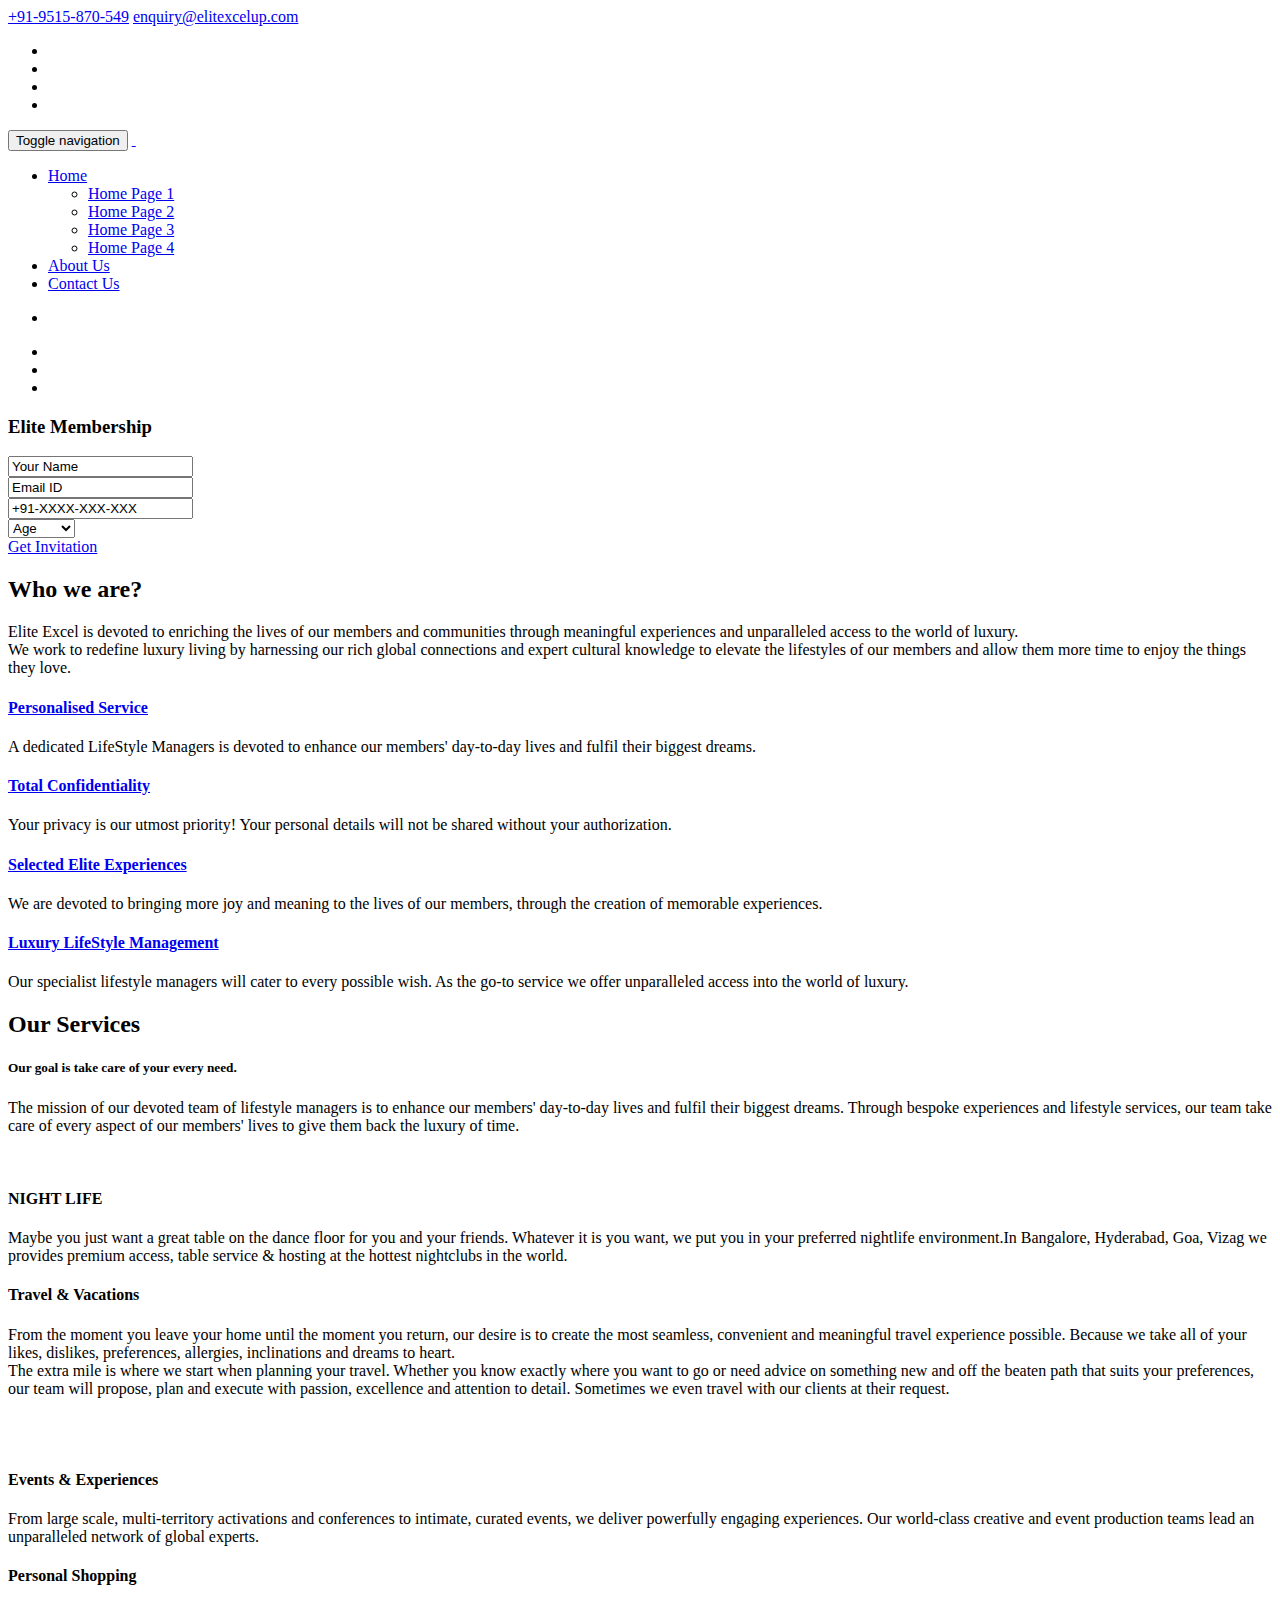
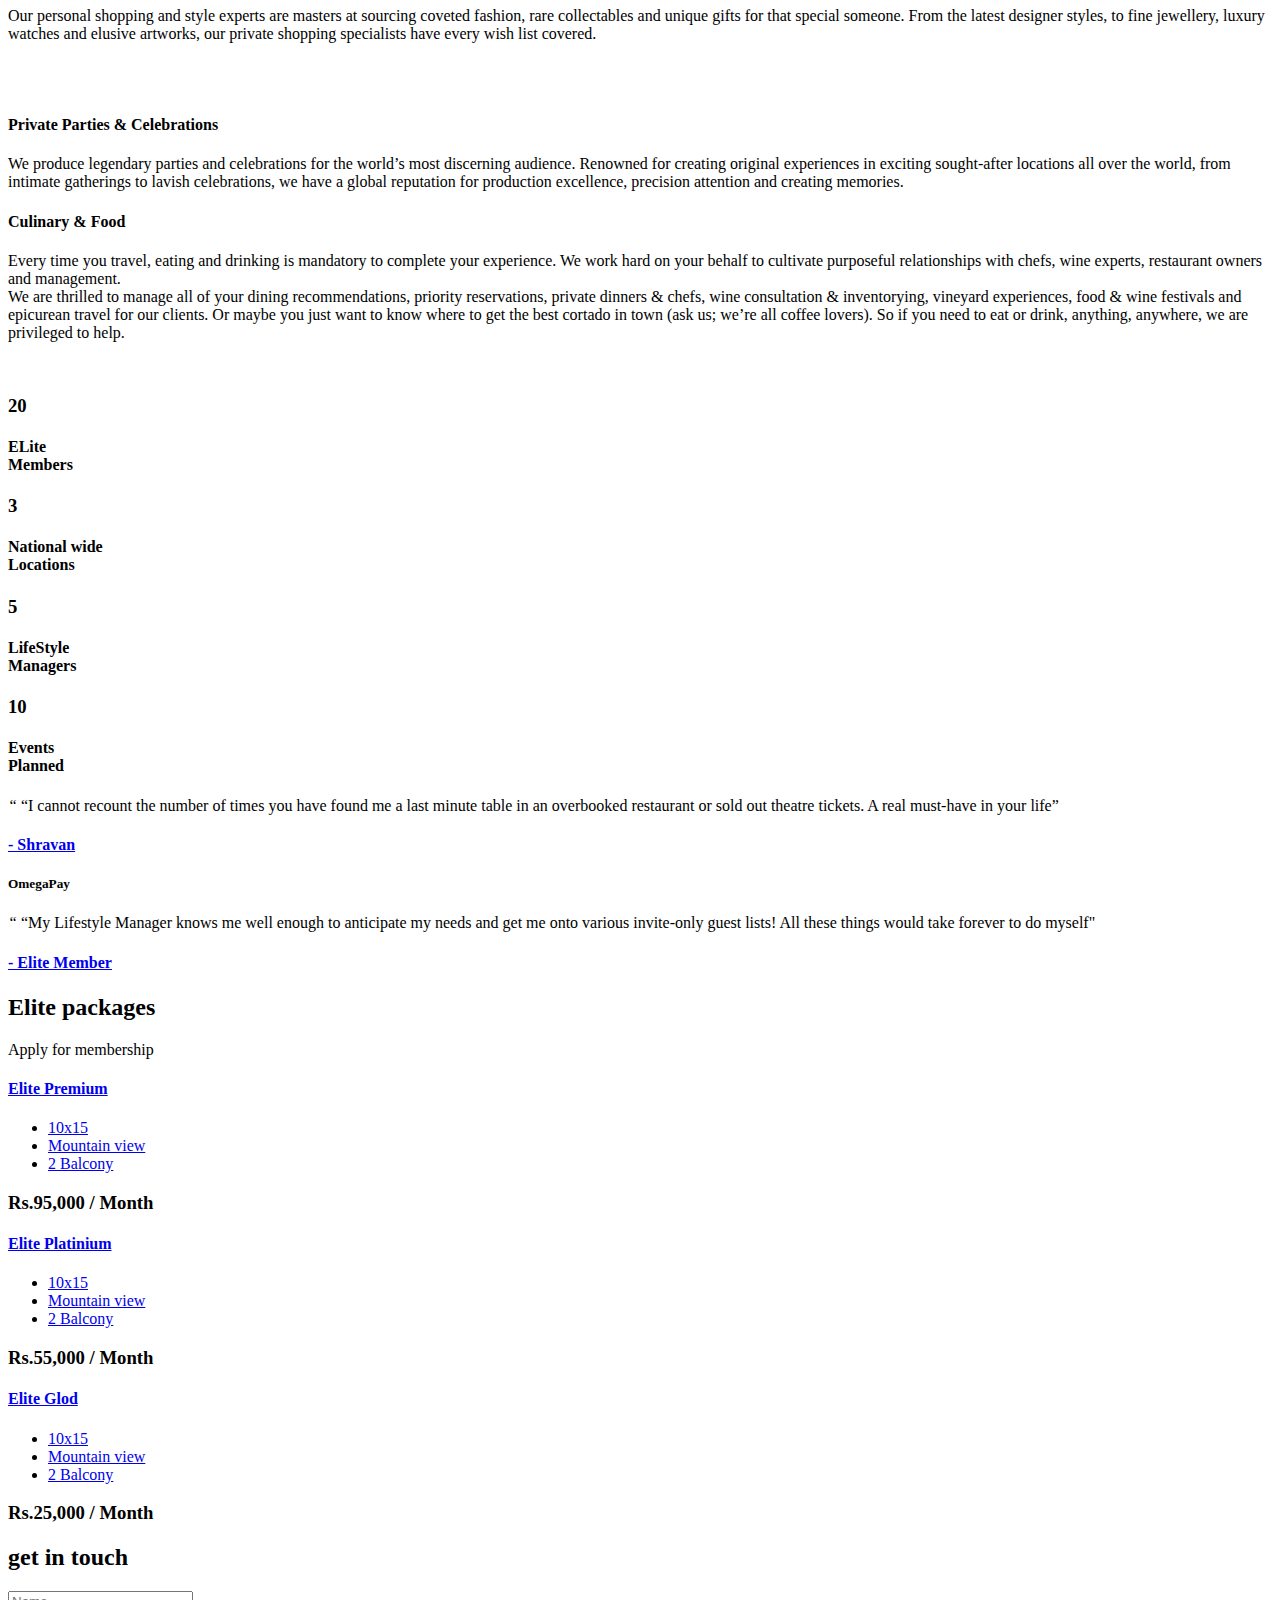
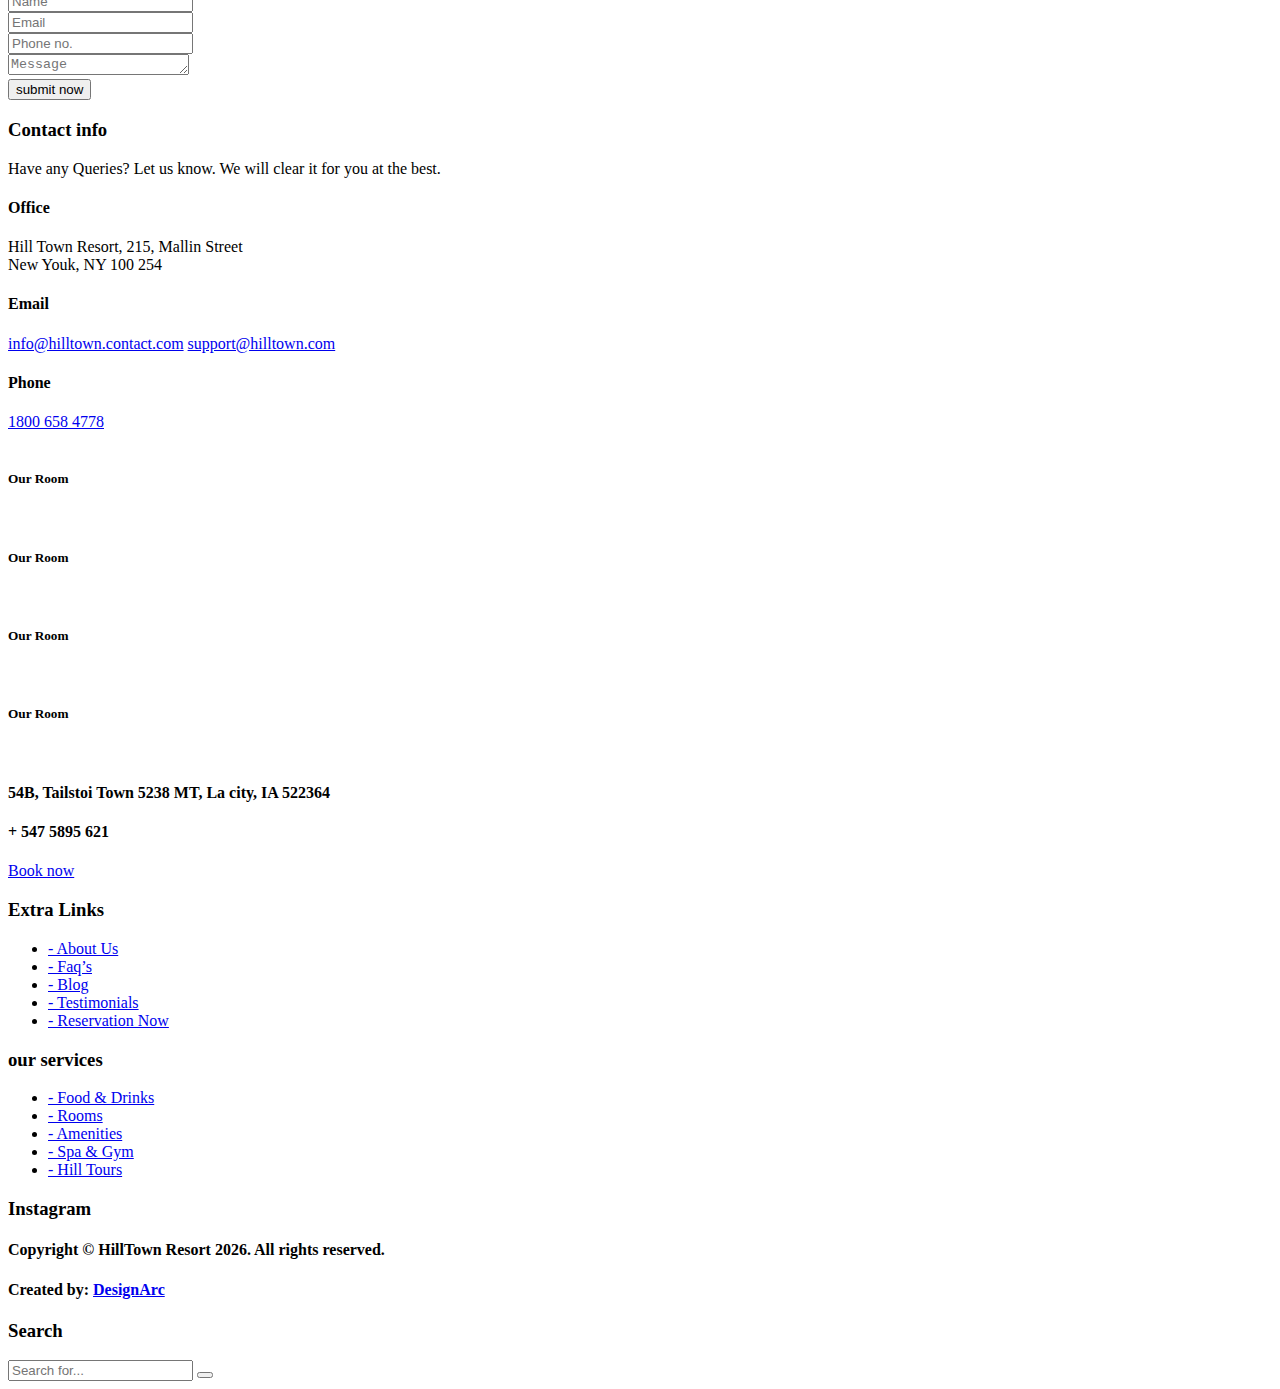
==== Child-theme/index.html @ d5eb9a72 "- adding new index files - editing content" ====
<!DOCTYPE html>
<html lang="en">
    
<!-- Mirrored from galaxyanalytics.net/demos/hilltown/theme/index-3.html by HTTrack Website Copier/3.x [XR&CO'2014], Sat, 01 Dec 2018 19:02:22 GMT -->
<head>
        <meta charset="utf-8">
        <meta http-equiv="X-UA-Compatible" content="IE=edge">
        <meta name="viewport" content="width=device-width, initial-scale=1">
        
        <link rel="icon" href="img/fav-icon.png" type="image/x-icon" />
        <!-- The above 3 meta tags *must* come first in the head; any other head content must come *after* these tags -->
        <title>Elite Excel</title>

        <!-- Icon css link -->
        <link href="css/font-awesome.min.css" rel="stylesheet">
        <link href="vendors/stroke-icon/style.css" rel="stylesheet">
        <link href="vendors/flat-icon/flaticon.css" rel="stylesheet">
        <!-- Bootstrap -->
        <link href="css/bootstrap.min.css" rel="stylesheet">
        
        <!-- Rev slider css -->
        <link href="vendors/revolution/css/settings.css" rel="stylesheet">
        <link href="vendors/revolution/css/layers.css" rel="stylesheet">
        <link href="vendors/revolution/css/navigation.css" rel="stylesheet">
        <link href="vendors/animate-css/animate.css" rel="stylesheet">
        
        <!-- Extra plugin css -->
        <link href="vendors/magnify-popup/magnific-popup.css" rel="stylesheet">
        <link href="vendors/owl-carousel/owl.carousel.min.css" rel="stylesheet">
        <link href="vendors/bootstrap-datepicker/bootstrap-datetimepicker.min.css" rel="stylesheet">
        <link href="vendors/bootstrap-selector/bootstrap-select.css" rel="stylesheet">
        <link href="vendors/lightbox/simpleLightbox.css" rel="stylesheet">
        
        <link href="css/style.css" rel="stylesheet">
        <link href="css/responsive.css" rel="stylesheet">

        <!-- HTML5 shim and Respond.js for IE8 support of HTML5 elements and media queries -->
        <!-- WARNING: Respond.js doesn't work if you view the page via file:// -->
        <!--[if lt IE 9]>
        <script src="https://oss.maxcdn.com/html5shiv/3.7.3/html5shiv.min.js"></script>
        <script src="https://oss.maxcdn.com/respond/1.4.2/respond.min.js"></script>
        <![endif]-->
    </head>
    <body>

        <!--================Header Area =================-->
        <header class="main_header_area white_menu">
            <div class="header_top">
                <div class="container">
                    <div class="header_top_inner">
                        <div class="pull-left">
                            <a href="#"><i class="fa fa-phone"></i>+91-9515-870-549</a>
                            <a href="#"><i class="fa fa-envelope-o"></i>enquiry@elitexcelup.com</a>
                        </div>
                        <div class="pull-right">
                            <ul class="header_social">
                                <li><a href="#"><i class="fa fa-facebook"></i></a></li>
                                <li><a href="#"><i class="fa fa-twitter"></i></a></li>
                                <li><a href="#"><i class="fa fa-google-plus"></i></a></li>
                                <li><a href="#"><i class="fa fa-linkedin"></i></a></li>
                            </ul>
                        </div>

                    </div>
                </div>
            </div>
            <div class="header_menu">
                <nav class="navbar navbar-default">
                    <div class="container">
                        <!-- Brand and toggle get grouped for better mobile display -->
                        <div class="navbar-header">
                            <button type="button" class="navbar-toggle collapsed" data-toggle="collapse" data-target="#bs-example-navbar-collapse-1" aria-expanded="false">
                                <span class="sr-only">Toggle navigation</span>
                                <span class="icon-bar"></span>
                                <span class="icon-bar"></span>
                                <span class="icon-bar"></span>
                            </button>
                            <a class="navbar-brand" href="index.html">
                                <img src="img/logo-black.png" alt="">
                                <img src="img/logo-sticky.png" alt="">
                            </a>
                        </div>

                        <!-- Collect the nav links, forms, and other content for toggling -->
                        <div class="collapse navbar-collapse" id="bs-example-navbar-collapse-1">
                            <ul class="nav navbar-nav">
                                <li class="dropdown submenu active">
                                    <a href="#" class="dropdown-toggle" data-toggle="dropdown" role="button" aria-haspopup="true" aria-expanded="false">Home <i class="fa fa-chevron-down" aria-hidden="true"></i></a>
                                    <ul class="dropdown-menu">
                                        <li><a href="index.html">Home Page 1</a></li>
                                        <li><a href="index-2.html">Home Page 2</a></li>
                                        <li><a href="index-3.html">Home Page 3</a></li>
                                        <li><a href="index-4.html">Home Page 4</a></li>
                                    </ul>
                                </li>
                                <!-- <li class="submenu dropdown">
                                    <a href="#" class="dropdown-toggle" data-toggle="dropdown" role="button" aria-haspopup="true" aria-expanded="false">Rooms <i class="fa fa-chevron-down" aria-hidden="true"></i></a>
                                    <ul class="dropdown-menu">
                                        <li><a href="room.html">Rooms Grid Style</a></li>
                                        <li><a href="room-list.html">Rooms List Style</a></li>
                                        <li><a href="room-details.html">Single Room</a></li>
                                    </ul>
                                </li>
                                <li class="submenu dropdown">
                                    <a href="#" class="dropdown-toggle" data-toggle="dropdown" role="button" aria-haspopup="true" aria-expanded="false">pages <i class="fa fa-chevron-down" aria-hidden="true"></i></a>
                                    <ul class="dropdown-menu">
                                        <li><a href="aminities.html">Aminities</a></li>
                                        <li><a href="search.html">Search</a></li>
                                        <li class="dropdown submenu">
                                            <a href="#" class="dropdown-toggle" data-toggle="dropdown" role="button" aria-haspopup="true" aria-expanded="false">Events</a>
                                            <ul class="dropdown-menu">
                                                <li><a href="event.html">-  Event List</a></li>
                                                <li><a href="event-two-column.html">-  Event Grid</a></li>
                                                <li><a href="event-details.html">-  Event Single</a></li>
                                            </ul>
                                        </li>
                                        <li class="dropdown submenu">
                                            <a href="#" class="dropdown-toggle" data-toggle="dropdown" role="button" aria-haspopup="true" aria-expanded="false">Gallery</a>
                                            <ul class="dropdown-menu">
                                                <li><a href="gallery-two-column.html">-  Gallery 2 Column</a></li>
                                                <li><a href="gallery-three-column.html">-  Gallery 3 Column</a></li>
                                                <li><a href="cobage-gallery.html">-  Gallery Cobage</a></li>
                                            </ul>
                                        </li>
                                        <li><a href="restaurant.html">Our Reataurant</a></li>
                                        <li><a href="spa.html">Spa & Relax</a></li>
                                        <li><a href="activities.html">Activities</a></li>
                                        <li><a href="comming-soon.html">Coming Soon page</a></li>
                                        <li><a href="404.html">404 Error</a></li>
                                    </ul>
                                </li>
                                <li class="submenu dropdown">
                                    <a href="#" class="dropdown-toggle" data-toggle="dropdown" role="button" aria-haspopup="true" aria-expanded="false">Blog <i class="fa fa-chevron-down" aria-hidden="true"></i></a>
                                    <ul class="dropdown-menu">
                                        <li><a href="blog-left-sidebar.html">Blog with leftside bar</a></li>
                                        <li><a href="blog-right-sidebar.html">Blog with rightside bar</a></li>
                                        <li><a href="blog.html">Blog without side bar</a></li>
                                        <li><a href="blog-details.html">Blog details</a></li>
                                    </ul>
                                </li> -->
                                <li><a href="about-us.html">About Us</a></li>
                                <li><a href="contact-us.html">Contact Us</a></li>
                            </ul>
                            <ul class="nav navbar-nav navbar-right">
                                <li class="search_dropdown">
                                    <a class="popup-with-zoom-anim" href="#test-search"><i class="icon icon-Search"></i></a>
                                </li>
                               <!--  <li class="book_btn">
                                    <a class="book_now_btn" href="#">Book now</a>
                                </li> -->
                            </ul>
                        </div><!-- /.navbar-collapse -->
                    </div><!-- /.container-fluid -->
                </nav>
            </div>
        </header>
        <!--================Header Area =================-->
        
        <!--================Slider Area =================-->
        <section class="main_slider_area">
            <div id="main_slider3" class="rev_slider" data-version="5.3.1.6">
                <ul>
                    <li data-index="rs-1587" data-transition="fade" data-slotamount="default" data-hideafterloop="0" data-hideslideonmobile="off"  data-easein="default" data-easeout="default" data-masterspeed="300"  data-thumb="img/home-slider/slider-5.jpg"  data-rotate="0"  data-saveperformance="off"  data-title="Creative" data-param1="01" data-param2="" data-param3="" data-param4="" data-param5="" data-param6="" data-param7="" data-param8="" data-param9="" data-param10="" data-description="">
                    <!-- MAIN IMAGE -->
                    <img src="img/home-slider/slider-5.jpg"  alt="" data-bgposition="center center" data-bgfit="cover" data-bgrepeat="no-repeat" data-bgparallax="5" class="rev-slidebg" data-no-retina>

                    </li>
                    <li data-index="rs-1588" data-transition="fade" data-slotamount="default" data-hideafterloop="0" data-hideslideonmobile="off"  data-easein="default" data-easeout="default" data-masterspeed="300"  data-thumb="img/home-slider/slider-6.jpg"  data-rotate="0"  data-saveperformance="off"  data-title="Creative" data-param1="01" data-param2="" data-param3="" data-param4="" data-param5="" data-param6="" data-param7="" data-param8="" data-param9="" data-param10="" data-description="">
                    <!-- MAIN IMAGE -->
                    <img src="img/home-slider/slider-6.jpg"  alt="" data-bgposition="center center" data-bgfit="cover" data-bgrepeat="no-repeat" data-bgparallax="5" class="rev-slidebg" data-no-retina>
                    <!-- LAYERS -->
                        <!-- LAYERS -->

                        <!-- LAYER NR. 1 -->
                    </li>
                    <li data-index="rs-1589" data-transition="fade" data-slotamount="default" data-hideafterloop="0" data-hideslideonmobile="off"  data-easein="default" data-easeout="default" data-masterspeed="300"  data-thumb="img/home-slider/slider-7.jpg"  data-rotate="0"  data-saveperformance="off"  data-title="Creative" data-param1="01" data-param2="" data-param3="" data-param4="" data-param5="" data-param6="" data-param7="" data-param8="" data-param9="" data-param10="" data-description="">
                    <!-- MAIN IMAGE -->
                    <img src="img/home-slider/slider-7.jpg"  alt="" data-bgposition="center center" data-bgfit="cover" data-bgrepeat="no-repeat" data-bgparallax="5" class="rev-slidebg" data-no-retina>
                        <!-- LAYER NR. 1 -->
                    </li>
                </ul>
            </div>
            <div class="book_room_area">
                <div class="container">
                    <div class="book_room_box">
                        <div class="book_table_item">
                            <h3>Elite Membership</h3>
                        </div>
                        <div class="book_table_item">
                            <div class="input-append">
                              <input type="text" name="firstname" value="Your Name"><br>
                            </div>
                        </div>
                        <div class="book_table_item">
                            <div class="input-append">
                              <input type="text" name="firstname" value="Email ID"><br>
                            </div>
                        </div>
                        <div class="book_table_item">
                            <div class="input-append">
                              <input type="text" name="firstname" value="+91-XXXX-XXX-XXX"><br>
                            </div>
                        </div>
                       <!--  <div class="book_table_item">
                            <div class="input-append date form_datetime">
                                <input size="16" type="text" value="" readonly placeholder="Arrival Date">
                                <span class="add-on"><i class="fa fa-calendar" aria-hidden="true"></i></span>
                            </div>
                        </div> -->
                        <!-- <div class="book_table_item">
                            <div class="input-append date form_datetime">
                                <input size="16" type="text" value="" readonly placeholder="Departure Date">
                                <span class="add-on"><i class="fa fa-calendar" aria-hidden="true"></i></span>
                            </div>
                        </div> -->
                        <div class="book_table_item">
                            <select class="selectpicker">
                                <option>Age</option>
                                <option>18 < 24</option>
                                <option>24 < 35</option>
                                <option>35+ </option>
                            </select>
                        </div>
                        <!--<div class="book_table_item">
                            <select class="selectpicker">
                                <option>Children</option>
                                <option>Children</option>
                                <option>Children</option>
                            </select>
                        </div> -->
                        <div class="book_table_item">
                            <a class="book_now_btn_black" href="#">Get Invitation</a>
                        </div>
                    </div>
                </div>
            </div>
        </section>
        <!--================End Slider Area =================-->
        
        <!--================Specification Resort Area =================-->
        <section class="spec_resort_area">
            <div class="container">
                <div class="main_big_title">
                    <h2>Who <span>we are?</span></h2>
                    <p>Elite Excel is devoted to enriching the lives of our members and communities through meaningful experiences and unparalleled access to the world of luxury. <br /> We work to redefine luxury living by harnessing our rich global connections and expert cultural knowledge to elevate the lifestyles of our members and allow them more time to enjoy the things they love. </p>
                </div>
                <div class="row introduction_box">
                    <div class="col-md-3 col-xs-6">
                        <div class="introduction_item">
                            <div class="intro_img">
                                <i class="flaticon-toaster"></i>
                            </div>
                            <a href="#"><h4>Personalised Service</h4></a>
                            <p>A dedicated LifeStyle Managers is devoted to enhance our members' day-to-day lives and fulfil their biggest dreams.</p>
                        </div>
                    </div>
                    <div class="col-md-3 col-xs-6">
                        <div class="introduction_item">
                            <div class="intro_img">
                                <i class="flaticon-wifi"></i>
                            </div>
                            <a href="#"><h4>Total Confidentiality</h4></a>
                            <p>Your privacy is our utmost priority! Your personal details will not be shared without your authorization.</p>
                        </div>
                    </div>
                    <div class="col-md-3 col-xs-6">
                        <div class="introduction_item">
                            <div class="intro_img">
                                <i class="flaticon-taxi"></i>
                            </div>
                            <a href="#"><h4>Selected Elite Experiences</h4></a>
                            <p>We are devoted to bringing more joy and meaning to the lives of our me­­­­­­­mbers, through the creation of memorable experiences. </p>
                        </div>
                    </div>
                    <div class="col-md-3 col-xs-6">
                        <div class="introduction_item">
                            <div class="intro_img">
                                <i class="flaticon-shield"></i>
                            </div>
                            <a href="#"><h4>Luxury LifeStyle Management</h4></a>
                            <p> Our specialist lifestyle managers will cater to every possible wish. As the go-to service we offer unparalleled access into the world of luxury.</p>
                        </div>
                    </div>
                </div>
            </div>
        </section>
        <!--================End Specification Resort Area =================-->
        
        <!--================Activities Area =================-->
        <section class="activities_title">
            <div class="container">
                <div class="resort_title">
                    <h2>Our <span>Services</span></h2>
                    <h5>Our goal is take care of your every need.</h5>
                    <p>The mission of our devoted team of lifestyle managers is to enhance our members' day-to-day lives and fulfil their biggest dreams. Through bespoke experiences and lifestyle services, our team take care of every aspect of our members' lives to give them back the luxury of time.</p>
                </div>
            </div>
        </section>
        <!--================Activities Area =================-->
        
        <!--================Activities Area =================-->
        <section class="activities_area">
            <div class="activities_item_inner">
                <div class="container">
                    <div class="row activities_item_row">
                        <div class="col-md-6">
                            <a href="activities.html" class="activities_img">
                                <img src="img/activities/activities-1.jpg" alt="">
                            </a>
                        </div>
                        <div class="col-md-6">
                            <div class="activities_content">
                                <h4>NIGHT <span>LIFE</span></h4>
                                <p>Maybe you just want a great table on the dance floor for you and your friends.
Whatever it is you want, we put you in your preferred nightlife environment.In Bangalore, Hyderabad, Goa, Vizag we provides premium access, table service & hosting at the hottest nightclubs in the world.</p>
                            </div>
                        </div>
                    </div>
                </div>
            </div>
            <div class="activities_item_inner">
                <div class="container">
                    <div class="row activities_item_row">
                       <div class="col-md-6">
                            <div class="activities_content left_activities">
                                <h4>Travel <span>& Vacations</span></h4>
                                <p>From the moment you leave your home until the moment you return, our desire is to create the most seamless, convenient and meaningful travel experience possible. 

Because we take all of your likes, dislikes, preferences, allergies, inclinations and dreams to heart.   <br/>                   
The extra mile is where we start when planning your travel. 

Whether you know exactly where you want to go or need advice on something new and off the beaten path that suits your preferences, our team will propose, plan and execute with passion, excellence and attention to detail.  Sometimes we even travel with our clients at their request. </p>
                            </div>
                        </div>
                        <div class="col-md-6">
                            <a href="activities.html" class="activities_img">
                                <img src="img/activities/activities-2.jpg" alt="">
                            </a>
                        </div>
                    </div>
                </div>
            </div>
            <div class="activities_item_inner">
                <div class="container">
                    <div class="row activities_item_row">
                       <div class="col-md-6">
                            <a href="activities.html" class="activities_img">
                                <img src="img/activities/activities-3.jpg" alt="">
                            </a>
                        </div>
                       <div class="col-md-6">
                            <div class="activities_content">
                                <h4>Events <span>& Experiences</span></h4>
                                <p>From large scale, multi-territory activations and conferences to intimate, curated events, we deliver powerfully engaging experiences. Our world-class creative and event production teams lead an unparalleled network of global experts.</p>
                            </div>
                        </div>
                    </div>
                </div>
            </div>
            <div class="activities_item_inner">
                <div class="container">
                    <div class="row activities_item_row">
                       <div class="col-md-6">
                            <div class="activities_content left_activities">
                                <h4>Personal <span>Shopping</span></h4>
                                <p>Our personal shopping and style experts are masters at sourcing coveted fashion, rare collectables and unique gifts for that special someone. From the latest designer styles, to fine jewellery, luxury watches and elusive artworks, our private shopping specialists have every wish list covered.</p>
                            </div>
                        </div>
                        <div class="col-md-6">
                            <a href="activities.html" class="activities_img">
                                <img src="img/activities/activities-4.jpg" alt="">
                            </a>
                        </div>
                    </div>
                </div>
            </div>
            <div class="activities_item_inner">
                <div class="container">
                    <div class="row activities_item_row">
                       <div class="col-md-6">
                            <a href="activities.html" class="activities_img">
                                <img src="img/activities/activities-5.jpg" alt="">
                            </a>
                        </div>
                       <div class="col-md-6">
                            <div class="activities_content">
                                <h4>Private Parties <span>& Celebrations</span></h4>
                                <p>We produce legendary parties and celebrations for the world’s most discerning audience. Renowned for creating original experiences in exciting sought-after locations all over the world, from intimate gatherings to lavish celebrations, we have a global reputation for production excellence, precision attention and creating memories.</p>
                            </div>
                        </div>
                    </div>
                </div>
            </div>
            <div class="activities_item_inner">
                <div class="container">
                    <div class="row activities_item_row">
                       <div class="col-md-6">
                            <div class="activities_content left_activities">
                                <h4>Culinary <span>& Food</span></h4>
                                <p>Every time you travel, eating and drinking is mandatory to complete your experience.  

We work hard on your behalf to cultivate purposeful relationships with chefs, wine experts, restaurant owners and management.
<br/>
We are thrilled to manage all of your dining recommendations, priority reservations, private dinners & chefs, wine consultation & inventorying, vineyard experiences, food & wine festivals and epicurean travel for our clients.  Or maybe you just want to know where to get the best cortado in town (ask us; we’re all coffee lovers).

So if you need to eat or drink, anything, anywhere, we are privileged to help.</p>
                            </div>
                        </div>
                        <div class="col-md-6">
                            <a href="activities.html" class="activities_img">
                                <img src="img/activities/activities-6.jpg" alt="">
                            </a>
                        </div>
                    </div>
                </div>
            </div>
        </section>
        <!--================End Activities Area =================-->


        <!--================Video Area =================-->
       <!--  <section class="video_area">
            <div class="container">
                <div class="video_inner">
                    <a class="popup-youtube" href="https://www.youtube.com/watch?v=48uPk1SA37Y"><i class="flaticon-play-button"></i></a>
                    <h4>virtual Tour</h4>
                    <h5>of Hill Town Resort</h5>
                </div>
            </div>
        </section> -->
        <!--================End Video Area =================-->
        
        <!--================Fun Fact Area =================-->
        <section class="fun_fact_area yellow_fun_fact">
            <div class="container">
                <div class="row">
                    <div class="fun_fact_box row m0">
                        <div class="col-md-3 col-sm-6">
                            <div class="media">
                                <div class="media-left">
                                    <h3 class="counter">20</h3>
                                </div>
                                <div class="media-body">
                                    <h4>ELite <br /> Members</h4>
                                </div>
                            </div>
                        </div>
                        <div class="col-md-3 col-sm-6">
                            <div class="media">
                                <div class="media-left">
                                    <h3 class="counter">3</h3>
                                </div>
                                <div class="media-body">
                                    <h4>National wide <br /> Locations</h4>
                                </div>
                            </div>
                        </div>
                        <div class="col-md-3 col-sm-6">
                            <div class="media">
                                <div class="media-left">
                                    <h3 class="counter">5</h3>
                                </div>
                                <div class="media-body">
                                    <h4>LifeStyle <br /> Managers</h4>
                                </div>
                            </div>
                        </div>
                        <div class="col-md-3 col-sm-6">
                            <div class="media">
                                <div class="media-left">
                                    <h3 class="counter">10</h3>
                                </div>
                                <div class="media-body">
                                    <h4>Events <br /> Planned</h4>
                                </div>
                            </div>
                        </div>
                    </div>
                </div>
            </div>
        </section>
        <!--================End Fun Fact Area =================-->
        
        <!--================Client Testimonial Area =================-->
        <section class="client_area client_three">
            <div class="container">
                <div class="clients_slider owl-carousel">
                    <div class="item">
                        <div class="media">
                            <!-- <div class="media-left">
                                <img src="img/clients/client-1.png" alt="">
                            </div> -->
                            <div class="media-body">
                                <p><i>“</i> “I cannot recount the number of times you have found me a last minute table in an overbooked restaurant or sold out theatre tickets. A real must-have in your life” </p>
                                <a href="#"><h4>- Shravan</h4></a>
                                <h5>OmegaPay</h5>
                            </div>
                        </div>
                    </div>
                    <div class="item">
                        <div class="media">
                            <!-- <div class="media-left">
                                <img src="img/clients/client-1.png" alt="">
                            </div> -->
                            <div class="media-body">
                                <p><i>“</i> “My Lifestyle Manager knows me well enough to anticipate my needs and get me onto various invite-only guest lists! All these things would take forever to do myself"</p>
                                <a href="#"><h4>- Elite Member</h4></a>
                                <h5></h5>
                            </div>
                        </div>
                    </div>
                    <!--<div class="item">
                        <div class="media">
                            <div class="media-left">
                                <img src="img/clients/client-1.png" alt="">
                            </div>
                            <div class="media-body">
                                <p><i>“</i> Lorem ipsum dolor sit amet, cons ectetur elit. Vestibulum nec odios Suspe ndisse cursus mal suada faci lisis. Lorem ipsum dolor sit ametion consectetur elit. Vesti bulum nec odio ipsum. Lorem ipsum dolor sit amet, cons ectetur elit. Vestibulum nec odios Suspe ndisse cursus suada faci lisis. </p>
                                <a href="#"><h4>- Michale John</h4></a>
                                <h5>Ceo of Minda</h5>
                            </div>
                        </div>
                    </div> -->
                </div>
            </div>
        </section>
        <!--================End Client Testimonial Area =================-->
        
        <!--================Explor Room Area =================-->
        <section class="explor_room_area">
            <div class="container">
                <div class="explor_title row m0">
                    <div class="pull-left">
                        <div class="left_ex_title">
                            <h2>Elite <span>packages</span></h2>
                            <p>Apply for membership</p>
                        </div>
                    </div>
                   <!--  <div class="pull-right">
                        <a class="about_btn_b" href="#">view all rooms</a>
                    </div> -->
                </div>
                <div class="row explor_room_item_inner">
                    <div class="col-md-4 col-sm-6">
                        <div class="explor_item">
                            <!-- <a href="room-details.html" class="room_image">
                                <img src="img/room/room-1.jpg" alt="">
                            </a> -->
                            <div class="explor_text">
                                <a href="#"><h4>Elite Premium</h4></a>
                                <ul>
                                    <li><a href="#">10x15</a></li>
                                    <li><a href="#">Mountain view</a></li>
                                    <li><a href="#">2 Balcony</a></li>
                                </ul>
                                <div class="explor_footer">
                                    <div class="pull-left">
                                        <h3>Rs.95,000 <span>/ Month</span></h3>
                                    </div>
                                   <!--  <div class="pull-right">
                                        <a class="book_now_btn" href="#">View details</a>
                                    </div> -->
                                </div>
                            </div>
                        </div>
                    </div>
                    <div class="col-md-4 col-sm-6">
                        <div class="explor_item">
                            <!-- <a href="room-details.html" class="room_image">
                                <img src="img/room/room-2.jpg" alt="">
                            </a> -->
                            <div class="explor_text">
                                <a href="#"><h4>Elite Platinium</h4></a>
                                <ul>
                                    <li><a href="#">10x15</a></li>
                                    <li><a href="#">Mountain view</a></li>
                                    <li><a href="#">2 Balcony</a></li>
                                </ul>
                                <div class="explor_footer">
                                    <div class="pull-left">
                                        <h3>Rs.55,000 <span>/ Month</span></h3>
                                    </div>
                                    <!-- <div class="pull-right">
                                        <a class="book_now_btn" href="#">View details</a>
                                    </div> -->
                                </div>
                            </div>
                        </div>
                    </div>
                    <div class="col-md-4 col-sm-6">
                        <div class="explor_item">
                            <!-- <a href="room-details.html" class="room_image">
                                <img src="img/room/room-3.jpg" alt="">
                            </a> -->
                            <div class="explor_text">
                                <a href="#"><h4>Elite Glod</h4></a>
                                <ul>
                                    <li><a href="#">10x15</a></li>
                                    <li><a href="#">Mountain view</a></li>
                                    <li><a href="#">2 Balcony</a></li>
                                </ul>
                                <div class="explor_footer">
                                    <div class="pull-left">
                                        <h3>Rs.25,000 <span>/ Month</span></h3>
                                    </div>
                                   <!--  <div class="pull-right">
                                        <a class="book_now_btn" href="#">View details</a>
                                    </div> -->
                                </div>
                            </div>
                        </div>
                    </div>
                </div>
            </div>
        </section>
        <!--================End Explor Room Area =================-->

        <!--================Latest News Area =================-->
        <!-- <section class="latest_news_area">
            <div class="container">
                <div class="row">
                    <div class="col-md-8">
                        <div class="row latest_news_left">
                            <div class="left_ex_title">
                                <h2>Latest <span>News</span></h2>
                            </div>
                            <div class="col-sm-6">
                                <div class="l_news_item">
                                    <a href="blog-details.html" class="news_img">
                                        <img src="img/blog/latest-news/l-news-1.jpg" alt="">
                                    </a>
                                    <div class="news_text">
                                        <a class="l_date" href="#">26 Aug 2017</a>
                                        <a href="#"><h4>A Night in Resort with Family</h4></a>
                                        <p>Sed ut perspiciatis unde omnis iste natus error sit voluptatem accusa nt ium dolor emque ...</p>
                                        <a class="news_more" href="blog-details.html">Read more</a>
                                    </div>
                                </div>
                            </div>
                            <div class="col-sm-6">
                                <div class="l_news_item">
                                    <a href="blog-details.html" class="news_img">
                                        <img src="img/blog/latest-news/l-news-2.jpg" alt="">
                                    </a>
                                    <div class="news_text">
                                        <a class="l_date" href="#">26 Aug 2017</a>
                                        <a href="#"><h4>A Night in Resort with Family</h4></a>
                                        <p>Sed ut perspiciatis unde omnis iste natus error sit voluptatem accusa nt ium dolor emque ...</p>
                                        <a class="news_more" href="blog-details.html">Read more</a>
                                    </div>
                                </div>
                            </div>
                        </div>
                    </div>
                    <div class="col-md-4 col-sm-6">
                        <div class="right_event">
                            <div class="left_ex_title">
                                <h2>Upcoming <span>Events</span></h2>
                            </div>
                            <div class="right_event_area">
                                <div class="media">
                                    <div class="media-left">
                                        <h3>17<span>Aug</span></h3>
                                    </div>
                                    <div class="media-body">
                                        <h4>Anneversay of our resort</h4>
                                    </div>
                                </div>
                                <div class="media">
                                    <div class="media-left">
                                        <h3>25<span>Dec</span></h3>
                                    </div>
                                    <div class="media-body">
                                        <h4>Anneversay of our resort</h4>
                                    </div>
                                </div>
                                <a class="all_s_btn" href="#">view all events</a>
                            </div>
                        </div>
                    </div>
                </div>
            </div>
        </section> -->
        <!--================End Latest News Area =================-->
        
        <!--================Get Contact Area =================-->
        <section class="get_contact_area">
            <div class="container">
                <div class="row get_contact_inner">
                    <div class="col-md-6">
                        <div class="left_ex_title">
                            <h2>get in <span>touch</span></h2>
                        </div>
                        <form class="contact_us_form row m0" action="http://galaxyanalytics.net/demos/hilltown/theme/contact_process.php" method="post" id="contactForm" novalidate="novalidate">
                            <div class="form-group col-md-12">
                                <input type="text" class="form-control" id="name" name="name" placeholder="Name">
                            </div>
                            <div class="form-group col-md-12">
                                <input type="email" class="form-control" id="email" name="email" placeholder="Email">
                            </div>
                            <div class="form-group col-md-12">
                                <input type="text" class="form-control" id="phone" name="phone" placeholder="Phone no.">
                            </div>
                            <div class="form-group col-md-12">
                                <textarea class="form-control" name="message" id="message" rows="1" placeholder="Message"></textarea>
                            </div>
                            <div class="form-group col-md-12">
                                <button type="submit" value="submit" class="btn submit_btn form-control">submit now</button>
                            </div>
                        </form>
                    </div>
                    <div class="col-md-6">
                        <div class="right_contact_info">
                            <div class="contact_info_title">
                                <h3>Contact info</h3>
                                <p>Have any Queries? Let us know. We will clear it for you at the best.</p>
                            </div>
                            <div class="contact_info_list">
                                <div class="media">
                                    <div class="media-left">
                                        <i class="fa fa-map-marker"></i>
                                    </div>
                                    <div class="media-body">
                                        <h4>Office</h4>
                                        <p>Hill Town Resort, 215, Mallin Street <br /> New Youk, NY 100 254</p>
                                    </div>
                                </div>
                                <div class="media">
                                    <div class="media-left">
                                        <i class="fa fa-envelope-o"></i>
                                    </div>
                                    <div class="media-body">
                                        <h4>Email</h4>
                                        <a href="#">info@hilltown.contact.com</a>
                                        <a href="#">support@hilltown.com</a>
                                    </div>
                                </div>
                                <div class="media">
                                    <div class="media-left">
                                        <i class="fa fa-phone"></i>
                                    </div>
                                    <div class="media-body">
                                        <h4>Phone</h4>
                                        <a href="#">1800 658 4778</a>
                                    </div>
                                </div>
                            </div>
                        </div>
                    </div>
                </div>
            </div>
        </section>
        <!--================End Get Contact Area =================-->
        
        <!--================Our Resort Gallery Area =================-->
        <div class="resort_gallery_inner resort_g_full">
            <div class="resort_full_gallery owl-carousel imageGallery1">
                <div class="item">
                    <img src="img/gallery/resort-g-1.jpg" alt="">
                    <div class="resort_g_hover">
                        <div class="resort_hover_inner">
                            <a class="light" href="img/gallery/gallery-big/img-1.jpg"><i class="fa fa-expand" aria-hidden="true"></i></a> 
                            <h5>Our Room</h5>
                        </div>
                    </div>
                </div>
                <div class="item">
                    <img src="img/gallery/resort-g-2.jpg" alt="">
                    <div class="resort_g_hover">
                        <div class="resort_hover_inner">
                            <a class="light" href="img/gallery/gallery-big/img-2.jpg"><i class="fa fa-expand" aria-hidden="true"></i></a> 
                            <h5>Our Room</h5>
                        </div>
                    </div>
                </div>
                <div class="item">
                    <img src="img/gallery/resort-g-3.jpg" alt="">
                    <div class="resort_g_hover">
                        <div class="resort_hover_inner">
                            <a class="light" href="img/gallery/gallery-big/img-3.jpg"><i class="fa fa-expand" aria-hidden="true"></i></a> 
                            <h5>Our Room</h5>
                        </div>
                    </div>
                </div>
                <div class="item">
                    <img src="img/gallery/resort-g-4.jpg" alt="">
                    <div class="resort_g_hover">
                        <div class="resort_hover_inner">
                            <a class="light" href="img/gallery/gallery-big/img-4.jpg"><i class="fa fa-expand" aria-hidden="true"></i></a> 
                            <h5>Our Room</h5>
                        </div>
                    </div>
                </div>
            </div>
        </div>
        <!--================End Our Resort Gallery Area =================-->
        
        <!--================Footer Area =================-->
        <footer class="footer_area">
            <div class="footer_widget_area">
                <div class="container">
                    <div class="row">
                        <div class="col-md-3 col-xs-6">
                            <aside class="f_widget about_widget">
                                <img src="img/footer-logo.png" alt="">
                                <div class="ab_wd_list">
                                    <div class="media">
                                        <div class="media-left">
                                            <i class="fa fa-map-marker"></i>
                                        </div>
                                        <div class="media-body">
                                            <h4>54B, Tailstoi Town 5238 MT, La city, IA 522364</h4>
                                        </div>
                                    </div>
                                    <div class="media">
                                        <div class="media-left">
                                            <i class="fa fa-phone"></i>
                                        </div>
                                        <div class="media-body">
                                            <h4>+ 547 5895 621</h4>
                                        </div>
                                    </div>
                                </div>
                                <div class="book_now_area">
                                    <a class="book_now_btn" href="#">Book now</a>
                                </div>
                            </aside>
                        </div>
                        <div class="col-md-3 col-xs-6">
                            <aside class="f_widget link_widget">
                                <div class="f_title">
                                    <h3>Extra Links</h3>
                                </div>
                                <ul>
                                    <li><a href="#">-  About Us</a></li>
                                    <li><a href="#">-  Faq’s</a></li>
                                    <li><a href="#">-  Blog</a></li>
                                    <li><a href="#">-  Testimonials</a></li>
                                    <li><a href="#">-  Reservation Now</a></li>
                                </ul>
                            </aside>
                        </div>
                        <div class="col-md-3 col-xs-6">
                            <aside class="f_widget link_widget">
                                <div class="f_title">
                                    <h3>our services</h3>
                                </div>
                                <ul>
                                    <li><a href="#">-  Food & Drinks</a></li>
                                    <li><a href="#">-  Rooms</a></li>
                                    <li><a href="#">-  Amenities</a></li>
                                    <li><a href="#">-  Spa & Gym</a></li>
                                    <li><a href="#">-  Hill Tours</a></li>
                                </ul>
                            </aside>
                        </div>
                        <div class="col-md-3 col-xs-6">
                            <aside class="f_widget instagram_widget">
                                <div class="f_title">
                                    <h3>Instagram</h3>
                                </div>
                                <ul class="instagram_list" id="instafeed"></ul>
                            </aside>
                        </div>
                    </div>
                </div>
            </div>
            <div class="footer_copyright_area">
                <div class="container">
                    <div class="pull-left">
                        <h4>Copyright © HillTown Resort  <script>document.write(new Date().getFullYear());</script>. All rights reserved. </h4>
                    </div>
                    <div class="pull-right">
                        <h4>Created by: <a href="#">DesignArc</a></h4>
                    </div>
                </div>
            </div>
        </footer>
        <!--================End Footer Area =================-->
        
        <!--================Search Box Area =================-->
        <div class="search_area zoom-anim-dialog mfp-hide" id="test-search">
            <div class="search_box_inner">
                <h3>Search</h3>
                <div class="input-group">
                    <input type="text" class="form-control" placeholder="Search for...">
                    <span class="input-group-btn">
                        <button class="btn btn-default" type="button"><i class="icon icon-Search"></i></button>
                    </span>
                </div>
            </div>
        </div>
        <!--================End Search Box Area =================-->
        
        
        
        
        
        <!--================End Footer Area =================-->
        <!-- jQuery (necessary for Bootstrap's JavaScript plugins) -->
        <script src="js/jquery-2.2.4.js"></script>
        <!-- Include all compiled plugins (below), or include individual files as needed -->
        <script src="js/bootstrap.min.js"></script>
        <!-- Rev slider js -->
        <script src="vendors/revolution/js/jquery.themepunch.tools.min.js"></script>
        <script src="vendors/revolution/js/jquery.themepunch.revolution.min.js"></script>
        <script src="vendors/revolution/js/extensions/revolution.extension.video.min.js"></script>
        <script src="vendors/revolution/js/extensions/revolution.extension.slideanims.min.js"></script>
        <script src="vendors/revolution/js/extensions/revolution.extension.layeranimation.min.js"></script>
        <script src="vendors/revolution/js/extensions/revolution.extension.navigation.min.js"></script>
        
        <script src="vendors/magnify-popup/jquery.magnific-popup.min.js"></script>
        <script src="vendors/isotope/imagesloaded.pkgd.min.js"></script>
        <script src="vendors/isotope/isotope.pkgd.min.js"></script>
        <script src="vendors/counterup/waypoints.min.js"></script>
        <script src="vendors/counterup/jquery.counterup.min.js"></script>
        <script src="vendors/owl-carousel/owl.carousel.min.js"></script>
        <script src="vendors/bootstrap-datepicker/bootstrap-datetimepicker.min.js"></script>
        <script src="vendors/bootstrap-selector/bootstrap-select.js"></script>
        <script src="vendors/lightbox/simpleLightbox.min.js"></script>
        
        <!-- instafeed-->
        <script type="text/javascript" src="vendors/instafeed/instafeed.min.js"></script>
        <script type="text/javascript" src="vendors/instafeed/script.js"></script>
        
        <script src="js/theme.js"></script>
    </body>

<!-- Mirrored from galaxyanalytics.net/demos/hilltown/theme/index-3.html by HTTrack Website Copier/3.x [XR&CO'2014], Sat, 01 Dec 2018 19:05:26 GMT -->
</html>
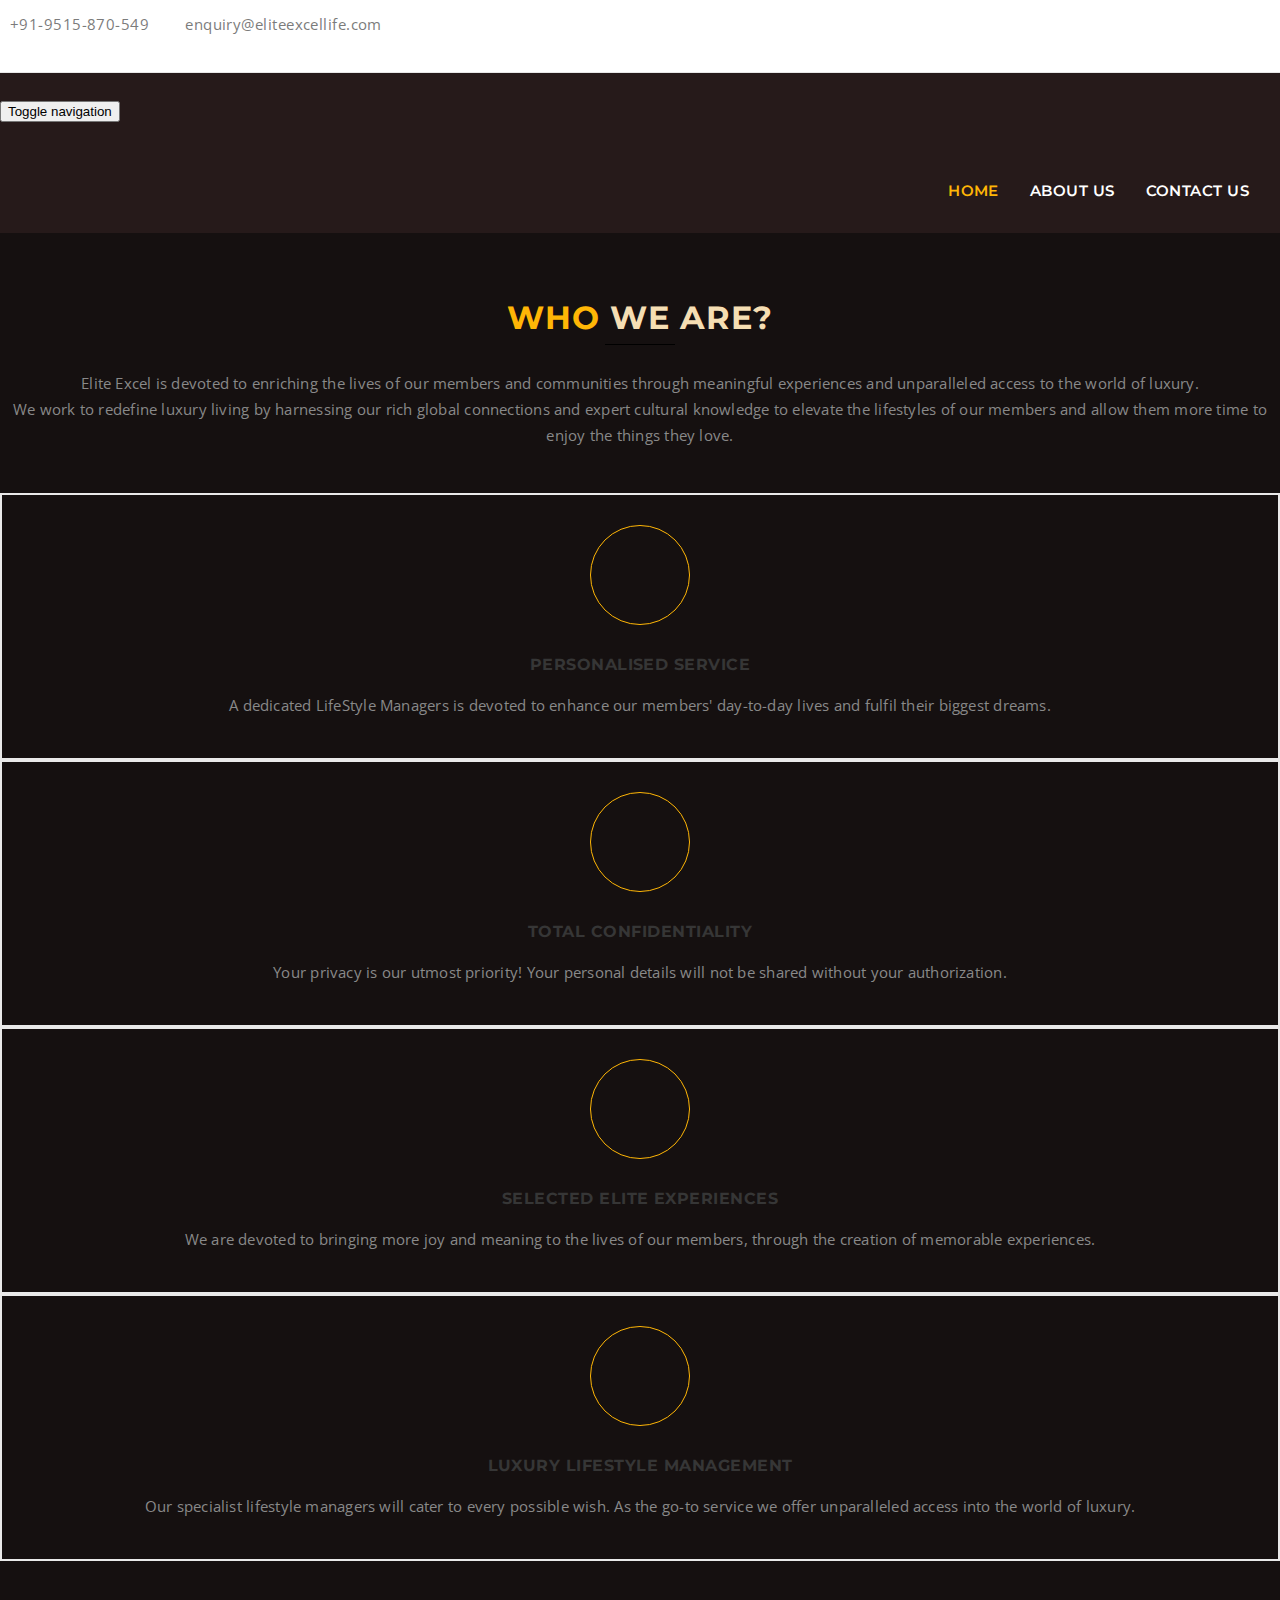
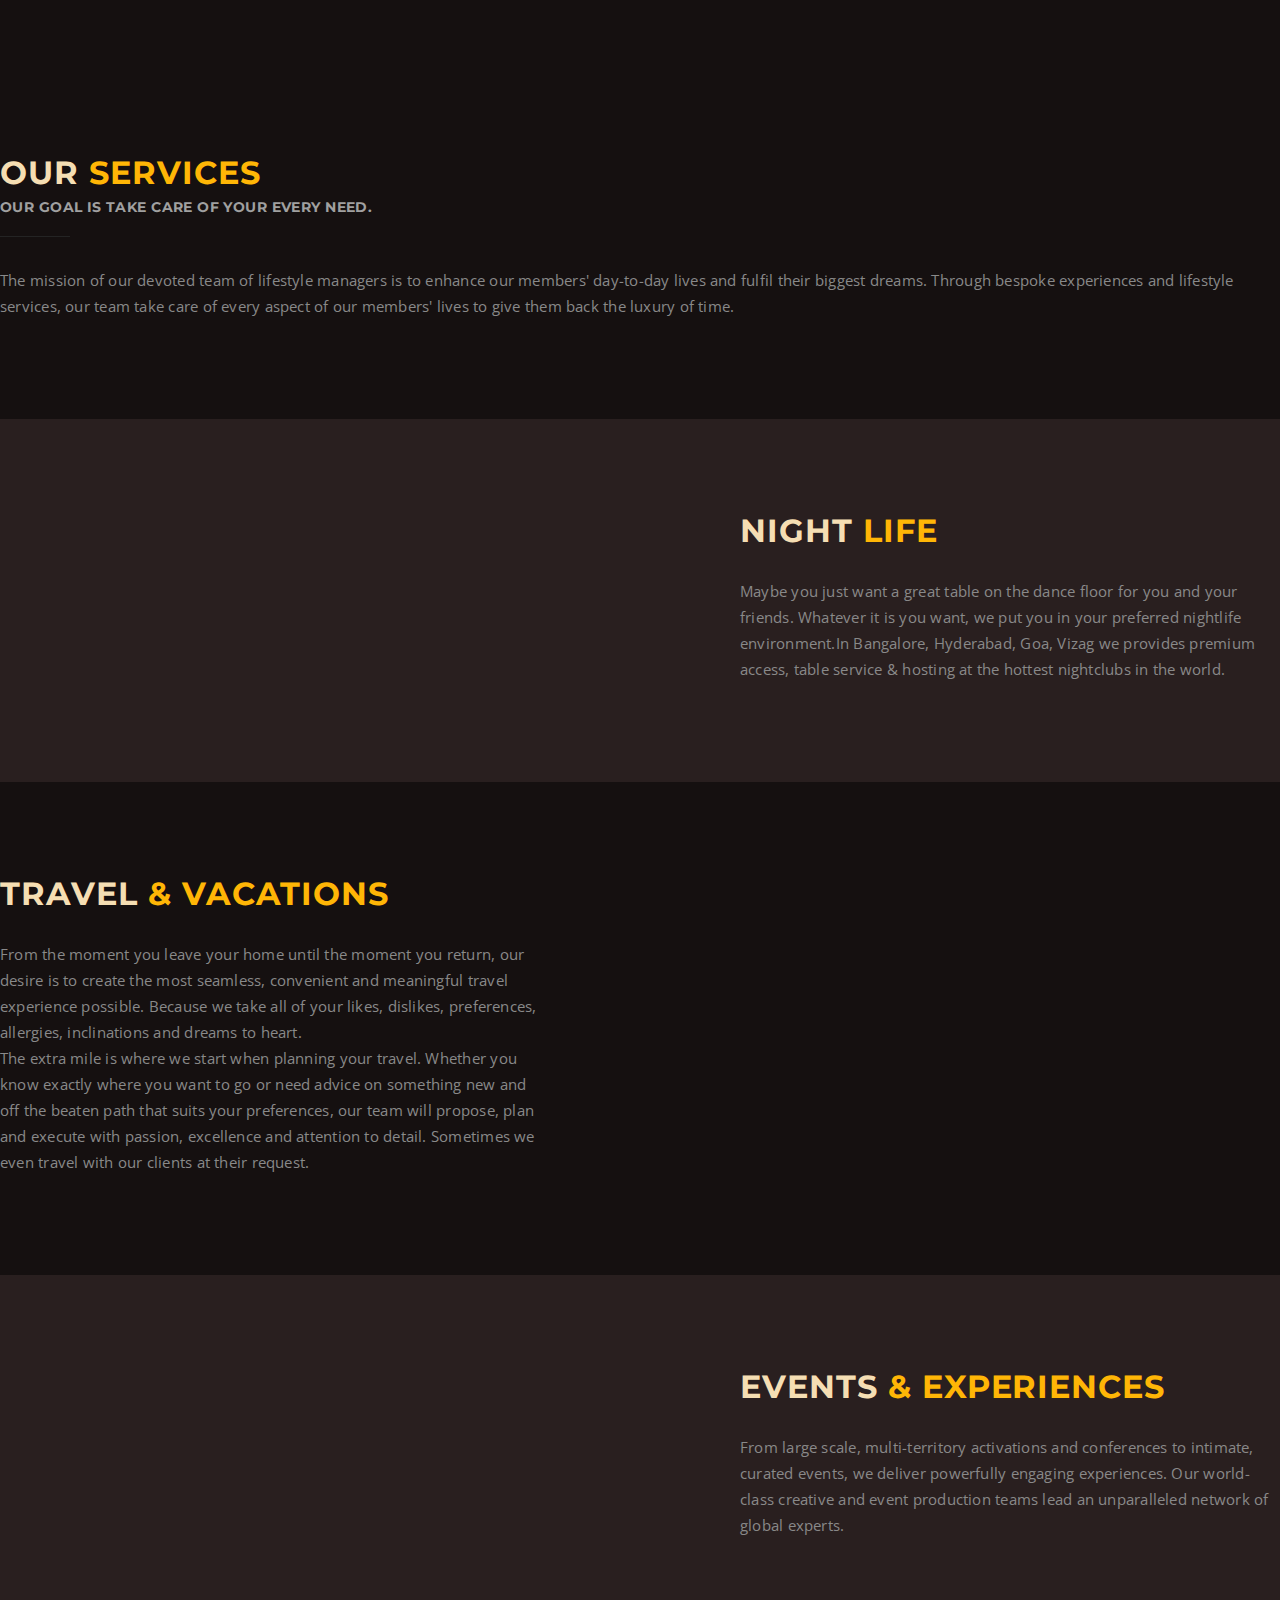
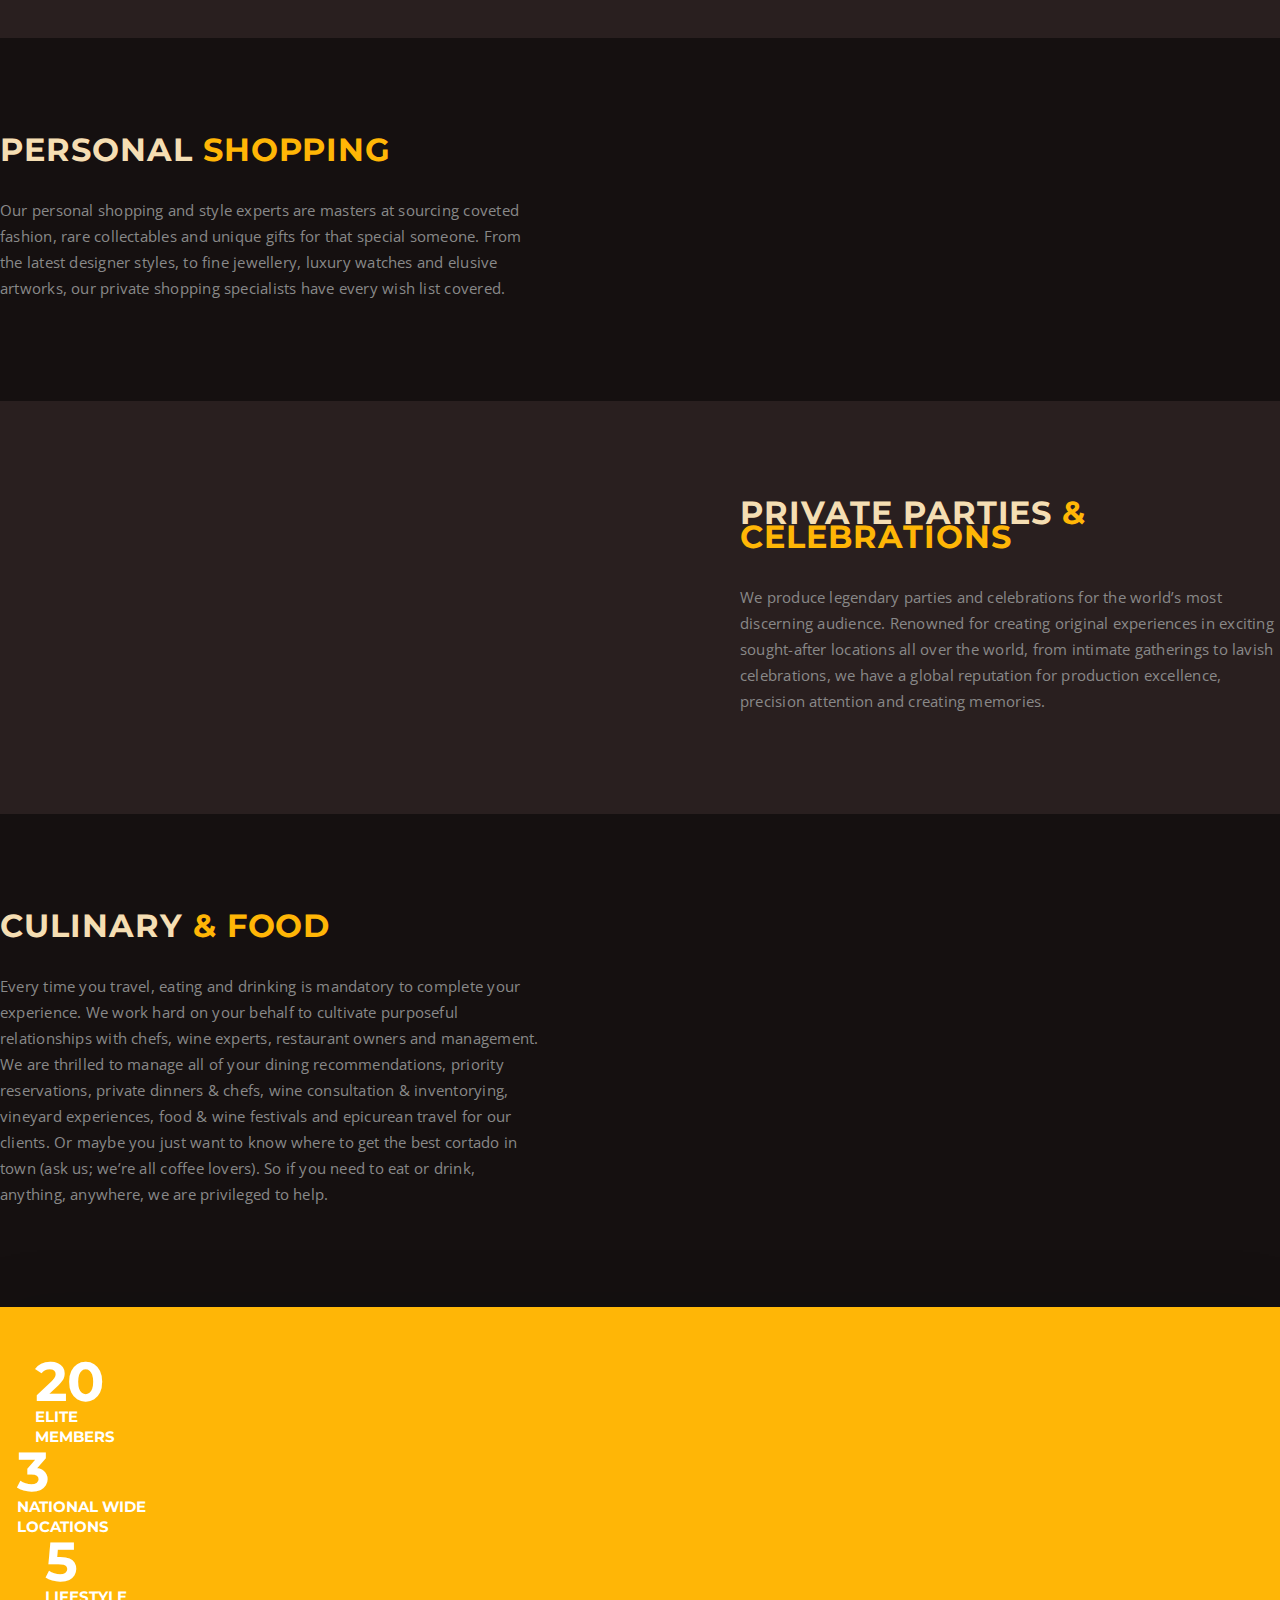
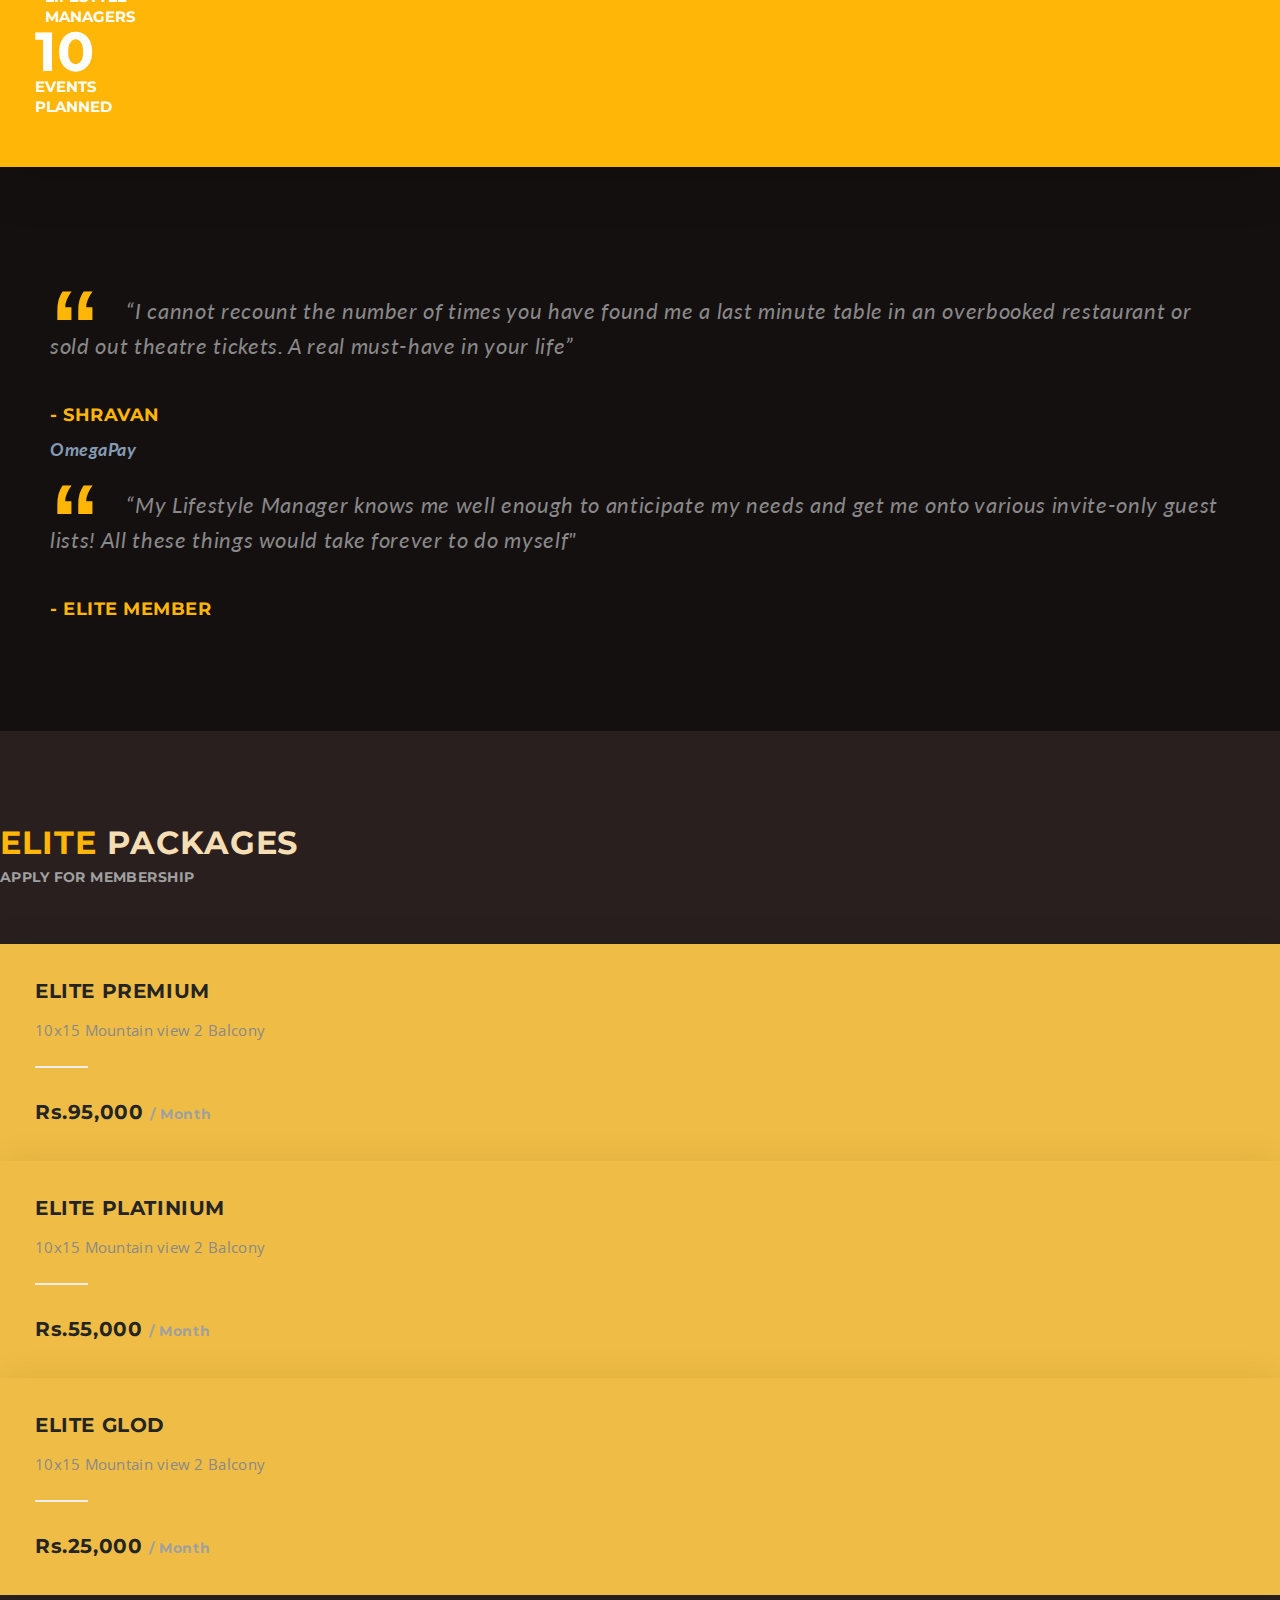
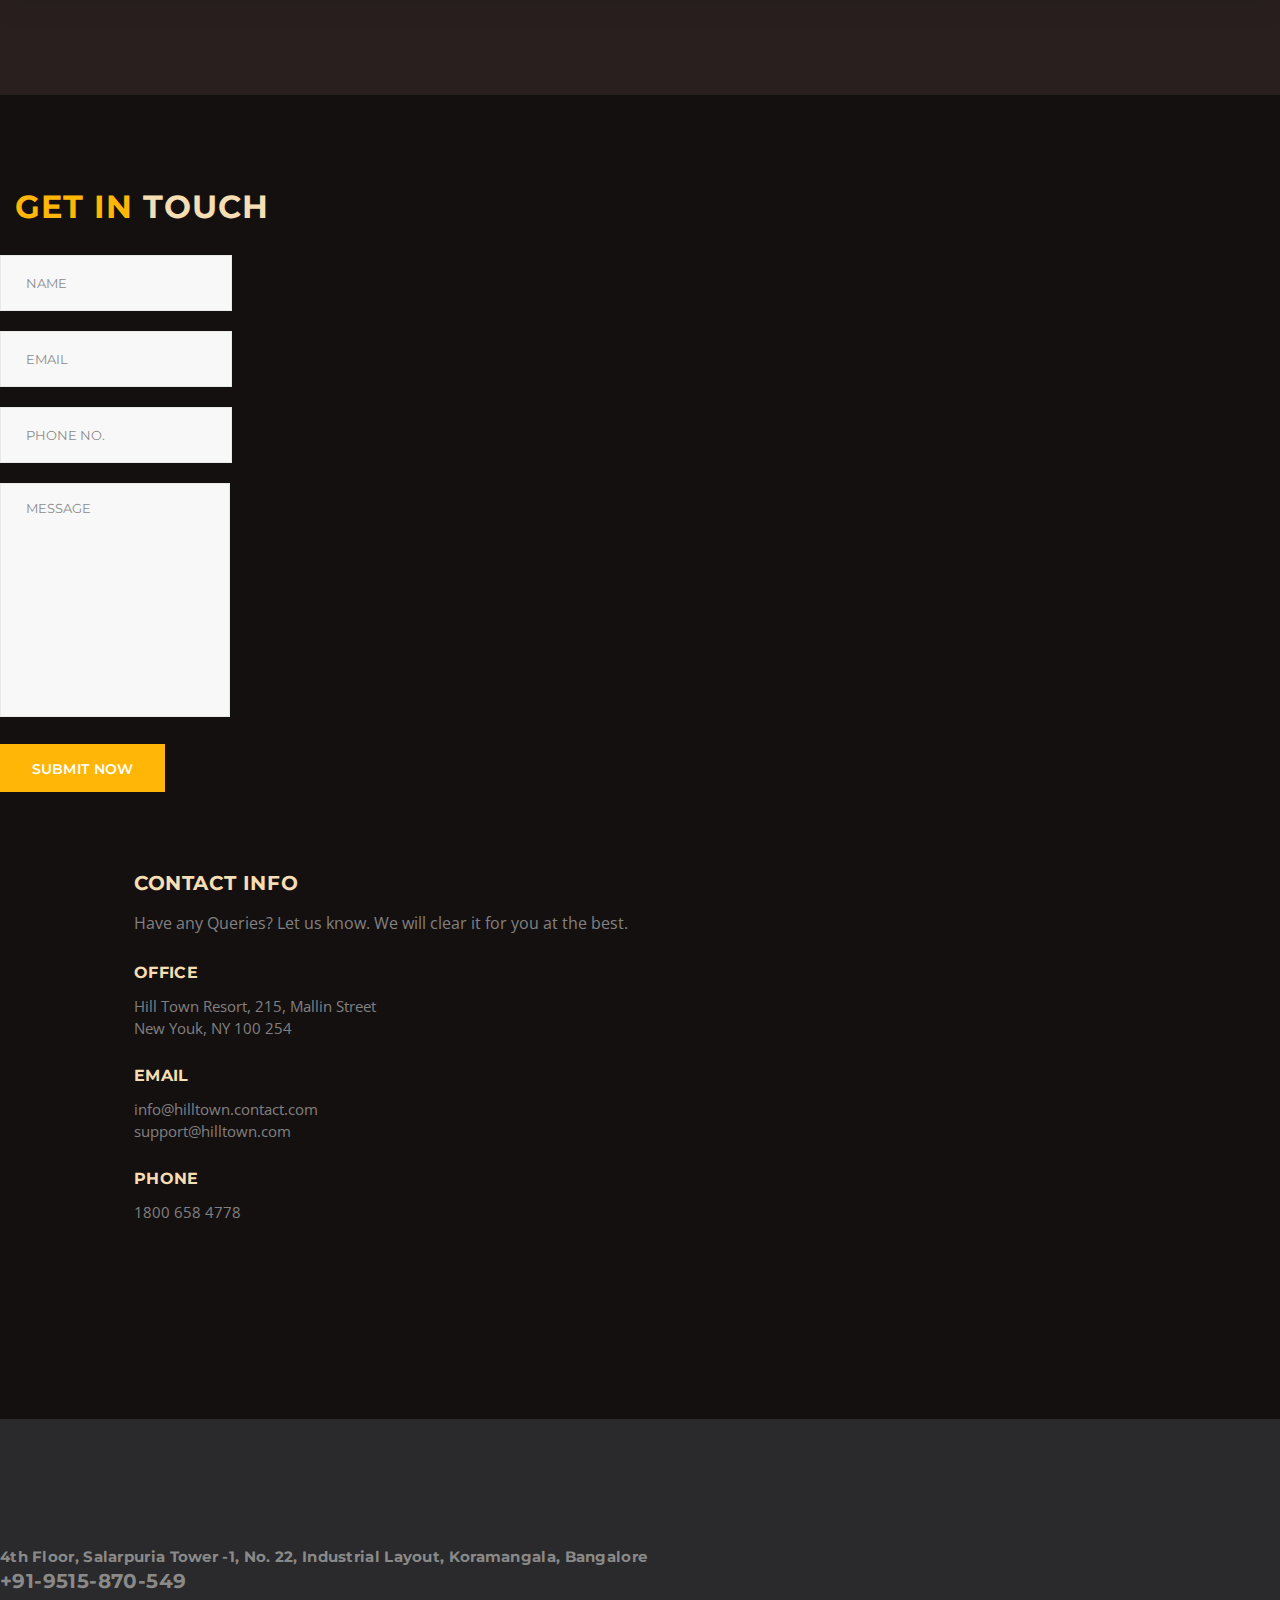
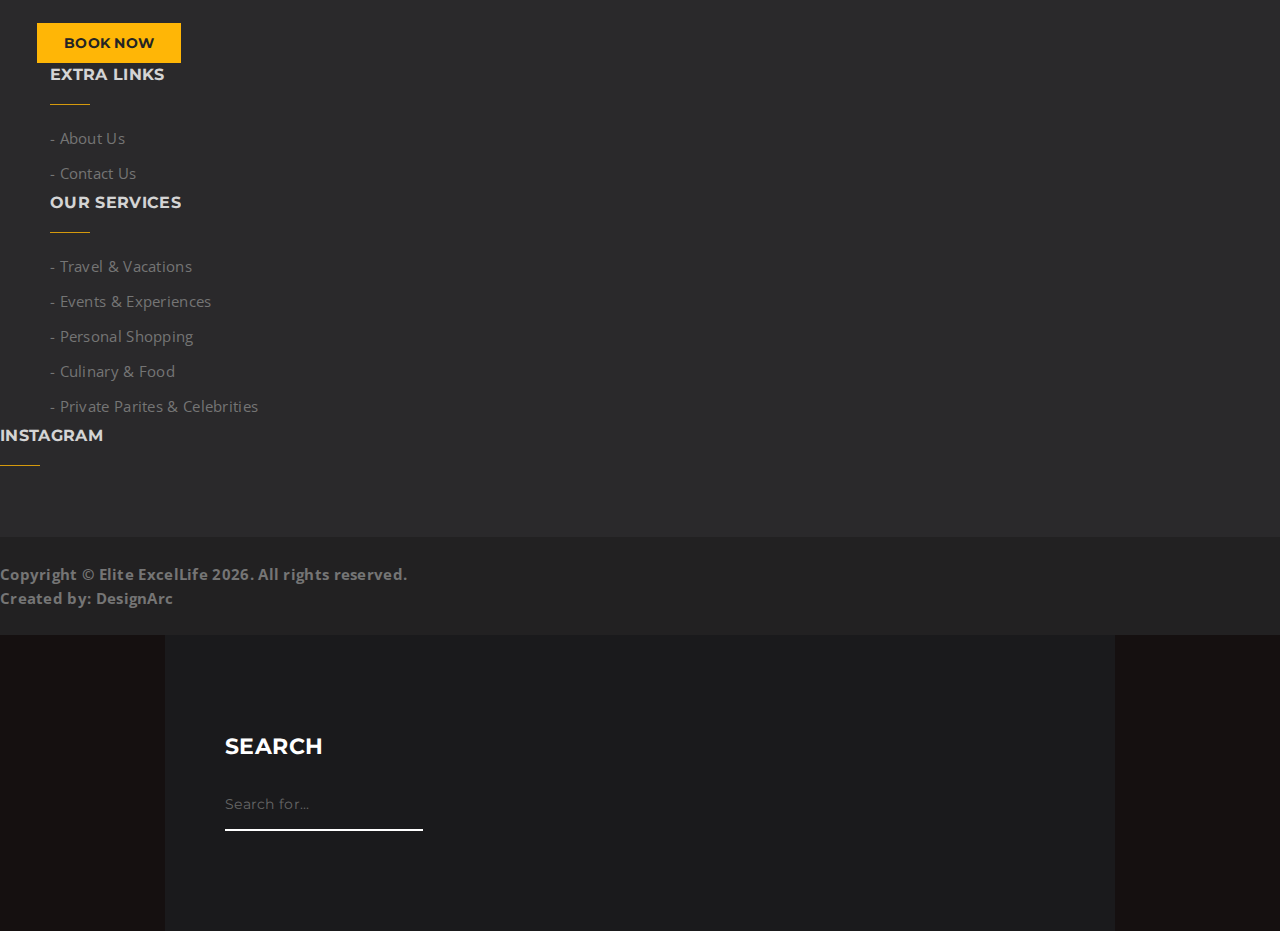
==== commit 07377ec7: "Changing colors." ====
--- a/Child-theme/index.html
+++ b/Child-theme/index.html
@@ -1,7 +1,6 @@
 <!DOCTYPE html>
 <html lang="en">
     
-<!-- Mirrored from galaxyanalytics.net/demos/hilltown/theme/index-3.html by HTTrack Website Copier/3.x [XR&CO'2014], Sat, 01 Dec 2018 19:02:22 GMT -->
 <head>
         <meta charset="utf-8">
         <meta http-equiv="X-UA-Compatible" content="IE=edge">
@@ -50,7 +49,7 @@
                     <div class="header_top_inner">
                         <div class="pull-left">
                             <a href="#"><i class="fa fa-phone"></i>+91-9515-870-549</a>
-                            <a href="#"><i class="fa fa-envelope-o"></i>enquiry@elitexcelup.com</a>
+                            <a href="#"><i class="fa fa-envelope-o"></i>enquiry@eliteexcellife.com</a>
                         </div>
                         <div class="pull-right">
                             <ul class="header_social">
@@ -76,8 +75,8 @@
                                 <span class="icon-bar"></span>
                             </button>
                             <a class="navbar-brand" href="index.html">
-                                <img src="img/logo-black.png" alt="">
-                                <img src="img/logo-sticky.png" alt="">
+                                <img src="img/logo-yellow.png" alt="">
+                                <img src="img/logo-yellow.png" alt="">
                             </a>
                         </div>
 
@@ -809,7 +808,7 @@
                                             <i class="fa fa-map-marker"></i>
                                         </div>
                                         <div class="media-body">
-                                            <h4>54B, Tailstoi Town 5238 MT, La city, IA 522364</h4>
+                                            <h4>4th Floor, Salarpuria Tower -1, No. 22, Industrial Layout, Koramangala, Bangalore </h4>
                                         </div>
                                     </div>
                                     <div class="media">
@@ -817,7 +816,7 @@
                                             <i class="fa fa-phone"></i>
                                         </div>
                                         <div class="media-body">
-                                            <h4>+ 547 5895 621</h4>
+                                            <h4>+91-9515-870-549</h4>
                                         </div>
                                     </div>
                                 </div>
@@ -833,10 +832,10 @@
                                 </div>
                                 <ul>
                                     <li><a href="#">-  About Us</a></li>
-                                    <li><a href="#">-  Faq’s</a></li>
-                                    <li><a href="#">-  Blog</a></li>
+                                    <li><a href="#">-  Contact Us</a></li>
+                                    <!-- <li><a href="#">-  Blog</a></li>
                                     <li><a href="#">-  Testimonials</a></li>
-                                    <li><a href="#">-  Reservation Now</a></li>
+                                    <li><a href="#">-  Reservation Now</a></li> -->
                                 </ul>
                             </aside>
                         </div>
@@ -846,11 +845,11 @@
                                     <h3>our services</h3>
                                 </div>
                                 <ul>
-                                    <li><a href="#">-  Food & Drinks</a></li>
-                                    <li><a href="#">-  Rooms</a></li>
-                                    <li><a href="#">-  Amenities</a></li>
-                                    <li><a href="#">-  Spa & Gym</a></li>
-                                    <li><a href="#">-  Hill Tours</a></li>
+                                    <li><a href="#">-  Travel & Vacations</a></li>
+                                    <li><a href="#">-  Events & Experiences</a></li>
+                                    <li><a href="#">-  Personal Shopping</a></li>
+                                    <li><a href="#">-  Culinary & Food</a></li>
+                                    <li><a href="#">-  Private Parites & Celebrities</a></li>
                                 </ul>
                             </aside>
                         </div>
@@ -868,7 +867,7 @@
             <div class="footer_copyright_area">
                 <div class="container">
                     <div class="pull-left">
-                        <h4>Copyright © HillTown Resort  <script>document.write(new Date().getFullYear());</script>. All rights reserved. </h4>
+                        <h4>Copyright © Elite ExcelLife  <script>document.write(new Date().getFullYear());</script>. All rights reserved. </h4>
                     </div>
                     <div class="pull-right">
                         <h4>Created by: <a href="#">DesignArc</a></h4>
@@ -925,6 +924,5 @@
         
         <script src="js/theme.js"></script>
     </body>
-
-<!-- Mirrored from galaxyanalytics.net/demos/hilltown/theme/index-3.html by HTTrack Website Copier/3.x [XR&CO'2014], Sat, 01 Dec 2018 19:05:26 GMT -->
+    
 </html>--- a/Child-theme/css/style.css
+++ b/Child-theme/css/style.css
@@ -0,0 +1,6792 @@
+/*----------------------------------------------------
+@File: Default Styles
+@Author: Rocky Ahmed
+@URL: http://wethemez.com
+Author E-mail: rockybd1995@gmail.com
+
+This file contains the styling for the actual theme, this
+is the file you need to edit to change the look of the
+theme.
+---------------------------------------------------- */
+/*=====================================================================
+@Template Name: HillTown
+@Author: Rocky
+@Developed By: Rocky
+@Developer URL: http://rocky.wethemez.com
+Author E-mail: rockybd1995@gmail.com
+
+@Default Styles
+
+Table of Content:
+01/ Variables
+02/ predefin
+03/ header
+04/ button
+05/ slider
+06/ Contact
+07/ feature
+08/ service
+09/ gallery 
+10/ client  
+11/ blog 
+12/ video 
+13/ banner  
+14/ event  
+15/ room  
+16/ resturant 
+17/ footer
+=====================================================================*/
+/*----------------------------------------------------*/
+/*font Variables*/
+/*Color Variables*/
+@import url("https://fonts.googleapis.com/css?family=Lato:300,400,400i,700,700i,900|Montserrat:200,300,400,400i,500,500i,600,700,800,900|Open+Sans:300,400,400i,600,600i,700,800|PT+Sans:400,400i,700,700i|Poppins:300,400,500,600,700");
+.col-md-offset-right-1, .col-lg-offset-right-1 {
+  margin-right: 8.33333333%;
+}
+
+@font-face {
+  font-family: "ralH";
+  src: url(../fonts/theme-font/Arial.ttf.html);
+}
+
+/*---------------------------------------------------- */
+/*----------------------------------------------------*/
+ul {
+  list-style: none;
+  margin: 0px;
+  padding: 0px;
+}
+
+a {
+  text-decoration: none;
+}
+
+a:hover, a:focus {
+  text-decoration: none;
+  outline: none;
+}
+
+.row.m0 {
+  margin: 0px;
+}
+
+.p0 {
+  padding: 0px;
+}
+
+body {
+  line-height: 24px;
+  font-size: 14px;
+  font-family: "Open Sans", sans-serif;
+  background-color: #151010;
+}
+
+body, p, h1, h2, h3, h4, h5, h6 {
+  margin: 0px;
+  padding: 0px;
+}
+
+#success {
+  display: none;
+}
+
+#error {
+  display: none;
+}
+
+.display_table {
+  display: table;
+  width: 100%;
+}
+
+.display_table_row {
+  display: table-row;
+}
+
+.display_table_cell {
+  display: table-cell;
+  float: none !important;
+}
+
+iframe {
+  border: none;
+}
+
+i:before {
+  margin-left: 0px !important;
+}
+
+/* Main title css
+============================================================================================ */
+.intro_title h2 {
+  font-size: 32px;
+  font-family: "Montserrat", sans-serif;
+  font-weight: bold;
+  text-transform: uppercase;
+  color: #ffb606;
+  letter-spacing: .96px;
+  position: relative;
+  padding-bottom: 15px;
+}
+
+.intro_title h2 span {
+  color: #242424;
+}
+
+.intro_title h2:before {
+  content: "";
+  background: #242424;
+  width: 70px;
+  height: 1px;
+  position: absolute;
+  left: 0px;
+  bottom: 0px;
+}
+
+.intro_title p {
+  color: #242424;
+  font-family: "Open Sans", sans-serif;
+  font-style: italic;
+  font-size: 16px;
+  letter-spacing: .48px;
+  padding-top: 30px;
+}
+
+.left_ex_title h2 {
+  font-size: 32px;
+  font-family: "Montserrat", sans-serif;
+  font-weight: bold;
+  text-transform: uppercase;
+  color: #ffb606;
+  letter-spacing: .96px;
+  position: relative;
+}
+
+.left_ex_title h2 span {
+  color: wheat;
+}
+
+.left_ex_title p {
+  font-size: 14px;
+  color: #a0a0a0;
+  font-family: "Montserrat", sans-serif;
+  font-weight: bold;
+  text-transform: uppercase;
+  letter-spacing: .42px;
+  padding-top: 10px;
+}
+
+.left_wh_title h2 {
+  font-size: 32px;
+  font-family: "Montserrat", sans-serif;
+  font-weight: bold;
+  text-transform: uppercase;
+  color: #fff;
+  letter-spacing: .96px;
+  position: relative;
+  padding-bottom: 10px;
+}
+
+.left_wh_title h2 span {
+  color: #242424;
+}
+
+.left_wh_title p {
+  font-size: 14px;
+  color: #fff;
+  font-family: "Montserrat", sans-serif;
+  font-weight: bold;
+  text-transform: uppercase;
+  letter-spacing: .42px;
+}
+
+.middle_title {
+  text-align: center;
+  padding-bottom: 45px;
+}
+
+.middle_title h2 {
+  color: #242424;
+  font-family: "Montserrat", sans-serif;
+  font-size: 32px;
+  font-weight: bold;
+  letter-spacing: .96px;
+  text-transform: uppercase;
+  padding-bottom: 12px;
+  position: relative;
+}
+
+.middle_title h2 span {
+  color: #fff;
+}
+
+.middle_title h2:before {
+  content: "";
+  width: 70px;
+  background: #000;
+  left: 50%;
+  -webkit-transform: translateX(-50%);
+  -ms-transform: translateX(-50%);
+  transform: translateX(-50%);
+  height: 1px;
+  bottom: 0px;
+  position: absolute;
+}
+
+.middle_title p {
+  font-size: 16px;
+  font-family: "Open Sans", sans-serif;
+  letter-spacing: .48px;
+  color: #242424;
+  padding-top: 25px;
+}
+
+.center_title {
+  padding-bottom: 60px;
+  text-align: center;
+}
+
+.center_title h2 {
+  font-size: 32px;
+  font-family: "Montserrat", sans-serif;
+  font-weight: bold;
+  text-transform: uppercase;
+  color: #ffb606;
+  letter-spacing: .96px;
+  position: relative;
+  padding-bottom: 10px;
+}
+
+.center_title h2 span {
+  color: #242424;
+}
+
+.center_title p {
+  font-size: 16px;
+  line-height: 28px;
+  font-family: "Open Sans", sans-serif;
+  font-style: italic;
+  color: #242424;
+  letter-spacing: .48px;
+}
+
+.center_title {
+  padding-bottom: 60px;
+  text-align: center;
+}
+
+.center_title h2 {
+  font-size: 32px;
+  font-family: "Montserrat", sans-serif;
+  font-weight: bold;
+  text-transform: uppercase;
+  color: #ffb606;
+  letter-spacing: .96px;
+  position: relative;
+  padding-bottom: 10px;
+}
+
+.center_title h2 span {
+  color: #242424;
+}
+
+.center_title p {
+  font-size: 16px;
+  line-height: 28px;
+  font-family: "Open Sans", sans-serif;
+  font-style: italic;
+  color: #242424;
+  letter-spacing: .48px;
+}
+
+.center_w_title {
+  padding-bottom: 60px;
+  text-align: center;
+}
+
+.center_w_title h2 {
+  font-size: 32px;
+  font-family: "Montserrat", sans-serif;
+  font-weight: bold;
+  text-transform: uppercase;
+  color: #fff;
+  letter-spacing: .96px;
+  position: relative;
+  padding-bottom: 10px;
+}
+
+.center_w_title h2 span {
+  color: #ffb606;
+}
+
+.center_w_title p {
+  font-size: 16px;
+  line-height: 28px;
+  font-family: "Open Sans", sans-serif;
+  font-style: italic;
+  color: #fff;
+  letter-spacing: .48px;
+  opacity: .4;
+}
+
+.main_big_title {
+  text-align: center;
+  padding-bottom: 45px;
+}
+
+.main_big_title h2 {
+  color: #ffb606;
+  font-family: "Montserrat", sans-serif;
+  font-size: 32px;
+  font-weight: bold;
+  letter-spacing: .96px;
+  text-transform: uppercase;
+  padding-bottom: 15px;
+  position: relative;
+}
+
+.main_big_title h2 span {
+  color: wheat;
+}
+
+.main_big_title h2:before {
+  content: "";
+  width: 70px;
+  background: #000;
+  left: 50%;
+  -webkit-transform: translateX(-50%);
+  -ms-transform: translateX(-50%);
+  transform: translateX(-50%);
+  height: 1px;
+  bottom: 0px;
+  position: absolute;
+}
+
+.main_big_title p {
+  font-size: 15px;
+  font-family: "Open Sans", sans-serif;
+  letter-spacing: .225px;
+  line-height: 26px;
+  color: #898989;
+  padding-top: 25px;
+}
+
+.resort_title {
+  padding-bottom: 15px;
+  position: relative;
+}
+
+.resort_title:before {
+  content: "";
+  position: absolute;
+  left: 0px;
+  bottom: 0px;
+  width: 70px;
+  height: 1px;
+  background: #000000;
+}
+
+.resort_title h2 {
+  font-size: 32px;
+  font-weight: bold;
+  font-family: "Montserrat", sans-serif;
+  letter-spacing: .96px;
+  text-transform: uppercase;
+  color: wheat;
+  padding-bottom: 10px;
+}
+
+.resort_title h2 span {
+  color: #ffb606;
+}
+
+.resort_title h5 {
+  font-size: 14px;
+  color: #a0a0a0;
+  font-family: "Montserrat", sans-serif;
+  font-weight: bold;
+  letter-spacing: .42px;
+  text-transform: uppercase;
+}
+
+/* Main title css
+============================================================================================ */
+/*---------------------------------------------------- */
+/*----------------------------------------------------*/
+/* Header Area css
+============================================================================================ */
+.main_header_area {
+  position: absolute;
+  left: 0px;
+  top: 0px;
+  width: 100%;
+  z-index: 22;
+  background: rgba(0, 0, 0, 0.22);
+}
+
+.main_header_area.white_menu .header_top {
+  background: #fff;
+}
+
+.main_header_area.white_menu .header_top .header_top_inner {
+  border-bottom: 1px solid #e7e7e7;
+}
+
+.main_header_area.white_menu .header_top .header_top_inner .pull-left a {
+  color: #242424;
+  opacity: .6;
+}
+
+.main_header_area.white_menu .header_top .header_top_inner .pull-left a:hover {
+  color: #ffb606;
+  opacity: 1;
+}
+
+.main_header_area.white_menu .header_top .header_top_inner .pull-right .header_social li a {
+  color: #242424;
+  opacity: .6;
+}
+
+.main_header_area.white_menu .header_top .header_top_inner .pull-right .header_social li:hover a {
+  color: #ffb606;
+}
+
+.main_header_area.white_menu .header_menu {
+  background: #261a1a;
+}
+
+.main_header_area.white_menu .header_menu .navbar.navbar-default .nav.navbar-nav > li > a {
+  color: #fff;
+}
+
+.main_header_area.white_menu .header_menu .navbar.navbar-default .nav.navbar-nav > li:hover > a, .main_header_area.white_menu .header_menu .navbar.navbar-default .nav.navbar-nav > li.active > a {
+  color: #ffb606;
+}
+
+.main_header_area.white_menu .header_menu .navbar.navbar-default .nav.navbar-nav.navbar-right .book_btn .book_now_btn {
+  color: #fff;
+}
+
+.main_header_area.white_menu .header_menu.affix {
+  -webkit-box-shadow: 0px -2px 24px 1px rgba(0, 0, 0, 0.06);
+  box-shadow: 0px -2px 24px 1px rgba(0, 0, 0, 0.06);
+}
+
+.main_header_area.white_menu + section, .main_header_area.white_menu + div, .main_header_area.white_menu + .row {
+  margin-top: 134px;
+}
+
+.main_header_area.tp_header_area {
+  background: transparent;
+}
+
+.header_top .header_top_inner {
+  border-bottom: 1px solid rgba(255, 255, 255, 0.15);
+  clear: both;
+  overflow: hidden;
+}
+
+.header_top .header_top_inner .pull-left a {
+  line-height: 48px;
+  font-size: 15px;
+  color: #fff;
+  opacity: .60;
+  font-family: "Open Sans", sans-serif;
+  letter-spacing: .45px;
+  margin-right: 22px;
+  -webkit-transition: all 150ms linear;
+  -o-transition: all 150ms linear;
+  transition: all 150ms linear;
+}
+
+.header_top .header_top_inner .pull-left a i {
+  padding-right: 10px;
+  font-size: 20px;
+  vertical-align: middle;
+  line-height: 44px;
+}
+
+.header_top .header_top_inner .pull-left a:last-child {
+  margin-right: 0px;
+}
+
+.header_top .header_top_inner .pull-left a:nth-child(2) i {
+  font-size: 15px;
+}
+
+.header_top .header_top_inner .pull-left a:hover {
+  opacity: 1;
+}
+
+.header_social li {
+  display: inline-block;
+  margin-right: 16px;
+}
+
+.header_social li a {
+  line-height: 48px;
+  font-size: 16px;
+  color: #fff;
+  opacity: .6;
+  -webkit-transition: all 300ms linear 0s;
+  -o-transition: all 300ms linear 0s;
+  transition: all 300ms linear 0s;
+}
+
+.header_social li:last-child {
+  margin-right: 0px;
+}
+
+.header_social li:hover a {
+  opacity: 1;
+}
+
+.header_menu .navbar.navbar-default {
+  border-radius: 0px;
+  margin-bottom: 0px;
+  background: transparent;
+  border: none;
+  min-height: 83px;
+}
+
+.header_menu .navbar.navbar-default .navbar-header .navbar-brand {
+  height: 85px;
+  line-height: 75px;
+  padding: 0px 0px 0px 15px;
+}
+
+.header_menu .navbar.navbar-default .navbar-header .navbar-brand img {
+  display: inline-block;
+}
+
+.header_menu .navbar.navbar-default .navbar-header .navbar-brand img + img {
+  display: none;
+}
+
+.header_menu .navbar.navbar-default .navbar-collapse {
+  text-align: right;
+}
+
+.header_menu .navbar.navbar-default .nav.navbar-nav {
+  float: none;
+  text-align: right;
+  display: inline-block;
+}
+
+.header_menu .navbar.navbar-default .nav.navbar-nav li {
+  float: none;
+  display: inline-block;
+  margin-right: 27px;
+}
+
+.header_menu .navbar.navbar-default .nav.navbar-nav li a {
+  background: transparent;
+  color: #fff;
+  font-size: 15px;
+  font-weight: 600;
+  font-family: "Montserrat", sans-serif;
+  text-transform: uppercase;
+  padding: 0px;
+  letter-spacing: .45px;
+  line-height: 85px;
+  -webkit-transition: all 150ms linear;
+  -o-transition: all 150ms linear;
+  transition: all 150ms linear;
+}
+
+.header_menu .navbar.navbar-default .nav.navbar-nav li a i {
+  display: none;
+}
+
+.header_menu .navbar.navbar-default .nav.navbar-nav li:hover a, .header_menu .navbar.navbar-default .nav.navbar-nav li.active a {
+  color: #ffb606;
+}
+
+.header_menu .navbar.navbar-default .nav.navbar-nav li.submenu {
+  position: relative;
+}
+
+.header_menu .navbar.navbar-default .nav.navbar-nav li.submenu .dropdown-menu {
+  border: none;
+  padding: 0px;
+  border-radius: 0px;
+  -webkit-box-shadow: none;
+  box-shadow: none;
+}
+
+@media (min-width: 992px) {
+  .header_menu .navbar.navbar-default .nav.navbar-nav li.submenu .dropdown-menu {
+    position: absolute;
+    top: 100%;
+    left: -40px;
+    min-width: 232px;
+    background: #eeeeee;
+    text-align: left;
+    opacity: 0;
+    -webkit-transition: all 300ms ease-in;
+    -o-transition: all 300ms ease-in;
+    transition: all 300ms ease-in;
+    visibility: hidden;
+    display: block;
+    border: none;
+    padding: 0px;
+    border-radius: 0px;
+  }
+}
+
+.header_menu .navbar.navbar-default .nav.navbar-nav li.submenu .dropdown-menu:before {
+  content: "";
+  width: 0;
+  height: 0;
+  border-style: solid;
+  border-width: 10px 10px 0 10px;
+  border-color: #eeeeee transparent transparent transparent;
+  position: absolute;
+  right: 24px;
+  top: 45px;
+  z-index: 3;
+  opacity: 0;
+  -webkit-transition: all 400ms linear;
+  -o-transition: all 400ms linear;
+  transition: all 400ms linear;
+}
+
+.header_menu .navbar.navbar-default .nav.navbar-nav li.submenu .dropdown-menu li {
+  display: block;
+  float: none;
+  margin-right: 0px;
+  border-bottom: 1px solid #cbcbcb;
+}
+
+.header_menu .navbar.navbar-default .nav.navbar-nav li.submenu .dropdown-menu li a {
+  line-height: 45px;
+  color: #242424;
+  font-family: "Montserrat", sans-serif;
+  font-size: 15px;
+  padding: 0px 30px;
+  font-weight: 600;
+  letter-spacing: .30px;
+  -webkit-transition: all 150ms linear;
+  -o-transition: all 150ms linear;
+  transition: all 150ms linear;
+  display: block;
+}
+
+.header_menu .navbar.navbar-default .nav.navbar-nav li.submenu .dropdown-menu li:last-child {
+  border-bottom: none;
+}
+
+.header_menu .navbar.navbar-default .nav.navbar-nav li.submenu .dropdown-menu li:hover a {
+  background: #ffb606;
+  color: #fff;
+}
+
+@media (min-width: 992px) {
+  .header_menu .navbar.navbar-default .nav.navbar-nav li.submenu .dropdown-menu li.submenu .dropdown-menu {
+    -webkit-transform: translateZ(0);
+    transform: translateZ(0);
+    -webkit-transform: scaleX(0);
+    -ms-transform: scaleX(0);
+    transform: scaleX(0);
+    -webkit-transform-origin: 0 50%;
+    -ms-transform-origin: 0 50%;
+    transform-origin: 0 50%;
+    position: absolute;
+    left: 100%;
+    right: auto;
+    width: auto;
+    top: -2px;
+    background: #eeeeee;
+  }
+  .header_menu .navbar.navbar-default .nav.navbar-nav li.submenu .dropdown-menu li.submenu .dropdown-menu li a {
+    line-height: 45px;
+    color: #242424;
+    font-family: "Montserrat", sans-serif;
+    font-weight: 600;
+    font-size: 15px;
+    padding: 0px 30px;
+    letter-spacing: .30px;
+    -webkit-transition: all 150ms linear;
+    -o-transition: all 150ms linear;
+    transition: all 150ms linear;
+    display: block;
+    background: #eeeeee;
+  }
+  .header_menu .navbar.navbar-default .nav.navbar-nav li.submenu .dropdown-menu li.submenu .dropdown-menu li:hover a {
+    color: #fff;
+    background: #ffb606;
+  }
+}
+
+@media (min-width: 992px) {
+  .header_menu .navbar.navbar-default .nav.navbar-nav li.submenu .dropdown-menu li.submenu:hover .dropdown-menu {
+    -webkit-transform: scale(1, 1);
+    -ms-transform: scale(1, 1);
+    transform: scale(1, 1);
+  }
+}
+
+@media (min-width: 992px) {
+  .header_menu .navbar.navbar-default .nav.navbar-nav li.submenu:hover ul {
+    left: 0px;
+    visibility: visible;
+    opacity: 1;
+  }
+}
+
+.header_menu .navbar.navbar-default .nav.navbar-nav.navbar-right li:last-child {
+  margin-right: 0px;
+}
+
+.header_menu .navbar.navbar-default .nav.navbar-nav.navbar-right li i.icon-Search {
+  display: inline-block;
+}
+
+.header_menu .navbar.navbar-default .nav.navbar-nav.navbar-right .search_dropdown a {
+  color: rgba(255, 255, 255, 0.7);
+}
+
+.header_menu .navbar.navbar-default .nav.navbar-nav.navbar-right .book_btn .book_now_btn {
+  background: #ffb606;
+  color: #000;
+  line-height: 34px;
+  display: inline-block;
+  padding: 0px 25px;
+  font-size: 14px;
+  font-family: "Montserrat", sans-serif;
+  font-weight: bold;
+  letter-spacing: .28px;
+  position: relative;
+  z-index: 2;
+  -webkit-transition-duration: 0.5s;
+  -o-transition-duration: 0.5s;
+  transition-duration: 0.5s;
+  border: 2px solid #ffb606;
+  margin-top: 21px;
+}
+
+.header_menu .navbar.navbar-default .nav.navbar-nav.navbar-right .book_btn .book_now_btn:hover {
+  color: #ffb606;
+  background: transparent;
+}
+
+.header_menu.affix {
+  width: 100%;
+  left: 0px;
+  top: 0px;
+  position: fixed;
+  background: #fff;
+  z-index: 999;
+  -webkit-box-shadow: 0px -2px 24px 1px rgba(0, 0, 0, 0.06);
+  box-shadow: 0px -2px 24px 1px rgba(0, 0, 0, 0.06);
+}
+
+.header_menu.affix .navbar.navbar-default .navbar-header .navbar-brand {
+  height: 70px;
+  line-height: 62px;
+}
+
+.header_menu.affix .navbar.navbar-default .navbar-header .navbar-brand img {
+  display: none;
+}
+
+.header_menu.affix .navbar.navbar-default .navbar-header .navbar-brand img + img {
+  display: inline-block;
+}
+
+.header_menu.affix .navbar.navbar-default .nav.navbar-nav > li > a {
+  line-height: 70px;
+  color: #242424;
+}
+
+.header_menu.affix .navbar.navbar-default .nav.navbar-nav > li:hover > a, .header_menu.affix .navbar.navbar-default .nav.navbar-nav > li.active > a {
+  color: #ffb606;
+}
+
+.header_menu.affix .navbar.navbar-default .nav.navbar-nav.navbar-right li.book_btn .book_now_btn {
+  margin-top: 15px;
+}
+
+.header_menu.affix .navbar.navbar-default .nav.navbar-nav.navbar-right li i.icon-Search {
+  color: #242424;
+}
+
+.header_top_logo .header_top_l_inner {
+  display: -webkit-box;
+  display: -ms-flexbox;
+  display: flex;
+  padding: 26px 0px;
+  border-bottom: 1px solid rgba(255, 255, 255, 0.15);
+}
+
+.header_top_logo .header_top_l_inner .h_left_text {
+  display: -webkit-inline-box;
+  display: -ms-inline-flexbox;
+  display: inline-flex;
+  width: 50%;
+  -webkit-box-orient: horizontal;
+  -webkit-box-direction: normal;
+  -ms-flex-direction: row;
+  flex-direction: row;
+}
+
+.header_top_logo .header_top_l_inner .h_left_text a {
+  font-size: 20px;
+  font-family: "Montserrat", sans-serif;
+  font-weight: bold;
+  letter-spacing: .6px;
+  color: #fff;
+  display: inline-block;
+  line-height: 44px;
+}
+
+.header_top_logo .header_top_l_inner .h_left_text a img {
+  padding-right: 10px;
+}
+
+.header_top_logo .header_top_l_inner .h_middle_text {
+  display: -webkit-inline-box;
+  display: -ms-inline-flexbox;
+  display: inline-flex;
+  float: none;
+}
+
+.header_top_logo .header_top_l_inner .h_middle_text a {
+  line-height: 37px;
+}
+
+.header_top_logo .header_top_l_inner .h_right_text {
+  display: -webkit-inline-box;
+  display: -ms-inline-flexbox;
+  display: inline-flex;
+  width: 50%;
+  -webkit-box-orient: horizontal;
+  -webkit-box-direction: reverse;
+  -ms-flex-direction: row-reverse;
+  flex-direction: row-reverse;
+}
+
+.header_top_logo .header_top_l_inner .h_right_text .book_now_btn {
+  color: #000000;
+  height: 38px;
+  margin-top: 3px;
+}
+
+.header_top_logo .header_top_l_inner .h_right_text .book_now_btn:hover {
+  color: #fff;
+}
+
+.middle_menu_area .navbar.navbar-default {
+  margin-bottom: 0px;
+  border-radius: 0px;
+  border: none;
+  background: transparent;
+}
+
+.middle_menu_area .navbar.navbar-default .navbar-brand {
+  display: none;
+}
+
+.middle_menu_area .navbar.navbar-default .navbar-collapse {
+  text-align: center;
+}
+
+.middle_menu_area .navbar.navbar-default .nav.navbar-nav {
+  margin-left: -15px;
+  float: none;
+  display: block;
+}
+
+.middle_menu_area .navbar.navbar-default .nav.navbar-nav li {
+  float: none;
+  display: inline-block;
+  margin-right: 30px;
+}
+
+.middle_menu_area .navbar.navbar-default .nav.navbar-nav li a {
+  padding: 0px;
+  background: transparent;
+  color: #fff;
+  font-size: 15px;
+  font-family: "Montserrat", sans-serif;
+  font-weight: 600;
+  text-transform: uppercase;
+  letter-spacing: .45px;
+  line-height: 88px;
+  -webkit-transition: all 300ms linear 0s;
+  -o-transition: all 300ms linear 0s;
+  transition: all 300ms linear 0s;
+}
+
+.middle_menu_area .navbar.navbar-default .nav.navbar-nav li a i {
+  display: none;
+}
+
+.middle_menu_area .navbar.navbar-default .nav.navbar-nav li a .icon-Search {
+  display: inline-block;
+}
+
+.middle_menu_area .navbar.navbar-default .nav.navbar-nav li:last-child {
+  margin-right: 0px;
+}
+
+.middle_menu_area .navbar.navbar-default .nav.navbar-nav li:last-child a {
+  opacity: .7;
+}
+
+.middle_menu_area .navbar.navbar-default .nav.navbar-nav li:hover a, .middle_menu_area .navbar.navbar-default .nav.navbar-nav li.active a {
+  color: #ffb606;
+}
+
+.middle_menu_area .navbar.navbar-default .nav.navbar-nav li.submenu {
+  position: relative;
+}
+
+.middle_menu_area .navbar.navbar-default .nav.navbar-nav li.submenu ul {
+  border: none;
+  padding: 0px;
+  border-radius: 0px;
+  -webkit-box-shadow: none;
+  box-shadow: none;
+}
+
+@media (min-width: 992px) {
+  .middle_menu_area .navbar.navbar-default .nav.navbar-nav li.submenu ul {
+    position: absolute;
+    top: 100%;
+    left: -40px;
+    min-width: 232px;
+    background: #eeeeee;
+    text-align: left;
+    opacity: 0;
+    -webkit-transition: all 300ms ease-in;
+    -o-transition: all 300ms ease-in;
+    transition: all 300ms ease-in;
+    visibility: hidden;
+    display: block;
+    border: none;
+    padding: 0px;
+    border-radius: 0px;
+  }
+}
+
+.middle_menu_area .navbar.navbar-default .nav.navbar-nav li.submenu ul:before {
+  content: "";
+  width: 0;
+  height: 0;
+  border-style: solid;
+  border-width: 10px 10px 0 10px;
+  border-color: #eeeeee transparent transparent transparent;
+  position: absolute;
+  right: 24px;
+  top: 45px;
+  z-index: 3;
+  opacity: 0;
+  -webkit-transition: all 400ms linear;
+  -o-transition: all 400ms linear;
+  transition: all 400ms linear;
+}
+
+.middle_menu_area .navbar.navbar-default .nav.navbar-nav li.submenu ul li {
+  display: block;
+  float: none;
+  margin-right: 0px;
+  border-bottom: 1px solid #cbcbcb;
+}
+
+.middle_menu_area .navbar.navbar-default .nav.navbar-nav li.submenu ul li a {
+  line-height: 45px;
+  color: #242424;
+  font-family: "Montserrat", sans-serif;
+  font-weight: 600;
+  font-size: 15px;
+  padding: 0px 30px;
+  letter-spacing: .30px;
+  -webkit-transition: all 150ms linear;
+  -o-transition: all 150ms linear;
+  transition: all 150ms linear;
+  display: block;
+  opacity: 1;
+}
+
+.middle_menu_area .navbar.navbar-default .nav.navbar-nav li.submenu ul li:last-child {
+  border-bottom: none;
+}
+
+.middle_menu_area .navbar.navbar-default .nav.navbar-nav li.submenu ul li:hover a {
+  background: #ffb606;
+  color: #fff;
+}
+
+@media (min-width: 992px) {
+  .middle_menu_area .navbar.navbar-default .nav.navbar-nav li.submenu ul li.submenu .dropdown-menu {
+    -webkit-transform: translateZ(0);
+    transform: translateZ(0);
+    -webkit-transform: scaleX(0);
+    -ms-transform: scaleX(0);
+    transform: scaleX(0);
+    -webkit-transform-origin: 0 50%;
+    -ms-transform-origin: 0 50%;
+    transform-origin: 0 50%;
+    position: absolute;
+    left: 100%;
+    right: auto;
+    width: auto;
+    top: -2px;
+    background: #eeeeee;
+  }
+  .middle_menu_area .navbar.navbar-default .nav.navbar-nav li.submenu ul li.submenu .dropdown-menu li a {
+    line-height: 45px;
+    color: #242424;
+    font-family: "Montserrat", sans-serif;
+    font-weight: 600;
+    font-size: 15px;
+    padding: 0px 30px;
+    letter-spacing: .30px;
+    -webkit-transition: all 150ms linear;
+    -o-transition: all 150ms linear;
+    transition: all 150ms linear;
+    display: block;
+    background: #eeeeee;
+  }
+  .middle_menu_area .navbar.navbar-default .nav.navbar-nav li.submenu ul li.submenu .dropdown-menu li:hover a {
+    color: #fff;
+    background: #ffb606;
+  }
+}
+
+@media (min-width: 992px) {
+  .middle_menu_area .navbar.navbar-default .nav.navbar-nav li.submenu ul li.submenu:hover .dropdown-menu {
+    -webkit-transform: scale(1, 1);
+    -ms-transform: scale(1, 1);
+    transform: scale(1, 1);
+  }
+}
+
+@media (min-width: 992px) {
+  .middle_menu_area .navbar.navbar-default .nav.navbar-nav li.submenu:hover ul {
+    left: 0px;
+    visibility: visible;
+    opacity: 1;
+  }
+}
+
+.middle_menu_area.affix {
+  position: fixed;
+  z-index: 999;
+  left: 0px;
+  top: 0px;
+  width: 100%;
+  background: #fff;
+  -webkit-box-shadow: 0px -2px 24px 1px rgba(0, 0, 0, 0.06);
+  box-shadow: 0px -2px 24px 1px rgba(0, 0, 0, 0.06);
+}
+
+.middle_menu_area.affix .navbar.navbar-default .nav.navbar-nav > li > a {
+  color: #181426;
+  line-height: 70px;
+}
+
+.middle_menu_area.affix .navbar.navbar-default .nav.navbar-nav > li:hover > a, .middle_menu_area.affix .navbar.navbar-default .nav.navbar-nav > li.active > a {
+  color: #ffb606;
+}
+
+/* End Header Area css
+============================================================================================ */
+/*---------------------------------------------------- */
+/*----------------------------------------------------*/
+/* Main Button css
+============================================================================================ */
+.book_now_btn {
+  background: #ffb606;
+  color: #fff;
+  line-height: 36px;
+  display: inline-block;
+  padding: 0px 25px;
+  font-size: 14px;
+  font-family: "Montserrat", sans-serif;
+  font-weight: bold;
+  letter-spacing: .28px;
+  position: relative;
+  z-index: 2;
+  -webkit-transition-duration: 0.5s;
+  -o-transition-duration: 0.5s;
+  transition-duration: 0.5s;
+  text-transform: uppercase;
+  text-align: center;
+  border: 2px solid #ffb606;
+}
+
+.book_now_btn:hover {
+  color: #ffb606;
+  background: transparent;
+  border-color: #ffb606;
+}
+
+.book_now_btn_black {
+  background: #242424;
+  color: #fff;
+  line-height: 40px;
+  display: inline-block;
+  padding: 0px 25px;
+  font-size: 14px;
+  font-family: "Montserrat", sans-serif;
+  font-weight: bold;
+  letter-spacing: .28px;
+  position: relative;
+  z-index: 2;
+  -webkit-transition-duration: 0.5s;
+  -o-transition-duration: 0.5s;
+  transition-duration: 0.5s;
+  text-transform: uppercase;
+  text-align: center;
+  border: 2px solid #242424;
+}
+
+.book_now_btn_black:hover {
+  color: #242424;
+  border-color: #242424;
+  background: transparent;
+}
+
+.slider_btn {
+  display: inline-block;
+  border: 2px solid #fff;
+  padding: 0px 27px;
+  line-height: 46px;
+  color: #fff;
+  font-size: 14px;
+  font-family: "Montserrat", sans-serif;
+  text-transform: uppercase;
+  letter-spacing: .28px;
+  font-weight: 600;
+  position: relative;
+  z-index: 2;
+  -webkit-transition: all 300ms linear !important;
+  -o-transition: all 300ms linear !important;
+  transition: all 300ms linear !important;
+}
+
+.slider_btn:hover {
+  color: #fff;
+  border-color: #ffb606;
+  background: #ffb606;
+}
+
+.about_btn_b {
+  display: inline-block;
+  border: 1px solid #8e8e8e;
+  padding: 0px 27px;
+  line-height: 46px;
+  color: #000;
+  font-size: 15px;
+  font-family: "Montserrat", sans-serif;
+  font-weight: bold;
+  text-transform: uppercase;
+  letter-spacing: .45px;
+  font-weight: 600;
+  position: relative;
+  z-index: 2;
+  -webkit-transition: all 300ms linear 0s;
+  -o-transition: all 300ms linear 0s;
+  transition: all 300ms linear 0s;
+}
+
+.about_btn_b:hover {
+  color: #fff;
+  border-color: #ffb606;
+  background: #ffb606;
+}
+
+.about_btn_wh {
+  display: inline-block;
+  border: 2px solid #fff;
+  padding: 0px 27px;
+  line-height: 46px;
+  color: #fff;
+  font-size: 15px;
+  font-family: "Montserrat", sans-serif;
+  font-weight: bold;
+  text-transform: uppercase;
+  letter-spacing: .45px;
+  font-weight: 600;
+  position: relative;
+  z-index: 2;
+  -webkit-transition: all 300ms linear 0s;
+  -o-transition: all 300ms linear 0s;
+  transition: all 300ms linear 0s;
+}
+
+.about_btn_wh:hover {
+  color: #242424;
+  border-color: #242424;
+}
+
+.submit_btn {
+  background: #ffb606 !important;
+  color: #fff;
+  border-radius: 0px;
+  border: none;
+  width: 160px;
+  padding: 0px;
+  height: 52px;
+  text-transform: uppercase;
+  font-size: 14px;
+  letter-spacing: .28px;
+  font-family: "Montserrat", sans-serif;
+  font-weight: 600;
+  line-height: 50px;
+  position: relative;
+  z-index: 2;
+  -webkit-transition: all 300ms linear 0s;
+  -o-transition: all 300ms linear 0s;
+  transition: all 300ms linear 0s;
+  font-weight: 600;
+  outline: none !important;
+  -webkit-box-shadow: none !important;
+  box-shadow: none !important;
+  display: inline-block;
+  border: 2px solid #ffb606;
+}
+
+.submit_btn:hover, .submit_btn:focus {
+  color: #ffb606;
+  border-color: #ffb606;
+  background: transparent !important;
+}
+
+.submit_btn_black {
+  background: #242424 !important;
+  color: #fff;
+  border-radius: 0px;
+  border: none;
+  width: 160px;
+  padding: 0px;
+  height: 52px;
+  text-transform: uppercase;
+  font-size: 14px;
+  letter-spacing: .28px;
+  line-height: 52px;
+  position: relative;
+  z-index: 2;
+  -webkit-transition: all 300ms linear 0s;
+  -o-transition: all 300ms linear 0s;
+  transition: all 300ms linear 0s;
+  font-weight: 600;
+  outline: none !important;
+  -webkit-box-shadow: none !important;
+  box-shadow: none !important;
+  display: inline-block;
+  border: 2px solid #242424;
+}
+
+.submit_btn_black:hover, .submit_btn_black:focus {
+  color: #242424;
+  border-color: #242424;
+  background: transparent !important;
+}
+
+/* Main Button css
+============================================================================================ */
+/*---------------------------------------------------- */
+/*----------------------------------------------------*/
+/* Main Slider Area css
+============================================================================================ */
+.main_slider_area {
+  position: relative;
+}
+
+.main_slider_area ul li .slider_text_box .first_text {
+  color: #fff;
+  font-weight: 600 !important;
+  font-family: "Montserrat", sans-serif;
+  overflow: hidden;
+}
+
+.main_slider_area ul li .slider_text_box .secand_text {
+  color: #fff;
+  font-family: "Lato", sans-serif;
+  letter-spacing: .54px;
+}
+
+.main_slider_area ul li .slider_text_box .middle_f_text {
+  color: #fff;
+  font-family: "PT Sans", sans-serif;
+  font-style: italic;
+  position: relative;
+  display: inline-block;
+}
+
+.main_slider_area ul li .slider_text_box .middle_f_text:before {
+  content: "";
+  width: 95px;
+  height: 1px;
+  background: #fff;
+  position: absolute;
+  left: 0;
+  bottom: 14px;
+  z-index: 22;
+}
+
+.main_slider_area ul li .slider_text_box .middle_f_text:after {
+  content: "";
+  width: 95px;
+  height: 1px;
+  background: #fff;
+  position: absolute;
+  right: 0;
+  bottom: 14px;
+  z-index: 22;
+}
+
+.main_slider_area ul li .slider_text_box .middle_s_text {
+  color: #fff;
+  font-weight: bold !important;
+  text-transform: uppercase;
+}
+
+.main_slider_area .book_table_area {
+  margin: 0px;
+  position: absolute;
+  left: 0px;
+  width: 100%;
+  z-index: 20;
+  top: 52%;
+  -webkit-transform: translateY(-50%);
+  -ms-transform: translateY(-50%);
+  transform: translateY(-50%);
+  text-align: center;
+}
+
+.main_slider_area .book_table_area .book_single_one {
+  color: #fff;
+  text-align: center;
+  font-size: 20px;
+  font-family: "Montserrat", sans-serif;
+  font-weight: bold;
+  text-transform: uppercase;
+  letter-spacing: .60px;
+  display: inline-block;
+  position: relative;
+  z-index: 22;
+  margin-bottom: 15px;
+}
+
+.main_slider_area .book_table_area .book_single_one:before {
+  content: "";
+  width: 52px;
+  height: 1px;
+  background: #fff;
+  position: absolute;
+  left: -72px;
+  bottom: 4px;
+  opacity: 1;
+  z-index: 22;
+}
+
+.main_slider_area .book_table_area .book_single_one:after {
+  content: "";
+  width: 52px;
+  height: 1px;
+  background: #fff;
+  position: absolute;
+  right: -72px;
+  bottom: 4px;
+  opacity: 1;
+  z-index: 22;
+}
+
+.main_slider_area .book_table_area .book_single_text {
+  text-align: center;
+  color: #fff;
+  font-family: "Montserrat", sans-serif;
+  font-weight: bold;
+  font-size: 50px;
+  letter-spacing: 1.5px;
+  text-transform: uppercase;
+  padding-bottom: 65px;
+}
+
+.main_slider_area .book_table_area .book_table_inner {
+  margin-top: 0px !important;
+  background: rgba(0, 0, 0, 0.34);
+  border: 1px solid #524e54;
+}
+
+.main_slider_area .tp-leftarrow, .main_slider_area .tp-rightarrow {
+  z-index: 20 !important;
+}
+
+/* End Main Slider Area css
+============================================================================================ */
+/* Book Room Area css
+============================================================================================ */
+.book_room_area {
+  position: absolute;
+  left: 0px;
+  width: 100%;
+  bottom: 0px;
+  z-index: 20;
+}
+
+.book_room_box {
+  max-width: 370px;
+  background: #ffb606;
+  padding: 45px 35px 55px 35px;
+  float: right;
+  overflow: hidden;
+  width: 100%;
+}
+
+.book_room_box .book_table_item {
+  margin-bottom: 20px;
+}
+
+.book_room_box .book_table_item:last-child {
+  margin-bottom: 0px;
+  margin-top: 30px;
+}
+
+.book_room_box .book_table_item h3 {
+  text-align: center;
+  color: #fff;
+  font-size: 30px;
+  font-family: "Montserrat", sans-serif;
+  font-weight: 600;
+  text-transform: uppercase;
+  padding-bottom: 15px;
+}
+
+.book_room_box .book_table_item .input-append {
+  position: relative;
+}
+
+.book_room_box .book_table_item .input-append input {
+  width: 100%;
+  height: 46px;
+  border: 1px solid #fff;
+  background: transparent;
+  padding: 0px 24px;
+  color: #fff;
+  font-family: "Montserrat", sans-serif;
+  font-weight: 600;
+  font-size: 15px;
+  text-transform: uppercase;
+}
+
+.book_room_box .book_table_item .input-append input.placeholder {
+  color: #fff;
+  font-family: "Montserrat", sans-serif;
+  font-weight: 500;
+  font-size: 15px;
+  text-transform: uppercase;
+}
+
+.book_room_box .book_table_item .input-append input:-moz-placeholder {
+  color: #fff;
+  font-family: "Montserrat", sans-serif;
+  font-weight: 500;
+  font-size: 15px;
+  text-transform: uppercase;
+}
+
+.book_room_box .book_table_item .input-append input::-moz-placeholder {
+  color: #fff;
+  font-family: "Montserrat", sans-serif;
+  font-weight: 500;
+  font-size: 15px;
+  text-transform: uppercase;
+}
+
+.book_room_box .book_table_item .input-append input::-webkit-input-placeholder {
+  color: #fff;
+  font-family: "Montserrat", sans-serif;
+  font-weight: 500;
+  font-size: 15px;
+  text-transform: uppercase;
+}
+
+.book_room_box .book_table_item .input-append .add-on {
+  position: absolute;
+  top: 50%;
+  -webkit-transform: translateY(-50%);
+  -ms-transform: translateY(-50%);
+  transform: translateY(-50%);
+  right: 17px;
+}
+
+.book_room_box .book_table_item .input-append .add-on i {
+  color: #fff;
+}
+
+.book_room_box .book_table_item .bootstrap-select {
+  width: 100% !important;
+}
+
+.book_room_box .book_table_item .bootstrap-select .dropdown-toggle {
+  padding: 0px 20px;
+  border-color: #fff;
+  border-radius: 0px;
+  height: 46px;
+  outline: none !important;
+  -webkit-box-shadow: none !important;
+  box-shadow: none !important;
+  background: transparent;
+}
+
+.book_room_box .book_table_item .bootstrap-select .dropdown-toggle span {
+  font-size: 15px;
+  font-family: "Montserrat", sans-serif;
+  color: #fff;
+  font-weight: 500;
+  text-transform: uppercase;
+}
+
+.book_room_box .book_table_item .bootstrap-select .dropdown-toggle .bs-caret .caret {
+  right: 20px;
+  color: #fff;
+}
+
+.book_room_box .book_table_item .bootstrap-select .dropdown-menu {
+  margin: 0px;
+  padding: 0px;
+}
+
+.book_room_box .book_table_item .bootstrap-select .dropdown-menu .dropdown-menu.inner li a {
+  line-height: 30px;
+}
+
+.main_s_banner {
+  min-height: 100vh;
+  background: url(../img/home-slider/slider-2.jpg) no-repeat scroll center center;
+  background-size: cover;
+}
+
+/* End Book Room Area css
+============================================================================================ */
+/*---------------------------------------------------- */
+/*----------------------------------------------------*/
+/* Book Table Area css
+============================================================================================ */
+.book_table_area {
+  margin-bottom: 100px;
+}
+
+.book_table_inner {
+  background: #f5f5f5;
+  -webkit-box-shadow: 0px 3px 57px 0px rgba(0, 0, 0, 0.18);
+  box-shadow: 0px 3px 57px 0px rgba(0, 0, 0, 0.18);
+  clear: both;
+  padding: 35px 32px 35px 32px;
+  margin-top: -25px !important;
+  z-index: 20;
+  position: relative;
+}
+
+.book_table_inner .book_table_item {
+  width: calc(100% / 5);
+  float: left;
+  padding-right: 15px;
+}
+
+.book_table_inner .book_table_item .input-append {
+  position: relative;
+}
+
+.book_table_inner .book_table_item .input-append input {
+  width: 100%;
+  border: none;
+  border: 1px solid #dedede;
+  height: 46px;
+  padding: 0px 18px;
+  font-size: 13px;
+  font-family: "Montserrat", sans-serif;
+  color: #8c8c8c;
+  text-transform: uppercase;
+}
+
+.book_table_inner .book_table_item .input-append input.placeholder {
+  font-size: 13px;
+  font-family: "Montserrat", sans-serif;
+  color: #8c8c8c;
+  text-transform: uppercase;
+}
+
+.book_table_inner .book_table_item .input-append input:-moz-placeholder {
+  font-size: 13px;
+  font-family: "Montserrat", sans-serif;
+  color: #8c8c8c;
+  text-transform: uppercase;
+}
+
+.book_table_inner .book_table_item .input-append input::-moz-placeholder {
+  font-size: 13px;
+  font-family: "Montserrat", sans-serif;
+  color: #8c8c8c;
+  text-transform: uppercase;
+}
+
+.book_table_inner .book_table_item .input-append input::-webkit-input-placeholder {
+  font-size: 13px;
+  font-family: "Montserrat", sans-serif;
+  color: #8c8c8c;
+  text-transform: uppercase;
+}
+
+.book_table_inner .book_table_item .input-append .add-on {
+  position: absolute;
+  right: 18px;
+  top: 50%;
+  -webkit-transform: translateY(-50%);
+  -ms-transform: translateY(-50%);
+  transform: translateY(-50%);
+}
+
+.book_table_inner .book_table_item:last-child {
+  padding-right: 0px;
+}
+
+.book_table_inner .book_table_item .bootstrap-select {
+  width: 100% !important;
+}
+
+.book_table_inner .book_table_item .bootstrap-select .dropdown-toggle {
+  padding: 0px 20px;
+  border-color: #dedede;
+  border-radius: 0px;
+  height: 46px;
+  outline: none !important;
+  -webkit-box-shadow: none !important;
+  box-shadow: none !important;
+  background: #fff;
+}
+
+.book_table_inner .book_table_item .bootstrap-select .dropdown-toggle span {
+  font-size: 13px;
+  font-family: "Montserrat", sans-serif;
+  color: #8c8c8c;
+  text-transform: uppercase;
+}
+
+.book_table_inner .book_table_item .bootstrap-select .dropdown-toggle .bs-caret .caret {
+  right: 20px;
+}
+
+.book_table_inner .book_table_item .bootstrap-select .dropdown-menu {
+  margin: 0px;
+  padding: 0px;
+}
+
+.book_table_inner .book_table_item .bootstrap-select .dropdown-menu .dropdown-menu.inner li a {
+  line-height: 30px;
+}
+
+.book_table_inner .book_table_item .book_now_btn {
+  display: block;
+  text-align: center;
+  line-height: 42px;
+  padding: 0px 0px;
+}
+
+/* End Book Table Area css
+============================================================================================ */
+/* Get Contact Area css
+============================================================================================ */
+.get_contact_area {
+  padding: 100px 0px;
+}
+
+.get_contact_inner .left_ex_title {
+  padding-left: 15px;
+  padding-bottom: 36px;
+}
+
+.get_contact_inner .contact_us_form {
+  position: relative;
+}
+
+.get_contact_inner .contact_us_form:before {
+  content: "";
+  height: 420px;
+  width: 1px;
+  background: #d6d5d8;
+  position: absolute;
+  right: -80px;
+  top: 0px;
+}
+
+.get_contact_inner .contact_us_form:after {
+  content: "";
+  height: 192px;
+  width: 3px;
+  background: #ffb606;
+  position: absolute;
+  right: -82px;
+  top: 115px;
+}
+
+.contact_us_form .form-group {
+  margin-bottom: 20px;
+}
+
+.contact_us_form .form-group:last-child {
+  margin-bottom: 0px;
+  margin-top: 20px;
+}
+
+.contact_us_form .form-group input {
+  height: 54px;
+  border: 1px solid #e9e9e9;
+  border-radius: 0px;
+  -webkit-box-shadow: none;
+  box-shadow: none;
+  outline: none;
+  background: #f8f8f8;
+  padding: 0px 25px;
+  font-size: 13px;
+  font-family: "Montserrat", sans-serif;
+  color: #8c8c8c;
+  text-transform: uppercase;
+}
+
+.contact_us_form .form-group input.placeholder {
+  font-size: 13px;
+  font-family: "Montserrat", sans-serif;
+  color: #8c8c8c;
+  text-transform: uppercase;
+}
+
+.contact_us_form .form-group input:-moz-placeholder {
+  font-size: 13px;
+  font-family: "Montserrat", sans-serif;
+  color: #8c8c8c;
+  text-transform: uppercase;
+}
+
+.contact_us_form .form-group input::-moz-placeholder {
+  font-size: 13px;
+  font-family: "Montserrat", sans-serif;
+  color: #8c8c8c;
+  text-transform: uppercase;
+}
+
+.contact_us_form .form-group input::-webkit-input-placeholder {
+  font-size: 13px;
+  font-family: "Montserrat", sans-serif;
+  color: #8c8c8c;
+  text-transform: uppercase;
+}
+
+.contact_us_form .form-group textarea {
+  height: 200px;
+  border: 1px solid #e9e9e9;
+  border-radius: 0px;
+  -webkit-box-shadow: none;
+  box-shadow: none;
+  outline: none;
+  background: #f8f8f8;
+  padding: 16px 25px;
+  font-size: 13px;
+  font-family: "Montserrat", sans-serif;
+  color: #8c8c8c;
+  text-transform: uppercase;
+  resize: none;
+}
+
+.contact_us_form .form-group textarea.placeholder {
+  font-size: 13px;
+  font-family: "Montserrat", sans-serif;
+  color: #8c8c8c;
+  text-transform: uppercase;
+}
+
+.contact_us_form .form-group textarea:-moz-placeholder {
+  font-size: 13px;
+  font-family: "Montserrat", sans-serif;
+  color: #8c8c8c;
+  text-transform: uppercase;
+}
+
+.contact_us_form .form-group textarea::-moz-placeholder {
+  font-size: 13px;
+  font-family: "Montserrat", sans-serif;
+  color: #8c8c8c;
+  text-transform: uppercase;
+}
+
+.contact_us_form .form-group textarea::-webkit-input-placeholder {
+  font-size: 13px;
+  font-family: "Montserrat", sans-serif;
+  color: #8c8c8c;
+  text-transform: uppercase;
+}
+
+.contact_us_form .form-group .submit_btn {
+  height: 48px;
+  width: 165px;
+  line-height: 46px;
+}
+
+.right_contact_info {
+  padding-left: 134px;
+  padding-top: 79px;
+}
+
+.right_contact_info .contact_info_title h3 {
+  font-size: 20px;
+  font-family: "Montserrat", sans-serif;
+  font-weight: bold;
+  color: wheat;
+  letter-spacing: .6px;
+  text-transform: uppercase;
+  padding-bottom: 15px;
+}
+
+.right_contact_info .contact_info_title p {
+  font-size: 16px;
+  color: #818181;
+  font-family: "Open Sans", sans-serif;
+  line-height: 26px;
+  padding-right: 35px;
+}
+
+.right_contact_info .contact_info_list .media {
+  margin-top: 25px;
+}
+
+.right_contact_info .contact_info_list .media .media-left {
+  padding-right: 18px;
+}
+
+.right_contact_info .contact_info_list .media .media-left i {
+  font-size: 35px;
+  color: #3e3e3e;
+}
+
+.right_contact_info .contact_info_list .media .media-body h4 {
+  font-size: 16px;
+  text-transform: uppercase;
+  font-family: "Montserrat", sans-serif;
+  font-weight: bold;
+  letter-spacing: .32px;
+  color: wheat;
+  padding-bottom: 10px;
+}
+
+.right_contact_info .contact_info_list .media .media-body p {
+  font-size: 15px;
+  color: #818181;
+  font-family: "Open Sans", sans-serif;
+  line-height: 22px;
+}
+
+.right_contact_info .contact_info_list .media .media-body a {
+  display: block;
+  font-size: 15px;
+  color: #818181;
+  font-family: "Open Sans", sans-serif;
+  line-height: 22px;
+  -webkit-transition: all 300ms linear 0s;
+  -o-transition: all 300ms linear 0s;
+  transition: all 300ms linear 0s;
+}
+
+.right_contact_info .contact_info_list .media .media-body a:hover {
+  color: #ffb606;
+}
+
+.right_contact_info .contact_info_list .media:first-child .media-left {
+  padding-right: 32px;
+}
+
+.right_contact_info .contact_info_list .media:last-child .media-left {
+  padding-right: 25px;
+}
+
+/* End Get Contact Area css
+============================================================================================ */
+/* Map Area css
+============================================================================================ */
+.map_box_inner {
+  position: relative;
+}
+
+.map_box_inner:before {
+  content: "";
+  height: 420px;
+  width: 1px;
+  background: #d6d5d8;
+  position: absolute;
+  right: -80px;
+  top: 0px;
+}
+
+.map_box_inner:after {
+  content: "";
+  height: 192px;
+  width: 3px;
+  background: #ffb606;
+  position: absolute;
+  right: -82px;
+  top: 115px;
+}
+
+.map_box_inner .mapBox {
+  height: 420px;
+}
+
+/* End Map Contact Area css
+============================================================================================ */
+/* Map Contact Area css
+============================================================================================ */
+.contact_map_area {
+  padding-bottom: 100px;
+}
+
+.contact_map_area .mapBox2 {
+  min-height: 460px;
+}
+
+/* End Map Contact Area css
+============================================================================================ */
+/* Search Popup Area css
+============================================================================================ */
+.search_area {
+  position: relative;
+  max-width: 950px;
+  margin: auto;
+}
+
+.search_area .search_box_inner {
+  background: #1a1a1c;
+  padding: 100px 60px;
+  display: block;
+  overflow: hidden;
+}
+
+.search_area .search_box_inner h3 {
+  padding-bottom: 20px;
+  font-family: "Montserrat", sans-serif;
+  font-size: 22px;
+  text-transform: uppercase;
+  color: #fff;
+  letter-spacing: .48px;
+}
+
+.search_area .search_box_inner .input-group {
+  display: block;
+  position: relative;
+}
+
+.search_area .search_box_inner .input-group input {
+  background: transparent;
+  border-radius: 0px;
+  outline: none;
+  height: 50px;
+  padding: 0px;
+  border: none;
+  outline: none;
+  -webkit-box-shadow: none;
+  box-shadow: none;
+  border-bottom: 2px solid #fff;
+  color: #666;
+  font-family: "Montserrat", sans-serif;
+  font-size: 14px;
+  letter-spacing: .28px;
+}
+
+.search_area .search_box_inner .input-group input.placeholder {
+  color: #666;
+  font-family: "Montserrat", sans-serif;
+  font-size: 14px;
+  letter-spacing: .28px;
+}
+
+.search_area .search_box_inner .input-group input:-moz-placeholder {
+  color: #666;
+  font-family: "Montserrat", sans-serif;
+  font-size: 14px;
+  letter-spacing: .28px;
+}
+
+.search_area .search_box_inner .input-group input::-moz-placeholder {
+  color: #666;
+  font-family: "Montserrat", sans-serif;
+  font-size: 14px;
+  letter-spacing: .28px;
+}
+
+.search_area .search_box_inner .input-group input::-webkit-input-placeholder {
+  color: #666;
+  font-family: "Montserrat", sans-serif;
+  font-size: 14px;
+  letter-spacing: .28px;
+}
+
+.search_area .search_box_inner .input-group .input-group-btn {
+  position: absolute;
+  right: 5px;
+  top: 12px;
+  z-index: 4;
+}
+
+.search_area .search_box_inner .input-group .input-group-btn .btn-default {
+  padding: 0px;
+  border: none;
+  outline: none !important;
+  -webkit-box-shadow: none !important;
+  box-shadow: none !important;
+  background: transparent;
+  color: #666;
+  font-family: "Montserrat", sans-serif;
+  font-size: 16px;
+  letter-spacing: .28px;
+}
+
+.search_area .mfp-close {
+  right: 0px;
+  color: #fff;
+}
+
+/* start state */
+.my-mfp-zoom-in .zoom-anim-dialog {
+  opacity: 0;
+  -webkit-transition: all 0.2s ease-in-out;
+  -moz-transition: all 0.2s ease-in-out;
+  -o-transition: all 0.2s ease-in-out;
+  transition: all 0.2s ease-in-out;
+  -webkit-transform: scale(0.8);
+  -moz-transform: scale(0.8);
+  -ms-transform: scale(0.8);
+  -o-transform: scale(0.8);
+  transform: scale(0.8);
+}
+
+/* animate in */
+.my-mfp-zoom-in.mfp-ready .zoom-anim-dialog {
+  opacity: 1;
+  -webkit-transform: scale(1);
+  -moz-transform: scale(1);
+  -ms-transform: scale(1);
+  -o-transform: scale(1);
+  transform: scale(1);
+}
+
+/* animate out */
+.my-mfp-zoom-in.mfp-removing .zoom-anim-dialog {
+  -webkit-transform: scale(0.8);
+  -moz-transform: scale(0.8);
+  -ms-transform: scale(0.8);
+  -o-transform: scale(0.8);
+  transform: scale(0.8);
+  opacity: 0;
+}
+
+/* Dark overlay, start state */
+.my-mfp-zoom-in.mfp-bg {
+  opacity: 0;
+  -webkit-transition: opacity 0.3s ease-out;
+  -moz-transition: opacity 0.3s ease-out;
+  -o-transition: opacity 0.3s ease-out;
+  transition: opacity 0.3s ease-out;
+}
+
+/* animate in */
+.my-mfp-zoom-in.mfp-ready.mfp-bg {
+  opacity: 0.8;
+}
+
+/* animate out */
+.my-mfp-zoom-in.mfp-removing.mfp-bg {
+  opacity: 0;
+}
+
+/**
+ * Fade-move animation for second dialog
+ */
+/* at start */
+.my-mfp-slide-bottom .zoom-anim-dialog {
+  opacity: 0;
+  -webkit-transition: all 0.2s ease-out;
+  -moz-transition: all 0.2s ease-out;
+  -o-transition: all 0.2s ease-out;
+  transition: all 0.2s ease-out;
+  -webkit-transform: translateY(-20px) perspective(600px) rotateX(10deg);
+  -moz-transform: translateY(-20px) perspective(600px) rotateX(10deg);
+  -ms-transform: translateY(-20px) perspective(600px) rotateX(10deg);
+  -o-transform: translateY(-20px) perspective(600px) rotateX(10deg);
+  transform: translateY(-20px) perspective(600px) rotateX(10deg);
+}
+
+/* animate in */
+.my-mfp-slide-bottom.mfp-ready .zoom-anim-dialog {
+  opacity: 1;
+  -webkit-transform: translateY(0) perspective(600px) rotateX(0);
+  -moz-transform: translateY(0) perspective(600px) rotateX(0);
+  -ms-transform: translateY(0) perspective(600px) rotateX(0);
+  -o-transform: translateY(0) perspective(600px) rotateX(0);
+  transform: translateY(0) perspective(600px) rotateX(0);
+}
+
+/* animate out */
+.my-mfp-slide-bottom.mfp-removing .zoom-anim-dialog {
+  opacity: 0;
+  -webkit-transform: translateY(-10px) perspective(600px) rotateX(10deg);
+  -moz-transform: translateY(-10px) perspective(600px) rotateX(10deg);
+  -ms-transform: translateY(-10px) perspective(600px) rotateX(10deg);
+  -o-transform: translateY(-10px) perspective(600px) rotateX(10deg);
+  transform: translateY(-10px) perspective(600px) rotateX(10deg);
+}
+
+/* Dark overlay, start state */
+.my-mfp-slide-bottom.mfp-bg {
+  opacity: 0;
+  -webkit-transition: opacity 0.3s ease-out;
+  -moz-transition: opacity 0.3s ease-out;
+  -o-transition: opacity 0.3s ease-out;
+  transition: opacity 0.3s ease-out;
+}
+
+/* animate in */
+.my-mfp-slide-bottom.mfp-ready.mfp-bg {
+  opacity: 0.8;
+}
+
+/* animate out */
+.my-mfp-slide-bottom.mfp-removing.mfp-bg {
+  opacity: 0;
+}
+
+/* End Search Popup Area css
+============================================================================================ */
+/* Contact Success and error Area css
+============================================================================================ */
+.modal-message .modal-dialog {
+  margin-top: 130px;
+}
+
+.modal-message .modal-dialog .modal-content .modal-header {
+  text-align: center;
+}
+
+.modal-message .modal-dialog .modal-content .modal-header .modal-title {
+  padding-top: 80px;
+  color: #ffb606;
+  font-size: 45px;
+  font-family: "Montserrat", sans-serif;
+  letter-spacing: .80px;
+}
+
+.modal-message .modal-dialog .modal-content .modal-header .modal-subtitle {
+  padding-bottom: 90px;
+  font-size: 16px;
+  color: #898989;
+  font-family: "Montserrat", sans-serif;
+  letter-spacing: .45px;
+  padding-top: 5px;
+}
+
+/* End Contact Success and error Area css
+============================================================================================ */
+/*---------------------------------------------------- */
+/*----------------------------------------------------*/
+/* Introduction Area css
+============================================================================================ */
+.introduction_area {
+  padding-bottom: 100px;
+  overflow: hidden;
+}
+
+.introduction_area.intro_area2 {
+  padding-bottom: 70px;
+  padding-top: 70px;
+}
+
+.introduction_area.intro_area2 .introduction_inner .introduction_img {
+  position: relative;
+  width: 100%;
+}
+
+.introduction_area.intro_area2 .introduction_inner .introduction_img img {
+  max-width: 100%;
+}
+
+.introduction_area.intro_area2 .introduction_inner .introduction_img img + img {
+  position: absolute;
+  right: 35px;
+  bottom: 0px;
+}
+
+.introduction_area.intro_area2 .introduction_inner .introduction_left_text {
+  padding-right: 0px;
+  padding-top: 25px;
+}
+
+.introduction_area.intro_area2 .introduction_inner .introduction_left_text .intro_box_item_area {
+  padding-top: 20px;
+}
+
+.introduction_area.intro_area2 .introduction_inner .introduction_left_text .intro_box_item_area .intro_box_item {
+  text-align: center;
+  position: relative;
+}
+
+.introduction_area.intro_area2 .introduction_inner .introduction_left_text .intro_box_item_area .intro_box_item:before {
+  content: "";
+  height: 84px;
+  background: #d7d7d7;
+  width: 1px;
+  position: absolute;
+  right: -8px;
+  top: 50%;
+  -webkit-transform: translateY(-50%);
+  -ms-transform: translateY(-50%);
+  transform: translateY(-50%);
+}
+
+.introduction_area.intro_area2 .introduction_inner .introduction_left_text .intro_box_item_area .intro_box_item i {
+  color: #363636;
+  line-height: 64px;
+  font-size: 64px;
+}
+
+.introduction_area.intro_area2 .introduction_inner .introduction_left_text .intro_box_item_area .intro_box_item i:before {
+  font-size: 64px;
+}
+
+.introduction_area.intro_area2 .introduction_inner .introduction_left_text .intro_box_item_area .intro_box_item h4 {
+  font-size: 16px;
+  color: #363636;
+  font-family: "Montserrat", sans-serif;
+  font-weight: bold;
+  text-transform: uppercase;
+  padding-top: 18px;
+}
+
+.introduction_area.intro_area2 .introduction_inner .introduction_left_text .intro_box_item_area .col-md-4:last-child .intro_box_item:before {
+  display: none;
+}
+
+.introduction_area.resort_story_area {
+  padding: 100px 0px;
+}
+
+.introduction_area.resort_story_area .introduction_left_text h6 {
+  font-size: 16px;
+  color: #242424;
+  font-family: "Open Sans", sans-serif;
+  font-style: italic;
+  letter-spacing: .48px;
+  padding-top: 45px;
+  padding-bottom: 30px;
+}
+
+.introduction_area.resort_story_area .introduction_left_text .about_btn_b {
+  padding: 0px 33.5px;
+  line-height: 46px;
+  margin-top: 5px;
+}
+
+.introduction_inner .introduction_img {
+  display: inline-block;
+  position: relative;
+}
+
+.introduction_inner .introduction_img img {
+  max-width: 100%;
+}
+
+.introduction_inner .introduction_img:hover:before {
+  opacity: 1;
+}
+
+.introduction_inner .introduction_left_text {
+  padding-right: 98px;
+}
+
+.introduction_inner .introduction_left_text .intro_title {
+  padding-bottom: 35px;
+}
+
+.introduction_inner .introduction_left_text .intro_title p {
+  padding-bottom: 0px;
+}
+
+.introduction_inner .introduction_left_text h4 {
+  font-size: 18px;
+  color: #363636;
+  font-family: "Montserrat", sans-serif;
+  font-weight: bold;
+  text-transform: uppercase;
+  padding-bottom: 20px;
+  letter-spacing: .54px;
+}
+
+.introduction_inner .introduction_left_text p {
+  font-size: 15px;
+  line-height: 26px;
+  font-family: "Open Sans", sans-serif;
+  color: #898989;
+  letter-spacing: .225px;
+  padding-bottom: 30px;
+}
+
+/* End Introduction Area css
+============================================================================================ */
+/* Introduction Box Area css
+============================================================================================ */
+.introduction_box_area {
+  padding: 100px 0px;
+}
+
+.introduction_box_area .main_big_title {
+  padding-bottom: 60px;
+}
+
+.introduction_box_area .main_big_title h6 {
+  font-size: 16px;
+  color: #242424;
+  font-family: "Open Sans", sans-serif;
+  font-style: italic;
+  letter-spacing: .48px;
+  padding: 35px 0px 13px 0px;
+}
+
+.introduction_box_area .main_big_title p {
+  padding-top: 0px;
+}
+
+.introduction_item {
+  border: 2px solid #e9e9e9;
+  text-align: center;
+  padding: 30px 25px 40px 25px;
+  -webkit-transition: all 300ms linear 0s;
+  -o-transition: all 300ms linear 0s;
+  transition: all 300ms linear 0s;
+}
+
+.introduction_item .intro_img {
+  height: 98px;
+  width: 98px;
+  border-radius: 50%;
+  text-align: center;
+  border: 1px solid #ffb606;
+  margin: auto;
+  line-height: 96px;
+}
+
+.introduction_item .intro_img i {
+  color: #ffb606;
+  font-size: 64px;
+  line-height: 98px;
+}
+
+.introduction_item .intro_img i:before {
+  font-size: 64px;
+}
+
+.introduction_item h4 {
+  font-size: 16px;
+  font-family: "Montserrat", sans-serif;
+  font-weight: bold;
+  color: #363636;
+  letter-spacing: .48px;
+  text-transform: uppercase;
+  padding: 28px 0px 15px 0px;
+  -webkit-transition: all 300ms linear 0s;
+  -o-transition: all 300ms linear 0s;
+  transition: all 300ms linear 0s;
+}
+
+.introduction_item h4:hover {
+  color: #ffb606;
+}
+
+.introduction_item p {
+  font-size: 15px;
+  color: #898989;
+  font-family: "Open Sans", sans-serif;
+  line-height: 26px;
+  letter-spacing: .225px;
+}
+
+.introduction_item:hover {
+  border-color: #ffb606;
+}
+
+/* End Introduction Box Area css
+============================================================================================ */
+/* Explor Room Area css
+============================================================================================ */
+.explor_room_area {
+  background: #291f1f;
+  padding: 100px 0px;
+}
+
+.explor_room_area .explor_title {
+  padding-bottom: 55px;
+}
+
+.explor_room_area .explor_title .pull-right {
+  margin-top: 10px;
+}
+
+.explor_room_area .explor_title .pull-right .about_btn_b {
+  line-height: 46px;
+}
+
+.explor_room_area.explor_slider_area {
+  position: relative;
+  z-index: 2;
+}
+
+.explor_room_area.explor_slider_area:before {
+  content: "";
+  background: #ffb606;
+  height: 505px;
+  width: 100%;
+  position: absolute;
+  left: 0px;
+  top: 0px;
+  z-index: -1;
+}
+
+.explor_room_area.explor_slider_area .explor_title {
+  padding-bottom: 41px;
+}
+
+.explor_room_area.explor_slider_area .explor_slider .explor_slider {
+  text-align: center;
+  margin-top: 45px;
+}
+
+.explor_room_area.explor_slider_area .explor_slider .explor_slider .owl-prev, .explor_room_area.explor_slider_area .explor_slider .explor_slider .owl-next {
+  height: 46px;
+  width: 46px;
+  text-align: center;
+  font-size: 25px;
+  color: #7e7e7e;
+  border: 2px solid #d1d1d1;
+  line-height: 41px;
+  display: inline-block;
+  cursor: pointer;
+  -webkit-transition: all 300ms linear 0s;
+  -o-transition: all 300ms linear 0s;
+  transition: all 300ms linear 0s;
+}
+
+.explor_room_area.explor_slider_area .explor_slider .explor_slider .owl-prev:hover, .explor_room_area.explor_slider_area .explor_slider .explor_slider .owl-next:hover {
+  background: #ffb606;
+  color: #fff;
+  border-color: #ffb606;
+}
+
+.explor_room_area.explor_slider_area .explor_slider .explor_slider .owl-prev {
+  margin-right: 26px;
+}
+
+.explore_room_list .explor_room_item_inner {
+  margin-bottom: -50px;
+  overflow: hidden;
+}
+
+.explore_room_list .explor_room_item_inner .explor_item {
+  margin-bottom: 50px;
+}
+
+.explor_item {
+  background: #efbd45;
+}
+
+.explor_item .room_image {
+  position: relative;
+  display: block;
+}
+
+.explor_item .room_image img {
+  max-width: 100%;
+}
+
+.explor_item .room_image:before {
+  content: "";
+  position: absolute;
+  left: 0px;
+  top: 0px;
+  width: 100%;
+  height: 100%;
+  background: rgba(0, 0, 0, 0.4);
+  opacity: 0;
+  -webkit-transition: all 300ms linear 0s;
+  -o-transition: all 300ms linear 0s;
+  transition: all 300ms linear 0s;
+}
+
+.explor_item .room_image:hover:before {
+  opacity: 1;
+}
+
+.explor_item .explor_text {
+  overflow: hidden;
+  padding: 35px 35px 35px 35px;
+  -webkit-box-shadow: 0px 3px 35px 0px rgba(0, 0, 0, 0.09);
+  box-shadow: 0px 3px 35px 0px rgba(0, 0, 0, 0.09);
+}
+
+.explor_item .explor_text h4 {
+  font-size: 20px;
+  font-family: "Montserrat", sans-serif;
+  font-weight: bold;
+  letter-spacing: .60px;
+  color: #242424;
+  text-transform: uppercase;
+  -webkit-transition: all 300ms linear 0s;
+  -o-transition: all 300ms linear 0s;
+  transition: all 300ms linear 0s;
+}
+
+.explor_item .explor_text h4:hover {
+  color: #ffb606;
+}
+
+.explor_item .explor_text ul {
+  padding-top: 15px;
+  padding-bottom: 25px;
+  position: relative;
+  margin-bottom: 22px;
+}
+
+.explor_item .explor_text ul:before {
+  content: "";
+  background: #eeeeee;
+  height: 2px;
+  width: 53px;
+  position: absolute;
+  left: 0px;
+  bottom: 0px;
+}
+
+.explor_item .explor_text ul li {
+  display: inline-block;
+}
+
+.explor_item .explor_text ul li a {
+  color: #898989;
+  font-family: "Open Sans", sans-serif;
+  letter-spacing: .30px;
+  font-size: 15px;
+}
+
+.explor_item .explor_text .explor_footer .pull-left h3 {
+  font-size: 20px;
+  font-family: "Montserrat", sans-serif;
+  font-weight: bold;
+  color: #242424;
+  letter-spacing: .60px;
+  padding-top: 10px;
+}
+
+.explor_item .explor_text .explor_footer .pull-left h3 span {
+  color: #a0a0a0;
+  font-size: 14px;
+}
+
+.explor_item .explor_text .explor_footer .pull-right .book_now_btn {
+  padding: 0px 13px;
+  border: 2px solid #ffb606;
+  line-height: 34px;
+}
+
+/* End Explor Room Area css
+============================================================================================ */
+/* Fun Fact Area css
+============================================================================================ */
+.fun_fact_area {
+  background: #fff;
+}
+
+.fun_fact_area .fun_fact_box {
+  background: #fff;
+  -webkit-box-shadow: 0px 3px 57px 0px rgba(0, 0, 0, 0.18);
+  box-shadow: 0px 3px 57px 0px rgba(0, 0, 0, 0.18);
+  padding: 50px 0px;
+  margin-top: -30px;
+  z-index: 5;
+  padding-left: 35px;
+  position: relative;
+}
+
+.fun_fact_area .fun_fact_box .col-md-3:first-child .media:before {
+  display: none;
+}
+
+.fun_fact_area .fun_fact_box .col-md-3:first-child .media .media-left h3 {
+  width: 88px;
+}
+
+.fun_fact_area .fun_fact_box .col-md-3:nth-child(2) .media {
+  margin-left: -18px;
+}
+
+.fun_fact_area .fun_fact_box .col-md-3:nth-child(2) .media .media-left h3 {
+  width: 102px;
+}
+
+.fun_fact_area .fun_fact_box .col-md-3:nth-child(3) .media {
+  margin-left: 10px;
+}
+
+.fun_fact_area .fun_fact_box .col-md-3:nth-child(3) .media .media-left h3 {
+  width: 106px;
+}
+
+.fun_fact_area .fun_fact_box .col-md-3:last-child .media .media-left h3 {
+  width: 101px;
+}
+
+.fun_fact_area .fun_fact_box .media {
+  position: relative;
+  overflow: visible;
+}
+
+.fun_fact_area .fun_fact_box .media:before {
+  content: "";
+  width: 1px;
+  background: #ebebeb;
+  position: absolute;
+  left: -30px;
+  top: 0px;
+  height: 100%;
+}
+
+.fun_fact_area .fun_fact_box .media .media-left {
+  vertical-align: middle;
+  padding-right: 20px;
+  position: relative;
+}
+
+.fun_fact_area .fun_fact_box .media .media-left h3 {
+  font-size: 55px;
+  color: #ffb606;
+  font-weight: bold;
+  font-family: "Montserrat", sans-serif;
+  line-height: 50px;
+}
+
+.fun_fact_area .fun_fact_box .media .media-body {
+  vertical-align: middle;
+  position: relative;
+}
+
+.fun_fact_area .fun_fact_box .media .media-body h4 {
+  font-size: 15px;
+  color: #898989;
+  font-family: "Montserrat", sans-serif;
+  font-weight: bold;
+  text-transform: uppercase;
+  line-height: 20px;
+}
+
+.fun_fact_area.yellow_fun_fact {
+  background: #ffb606;
+  -webkit-box-shadow: 0px 3px 57px 0px rgba(0, 0, 0, 0.18);
+  box-shadow: 0px 3px 57px 0px rgba(0, 0, 0, 0.18);
+}
+
+.fun_fact_area.yellow_fun_fact .fun_fact_box {
+  margin-top: 0px;
+  -webkit-box-shadow: none;
+  box-shadow: none;
+  background: transparent;
+}
+
+.fun_fact_area.yellow_fun_fact .fun_fact_box .media:before {
+  display: none;
+}
+
+.fun_fact_area.yellow_fun_fact .fun_fact_box .media .media-left h3 {
+  color: #fff;
+}
+
+.fun_fact_area.yellow_fun_fact .fun_fact_box .media .media-body h4 {
+  color: #fff;
+}
+
+.fun_fact_area.yellow_subscrib {
+  background: #ffb606;
+}
+
+.fun_fact_area.yellow_subscrib .fun_subscrib_inner {
+  padding: 36px 0px;
+}
+
+.fun_fact_area.yellow_subscrib .fun_subscrib_inner .left_text_subs p {
+  color: #2a292b;
+}
+
+.fun_fact_area.yellow_subscrib .fun_subscrib_inner:before {
+  content: "";
+  background: url(../img/icon/inbox-bg-icon-white.png) no-repeat scroll center center;
+  height: 128px;
+}
+
+.fun_fact_area.yellow_subscrib .input-group-btn .submit_btn_black {
+  margin-left: 16px;
+}
+
+.fun_fact_area.about_fun_fact {
+  padding-bottom: 100px;
+}
+
+.fun_subscrib_inner {
+  padding: 80px 32px;
+  position: relative;
+}
+
+.fun_subscrib_inner:before {
+  content: "";
+  background: url(../img/icon/inbox-bg-icon.png) no-repeat scroll center center;
+  width: 252px;
+  height: 155px;
+  position: absolute;
+  left: 50%;
+  bottom: 0px;
+  -webkit-transform: translateX(-50%);
+  -ms-transform: translateX(-50%);
+  transform: translateX(-50%);
+}
+
+.fun_subscrib_inner .left_text_subs p {
+  font-size: 16px;
+  line-height: 26px;
+  letter-spacing: .48px;
+}
+
+.fun_subscrib_inner .input-group input {
+  height: 52px;
+  border-radius: 0px;
+  -webkit-box-shadow: none;
+  box-shadow: none;
+  outline: none;
+  padding: 0px 30px;
+  background: #ffffff;
+  font-size: 15px;
+  font-family: "Open Sans", sans-serif;
+  letter-spacing: .45px;
+  color: #898989;
+}
+
+.fun_subscrib_inner .input-group input.placeholder {
+  font-size: 15px;
+  font-family: "Open Sans", sans-serif;
+  letter-spacing: .45px;
+  color: #898989;
+}
+
+.fun_subscrib_inner .input-group input:-moz-placeholder {
+  font-size: 15px;
+  font-family: "Open Sans", sans-serif;
+  letter-spacing: .45px;
+  color: #898989;
+}
+
+.fun_subscrib_inner .input-group input::-moz-placeholder {
+  font-size: 15px;
+  font-family: "Open Sans", sans-serif;
+  letter-spacing: .45px;
+  color: #898989;
+}
+
+.fun_subscrib_inner .input-group input::-webkit-input-placeholder {
+  font-size: 15px;
+  font-family: "Open Sans", sans-serif;
+  letter-spacing: .45px;
+  color: #898989;
+}
+
+.fun_subscrib_inner .input-group input:focus {
+  border-color: #ffb606;
+}
+
+.fun_subscrib_inner .input-group .input-group-btn .submit_btn {
+  margin-left: 16px;
+}
+
+/* End Fun Fact Area css
+============================================================================================ */
+/* Choose Resot Area css
+============================================================================================ */
+.choose_resot_area {
+  background: #f6f6f6;
+  padding: 100px 0px;
+}
+
+.resot_list {
+  max-width: 400px;
+}
+
+.resot_list ul li a {
+  font-size: 20px;
+  font-family: "Montserrat", sans-serif;
+  font-weight: 500;
+  color: #a0a0a0;
+  letter-spacing: .60px;
+  position: relative;
+  padding-left: 35px;
+  line-height: 53px;
+  border-bottom: 1px solid #e4e4e4;
+  display: block;
+  -webkit-transition: all 300ms linear 0s;
+  -o-transition: all 300ms linear 0s;
+  transition: all 300ms linear 0s;
+}
+
+.resot_list ul li a i {
+  position: absolute;
+  left: 0px;
+  top: 50%;
+  -webkit-transform: translateY(-50%);
+  -ms-transform: translateY(-50%);
+  transform: translateY(-50%);
+  -webkit-transition: all 300ms linear 0s;
+  -o-transition: all 300ms linear 0s;
+  transition: all 300ms linear 0s;
+  color: #ffb606;
+}
+
+.resot_list ul li:last-child a {
+  border: none;
+}
+
+.resot_list ul li:hover a {
+  color: #ffb606;
+}
+
+.resot_list ul li:hover a i {
+  left: 6px;
+}
+
+.choose_resot_slider .owl-prev, .choose_resot_slider .owl-next {
+  height: 65px;
+  width: 65px;
+  background: #fff;
+  text-align: center;
+  line-height: 62px;
+  font-size: 28px;
+  color: #7e7e7e;
+  position: absolute;
+  top: 50%;
+  -webkit-transform: translateY(-50%);
+  -ms-transform: translateY(-50%);
+  transform: translateY(-50%);
+  z-index: 3;
+  cursor: pointer;
+  -webkit-transition: all 300ms linear 0s;
+  -o-transition: all 300ms linear 0s;
+  transition: all 300ms linear 0s;
+}
+
+.choose_resot_slider .owl-prev:hover, .choose_resot_slider .owl-next:hover {
+  background: #ffb606;
+  color: #fff;
+}
+
+.choose_resot_slider .owl-prev {
+  left: 0px;
+}
+
+.choose_resot_slider .owl-next {
+  right: 0px;
+}
+
+/* End Choose Resot Area css
+============================================================================================ */
+/* Discount Area css
+============================================================================================ */
+.discount_area {
+  background: url(../img/discount-bg.jpg) no-repeat fixed center center;
+  background-size: cover;
+  padding: 70px 0px 65px 0px;
+}
+
+.discount_inner {
+  display: -webkit-box;
+  display: -ms-flexbox;
+  display: flex;
+}
+
+.discount_inner .col-md-8 {
+  display: -webkit-box;
+  display: -ms-flexbox;
+  display: flex;
+}
+
+.discount_inner .discount_right_content {
+  -ms-flex-item-align: center;
+  align-self: center;
+  -webkit-box-flex: 1;
+  -ms-flex: 1;
+  flex: 1;
+  vertical-align: middle;
+  padding-left: 85px;
+}
+
+.discount_inner .discount_right_content h5 {
+  color: #fff;
+  font-family: "PT Sans", sans-serif;
+  font-style: italic;
+  font-size: 25px;
+  letter-spacing: .75px;
+  position: relative;
+  display: inline-block;
+}
+
+.discount_inner .discount_right_content h5:before {
+  content: "";
+  width: 115px;
+  background: #fff;
+  height: 1px;
+  position: absolute;
+  right: -130px;
+  bottom: 5px;
+}
+
+.discount_inner .discount_right_content h4 {
+  font-size: 50px;
+  font-family: "Montserrat", sans-serif;
+  font-weight: bold;
+  color: #fff;
+  text-transform: uppercase;
+  letter-spacing: 1.5px;
+  padding: 15px 0px 25px 0px;
+}
+
+.discount_inner .discount_right_content h4 span {
+  color: #ffb606;
+}
+
+/* End Discount Area css
+============================================================================================ */
+/* Error Area css
+============================================================================================ */
+.error_area {
+  background: url(../img/error-bg.jpg) no-repeat scroll center center;
+  background-size: cover;
+  position: relative;
+  z-index: 3;
+  display: -webkit-box;
+  display: -ms-flexbox;
+  display: flex;
+  min-height: 1110px;
+}
+
+.error_area:before {
+  content: "";
+  background: rgba(0, 0, 0, 0.45);
+  position: absolute;
+  left: 0px;
+  top: 0px;
+  width: 100%;
+  height: 100%;
+  z-index: 1;
+}
+
+.error_area .error_inner_text_area {
+  display: -webkit-box;
+  display: -ms-flexbox;
+  display: flex;
+  min-height: 1110px;
+}
+
+.error_area .error_inner_text_area .error_inner_text {
+  text-align: center;
+  -webkit-box-flex: 1;
+  -ms-flex: 1;
+  flex: 1;
+  -ms-flex-item-align: center;
+  align-self: center;
+  vertical-align: middle;
+  position: relative;
+  z-index: 3;
+}
+
+.error_area .error_inner_text_area .error_inner_text h3 {
+  font-size: 200px;
+  font-family: "Open Sans", sans-serif;
+  color: #ffb606;
+  font-weight: 800;
+  line-height: 150px;
+}
+
+.error_area .error_inner_text_area .error_inner_text h4 {
+  font-size: 50px;
+  line-height: 53px;
+  font-family: "Montserrat", sans-serif;
+  font-weight: bold;
+  letter-spacing: 1.5px;
+  color: #fff;
+  padding: 20px 0px 15px 0px;
+}
+
+.error_area .error_inner_text_area .error_inner_text h5 {
+  font-size: 25px;
+  font-family: "Montserrat", sans-serif;
+  font-weight: bold;
+  letter-spacing: .75px;
+  color: #fff;
+  padding-bottom: 55px;
+}
+
+.error_area .error_inner_text_area .error_inner_text .book_now_btn {
+  line-height: 70px;
+  padding: 0px 40px;
+  font-size: 22.75px;
+  font-family: "Montserrat", sans-serif;
+  font-weight: bold;
+  letter-spacing: .445px;
+}
+
+/* End Error Area css
+============================================================================================ */
+/* Aminities Area css
+============================================================================================ */
+.aminities_area {
+  padding: 100px 0px;
+}
+
+.aminities_area .main_big_title {
+  text-align: left;
+  padding-bottom: 55px;
+}
+
+.aminities_area .main_big_title h2 {
+  padding-bottom: 22px;
+}
+
+.aminities_area .main_big_title h2:before {
+  display: none;
+}
+
+.aminities_area .main_big_title p {
+  padding-top: 0px;
+}
+
+.aminities_list {
+  overflow: hidden;
+}
+
+.aminities_list .aminities_item {
+  width: calc(100% / 5);
+  float: left;
+  overflow: hidden;
+  background: #2f2f2f;
+  text-align: center;
+  padding: 60px 45px 65px 45px;
+}
+
+.aminities_list .aminities_item h4 {
+  font-size: 18px;
+  font-family: "Montserrat", sans-serif;
+  font-weight: bold;
+  text-transform: uppercase;
+  color: #fff;
+  letter-spacing: .36px;
+  padding: 25px 0px 17px 0px;
+}
+
+.aminities_list .aminities_item p {
+  font-size: 15px;
+  line-height: 16px;
+  letter-spacing: .30px;
+  font-family: "Open Sans", sans-serif;
+  line-height: 26px;
+  color: #898989;
+}
+
+.aminities_list .aminities_item:nth-child(2) {
+  background: #dfdfdf;
+}
+
+.aminities_list .aminities_item:nth-child(2) h4 {
+  color: #242424;
+}
+
+.aminities_list .aminities_item:nth-child(3) {
+  background: #ffb606;
+}
+
+.aminities_list .aminities_item:nth-child(3) h4 {
+  color: #242424;
+}
+
+.aminities_list .aminities_item:nth-child(3) p {
+  color: #242424;
+}
+
+.aminities_list .aminities_item:nth-child(4) h4 {
+  color: #fff;
+}
+
+.aminities_list .aminities_item:nth-child(5) {
+  background: #676767;
+}
+
+.aminities_list .aminities_item:nth-child(5) p {
+  color: #dddddd;
+}
+
+.aminities_list .aminities_item:nth-child(6) {
+  width: 40%;
+  text-align: left;
+  background: #4a4a4a;
+  padding-top: 0px;
+  padding-bottom: 0px;
+  display: -webkit-box;
+  display: -ms-flexbox;
+  display: flex;
+}
+
+.aminities_list .aminities_item:nth-child(6) .aminities_item_inn {
+  -webkit-box-flex: 1;
+  -ms-flex: 1;
+  flex: 1;
+  -ms-flex-item-align: center;
+  align-self: center;
+  vertical-align: middle;
+}
+
+.aminities_list .aminities_item:nth-child(6) h4 {
+  font-size: 32px;
+  color: #fff;
+  padding-top: 0px;
+}
+
+.aminities_list .aminities_item:nth-child(6) h4 span {
+  color: #ffb606;
+}
+
+.aminities_list .aminities_item:nth-child(6) p {
+  font-size: 15px;
+  line-height: 26px;
+  color: #898989;
+}
+
+.aminities_list .aminities_item:nth-child(7) {
+  background: #dfdfdf;
+}
+
+.aminities_list .aminities_item:nth-child(7) h4 {
+  color: #242424;
+}
+
+.aminities_list .aminities_item:nth-child(7) p {
+  color: #242424;
+}
+
+.aminities_list .aminities_item:nth-child(8) {
+  background: #46789e;
+}
+
+.aminities_list .aminities_item:nth-child(8) h4 {
+  color: #fff;
+}
+
+.aminities_list .aminities_item:nth-child(8) p {
+  color: #fff;
+}
+
+/* End Aminities Area css
+============================================================================================ */
+/* Comming Soon Area css
+============================================================================================ */
+.comming_soon_area {
+  background: url(../img/comming-soon-bg.jpg) no-repeat scroll center center;
+  background-size: cover;
+  min-height: 963px;
+  position: relative;
+  z-index: 3;
+  display: -webkit-box;
+  display: -ms-flexbox;
+  display: flex;
+}
+
+.comming_soon_area:before {
+  content: "";
+  background: rgba(0, 0, 0, 0.55);
+  position: absolute;
+  left: 0px;
+  top: 0px;
+  width: 100%;
+  height: 100%;
+  z-index: -1;
+}
+
+.comming_soon_area .comming_soon_inner {
+  display: -webkit-box;
+  display: -ms-flexbox;
+  display: flex;
+  min-height: 963px;
+}
+
+.comming_soon_area .comming_soon_inner .comming_soon_text {
+  -webkit-box-flex: 1;
+  -ms-flex: 1;
+  flex: 1;
+  -ms-flex-item-align: center;
+  align-self: center;
+  vertical-align: middle;
+  text-align: center;
+  max-width: 770px;
+  margin: auto;
+}
+
+.comming_soon_area .comming_soon_inner .comming_soon_text h3 {
+  font-size: 70px;
+  color: #fff;
+  font-family: "Poppins", sans-serif;
+  padding-bottom: 75px;
+}
+
+.comming_soon_area .comming_soon_inner .comming_soon_text p {
+  font-size: 22px;
+  line-height: 34px;
+  font-family: "Poppins", sans-serif;
+  font-weight: 500;
+  color: #fff;
+  padding-top: 56px;
+  padding-bottom: 25px;
+}
+
+.comming_soon_area .comming_soon_inner .comming_soon_text .countdown .countdown-container {
+  height: 170px;
+  width: 170px;
+  border-radius: 50%;
+  background: #ffb606;
+  position: relative;
+}
+
+.comming_soon_area .comming_soon_inner .comming_soon_text .countdown .countdown-container .countdown-heading {
+  color: #fff;
+  font-size: 20px;
+  font-family: "Montserrat", sans-serif;
+  font-weight: bold;
+  text-transform: uppercase;
+  position: absolute;
+  width: 100%;
+  text-align: center;
+  left: 0px;
+  top: 70%;
+  -webkit-transform: translateY(-50%);
+  -ms-transform: translateY(-50%);
+  transform: translateY(-50%);
+}
+
+.comming_soon_area .comming_soon_inner .comming_soon_text .countdown .countdown-container .countdown-value {
+  padding: 0px;
+  background: transparent;
+  -webkit-box-shadow: none;
+  box-shadow: none;
+  text-shadow: none;
+  color: #fff;
+  font-size: 65px;
+  font-family: "Montserrat", sans-serif;
+  font-weight: bold;
+  text-transform: uppercase;
+  line-height: 130px;
+}
+
+.comming_soon_area .comming_soon_inner .comming_soon_text .fun_subscrib_inner {
+  padding: 0px 35px;
+}
+
+.comming_soon_area .comming_soon_inner .comming_soon_text .fun_subscrib_inner:before {
+  display: none;
+}
+
+/* End Comming Soon Area css
+============================================================================================ */
+/*---------------------------------------------------- */
+/*----------------------------------------------------*/
+/* Service Area css
+============================================================================================ */
+.our_service_area {
+  background: url(../img/service/service-bg.jpg) no-repeat fixed center center;
+  background-size: cover;
+  position: relative;
+  z-index: 2;
+  padding: 95px 0px;
+}
+
+.our_service_area:before {
+  content: "";
+  background: rgba(40, 38, 42, 0.94);
+  position: absolute;
+  left: 0px;
+  top: 0px;
+  width: 100%;
+  height: 100%;
+  z-index: 1;
+}
+
+.our_service_inner {
+  position: relative;
+  z-index: 2;
+}
+
+.our_service_first h3 {
+  font-size: 32px;
+  color: #fff;
+  font-family: "Montserrat", sans-serif;
+  font-weight: bold;
+  letter-spacing: .96px;
+  padding-bottom: 17px;
+  text-transform: uppercase;
+}
+
+.our_service_first p {
+  font-size: 15px;
+  color: #b8b8bf;
+  font-family: "Open Sans", sans-serif;
+  font-weight: normal;
+  padding-bottom: 15px;
+}
+
+.all_s_btn {
+  font-size: 14px;
+  font-family: "Montserrat", sans-serif;
+  font-weight: bold;
+  letter-spacing: .21px;
+  color: #ffb606;
+  text-transform: uppercase;
+  text-decoration: underline;
+  line-height: 47px;
+}
+
+.all_s_btn:hover {
+  color: #ffb606;
+}
+
+.our_service_item {
+  text-align: center;
+  max-width: 230px;
+  margin: auto;
+}
+
+.our_service_item i {
+  color: #ffb606;
+  font-size: 64px;
+  line-height: 64px;
+}
+
+.our_service_item i:before {
+  font-size: 64px;
+}
+
+.our_service_item h4 {
+  font-size: 20px;
+  color: #fff;
+  letter-spacing: .30px;
+  font-family: "Montserrat", sans-serif;
+  font-weight: 600;
+  text-transform: uppercase;
+  padding-top: 30px;
+  padding-bottom: 10px;
+}
+
+.our_service_item p {
+  font-size: 15px;
+  line-height: 28px;
+  color: #b8b8bf;
+  font-family: "Open Sans", sans-serif;
+  font-weight: 600;
+}
+
+/* End Service Area css
+============================================================================================ */
+/* Specification Resort Area css
+============================================================================================ */
+.spec_resort_area {
+  padding: 100px 0px;
+}
+
+.spec_resort_inner .spec_resort_item {
+  position: relative;
+}
+
+.spec_resort_inner .spec_resort_item .resort_img {
+  display: block;
+  position: relative;
+}
+
+.spec_resort_inner .spec_resort_item .resort_img:before {
+  content: "";
+  background: rgba(0, 0, 0, 0.4);
+  position: absolute;
+  left: 0px;
+  top: 0px;
+  width: 100%;
+  height: 100%;
+  opacity: 0;
+  -webkit-transition: all 300ms linear 0s;
+  -o-transition: all 300ms linear 0s;
+  transition: all 300ms linear 0s;
+}
+
+.spec_resort_inner .spec_resort_item .resort_img img {
+  max-width: 100%;
+}
+
+.spec_resort_inner .spec_resort_item h4 {
+  position: absolute;
+  bottom: 28px;
+  left: 0px;
+  width: 100%;
+  text-align: center;
+  font-size: 20px;
+  font-family: "Montserrat", sans-serif;
+  font-weight: bold;
+  text-transform: uppercase;
+  letter-spacing: .6px;
+  color: #fff;
+}
+
+.spec_resort_inner .spec_resort_item:hover .resort_img:before {
+  opacity: 1;
+}
+
+/* End Specification Resort Area css
+============================================================================================ */
+/* Choose Resort Area css
+============================================================================================ */
+.choose_resort_area {
+  background: url(../img/choose-resort-bg.jpg) no-repeat fixed center center;
+  background-size: cover;
+  position: relative;
+  z-index: 3;
+  padding: 100px 0px;
+}
+
+.choose_resort_area:before {
+  content: "";
+  background: rgba(0, 0, 0, 0.8);
+  position: absolute;
+  left: 0px;
+  top: 0px;
+  width: 100%;
+  height: 100%;
+  z-index: -1;
+}
+
+.choose_resort_area .resort_gallery_inner {
+  overflow: hidden;
+  clear: both;
+  margin: 0px;
+  padding: 0px 30px;
+}
+
+.choose_resort_area .resort_gallery_inner .owl-prev, .choose_resort_area .resort_gallery_inner .owl-next {
+  display: none;
+}
+
+.choose_resort_list {
+  margin-bottom: 70px;
+}
+
+.choose_resort_list ul li a {
+  font-size: 20px;
+  font-family: "Montserrat", sans-serif;
+  font-weight: 600;
+  letter-spacing: .6px;
+  color: #fff;
+  position: relative;
+  padding-left: 40px;
+  line-height: 50px;
+  border-bottom: 1px solid rgba(255, 255, 255, 0.15);
+  display: block;
+  -webkit-transition: all 300ms linear 0s;
+  -o-transition: all 300ms linear 0s;
+  transition: all 300ms linear 0s;
+}
+
+.choose_resort_list ul li a i {
+  position: absolute;
+  left: 0px;
+  top: 50%;
+  -webkit-transform: translateY(-50%);
+  -ms-transform: translateY(-50%);
+  transform: translateY(-50%);
+  color: #ffb606;
+  -webkit-transition: all 300ms linear 0s;
+  -o-transition: all 300ms linear 0s;
+  transition: all 300ms linear 0s;
+}
+
+.choose_resort_list ul li a:hover {
+  color: #ffb606;
+}
+
+.choose_resort_list ul li a:hover i {
+  left: 7px;
+}
+
+.choose_resort_list ul li:last-child a {
+  border: none;
+}
+
+/* End Choose Resort Area css
+============================================================================================ */
+/* Spa Wellness Area css
+============================================================================================ */
+.spa_wellness_area {
+  padding-top: 100px;
+}
+
+.spa_wellness_area .main_big_title {
+  text-align: left;
+}
+
+.spa_wellness_area .main_big_title h2 {
+  padding-bottom: 22px;
+}
+
+.spa_wellness_area .main_big_title h2:before {
+  display: none;
+}
+
+.spa_wellness_area .main_big_title p {
+  padding-top: 0px;
+  font-size: 16px;
+  color: #898989;
+  line-height: 28px;
+  letter-spacing: .48px;
+}
+
+.spa_item .spa_img {
+  position: relative;
+  display: block;
+}
+
+.spa_item .spa_img:before {
+  content: "";
+  position: absolute;
+  left: 0px;
+  top: 0px;
+  width: 100%;
+  height: 100%;
+  background: rgba(0, 0, 0, 0.4);
+  opacity: 0;
+  -webkit-transition: all 300ms linear 0s;
+  -o-transition: all 300ms linear 0s;
+  transition: all 300ms linear 0s;
+}
+
+.spa_item .spa_img img {
+  max-width: 100%;
+}
+
+.spa_item .spa_img:hover:before {
+  opacity: 1;
+}
+
+.spa_item .spa_content h4 {
+  font-size: 18px;
+  font-family: "Montserrat", sans-serif;
+  font-weight: bold;
+  text-transform: uppercase;
+  letter-spacing: .54px;
+  color: #242424;
+  padding: 35px 0px 10px 0px;
+  -webkit-transition: all 300ms linear 0s;
+  -o-transition: all 300ms linear 0s;
+  transition: all 300ms linear 0s;
+}
+
+.spa_item .spa_content h4:hover {
+  color: #ffb606;
+}
+
+.spa_item .spa_content p {
+  font-size: 15px;
+  line-height: 28px;
+  color: #898989;
+  letter-spacing: .45px;
+  font-family: "Open Sans", sans-serif;
+  position: relative;
+  padding-bottom: 30px;
+}
+
+.spa_item .spa_content p:before {
+  content: "";
+  width: 53px;
+  height: 2px;
+  background: #eeeeee;
+  position: absolute;
+  left: 0px;
+  bottom: 0px;
+}
+
+.spa_item .spa_content h5 {
+  display: inline-block;
+  font-size: 20px;
+  font-family: "Montserrat", sans-serif;
+  font-weight: bold;
+  color: #242424;
+  letter-spacing: .60px;
+  padding-right: 28px;
+  margin-top: 28px;
+}
+
+.spa_item .spa_content h5 span {
+  color: #898989;
+  font-weight: normal;
+  font-size: 14px;
+  text-transform: uppercase;
+}
+
+/* End Spa Wellness Area css
+============================================================================================ */
+/* Spa Area css
+============================================================================================ */
+.spa_area {
+  padding: 100px 0px;
+}
+
+.spa_area .spa_left_text h3 {
+  font-size: 32px;
+  font-family: "Montserrat", sans-serif;
+  font-weight: bold;
+  text-transform: uppercase;
+  color: #242424;
+  letter-spacing: .96px;
+}
+
+.spa_area .spa_left_text h5 {
+  font-size: 18px;
+  line-height: 28px;
+  font-family: "Open Sans", sans-serif;
+  letter-spacing: .54px;
+  color: #242424;
+  padding: 22px 0px 32px 0px;
+}
+
+.spa_area .spa_left_text p {
+  font-size: 15px;
+  font-family: "Open Sans", sans-serif;
+  letter-spacing: .45px;
+  color: #898989;
+  line-height: 26px;
+}
+
+.spa_img_inner {
+  margin-bottom: -30px;
+  overflow: hidden;
+}
+
+.spa_img_inner .spa_img {
+  margin-bottom: 30px;
+  position: relative;
+}
+
+.spa_img_inner .spa_img .resort_g_hover {
+  position: absolute;
+  width: 100%;
+  height: 100%;
+  left: 0px;
+  top: 0px;
+  padding: 10px;
+  opacity: 0;
+  -webkit-transition: all 300ms linear 0s;
+  -o-transition: all 300ms linear 0s;
+  transition: all 300ms linear 0s;
+}
+
+.spa_img_inner .spa_img .resort_g_hover .resort_hover_inner {
+  height: 100%;
+  width: 100%;
+  background: rgba(0, 0, 0, 0.4);
+  position: relative;
+}
+
+.spa_img_inner .spa_img .resort_g_hover .resort_hover_inner a {
+  float: right;
+  margin-top: 20px;
+  margin-right: 20px;
+  color: #fff;
+  font-size: 20px;
+  -webkit-transform: scale(0);
+  -ms-transform: scale(0);
+  transform: scale(0);
+  -webkit-transition: all 300ms linear 0s;
+  -o-transition: all 300ms linear 0s;
+  transition: all 300ms linear 0s;
+}
+
+.spa_img_inner .spa_img .resort_g_hover .resort_hover_inner h5 {
+  position: absolute;
+  left: 30px;
+  bottom: 20px;
+  opacity: 0;
+  color: #fff;
+  z-index: 2;
+  -webkit-transition: all 300ms linear 0s;
+  -o-transition: all 300ms linear 0s;
+  transition: all 300ms linear 0s;
+  font-family: "Montserrat", sans-serif;
+  font-weight: normal;
+  font-size: 18px;
+  letter-spacing: .36px;
+}
+
+.spa_img_inner .spa_img img {
+  max-width: 100%;
+}
+
+.spa_img_inner .spa_img:hover .resort_g_hover {
+  opacity: 1;
+}
+
+.spa_img_inner .spa_img:hover .resort_g_hover .resort_hover_inner a {
+  -webkit-transform: scale(1);
+  -ms-transform: scale(1);
+  transform: scale(1);
+}
+
+.spa_img_inner .spa_img:hover .resort_g_hover .resort_hover_inner h5 {
+  bottom: 30px;
+  opacity: 1;
+}
+
+/* End Spa Area css
+============================================================================================ */
+/* Activities Area css
+============================================================================================ */
+.activities_title .resort_title {
+  padding: 100px 0px;
+}
+
+.activities_title .resort_title:before {
+  display: none;
+}
+
+.activities_title .resort_title h5 {
+  position: relative;
+  padding-bottom: 18px;
+}
+
+.activities_title .resort_title h5:before {
+  content: "";
+  width: 70px;
+  height: 1px;
+  background: #242424;
+  position: absolute;
+  bottom: 0px;
+  left: 0px;
+}
+
+.activities_title .resort_title p {
+  font-size: 15px;
+  font-family: "Open Sans", sans-serif;
+  line-height: 26px;
+  color: #898989;
+  letter-spacing: .225px;
+  padding-top: 30px;
+}
+
+.activities_area .activities_item_inner {
+  padding: 100px 0px;
+}
+
+.activities_area .activities_item_inner .activities_item_row {
+  display: -webkit-box;
+  display: -ms-flexbox;
+  display: flex;
+}
+
+.activities_area .activities_item_inner .activities_item_row .col-md-6 {
+  -webkit-box-flex: 1;
+  -ms-flex: 1;
+  flex: 1;
+  -ms-flex-item-align: center;
+  align-self: center;
+  vertical-align: middle;
+}
+
+.activities_area .activities_item_inner .activities_item_row .activities_img {
+  display: block;
+  position: relative;
+}
+
+.activities_area .activities_item_inner .activities_item_row .activities_img:before {
+  content: "";
+  position: absolute;
+  left: 0px;
+  top: 0px;
+  width: 100%;
+  height: 100%;
+  background: rgba(0, 0, 0, 0.4);
+  opacity: 0;
+  -webkit-transition: all 300ms linear 0s;
+  -o-transition: all 300ms linear 0s;
+  transition: all 300ms linear 0s;
+}
+
+.activities_area .activities_item_inner .activities_item_row .activities_img img {
+  max-width: 100%;
+}
+
+.activities_area .activities_item_inner .activities_item_row .activities_img:hover:before {
+  opacity: 1;
+}
+
+.activities_area .activities_item_inner .activities_item_row .activities_content {
+  padding-left: 100px;
+}
+
+.activities_area .activities_item_inner .activities_item_row .activities_content h4 {
+  color: wheat;
+  font-family: "Montserrat", sans-serif;
+  font-weight: bold;
+  text-transform: uppercase;
+  font-size: 32px;
+  letter-spacing: .96px;
+  padding-bottom: 35px;
+}
+
+.activities_area .activities_item_inner .activities_item_row .activities_content h4 span {
+  color: #ffb606;
+}
+
+.activities_area .activities_item_inner .activities_item_row .activities_content p {
+  font-family: "Open Sans", sans-serif;
+  font-size: 15px;
+  line-height: 26px;
+  letter-spacing: .225px;
+  color: #898989;
+}
+
+.activities_area .activities_item_inner .activities_item_row .activities_content.left_activities {
+  padding-left: 0px;
+  padding-right: 100px;
+}
+
+.activities_area .activities_item_inner:nth-child(odd) {
+  background: #291f1f;
+}
+
+/* End Activities Area css
+============================================================================================ */
+/*---------------------------------------------------- */
+/*----------------------------------------------------*/
+/* Gallery Area css
+============================================================================================ */
+.our_resort_gallery_area {
+  background: #ffb606;
+  padding: 100px 30px 0px 30px;
+  padding-bottom: 248px;
+}
+
+.resort_gallery_inner {
+  margin-top: -247px;
+  padding: 0px 30px;
+  margin-bottom: 200px;
+  position: relative;
+}
+
+.resort_gallery_inner .owl-prev, .resort_gallery_inner .owl-next {
+  position: absolute;
+  bottom: -115px;
+  -webkit-transform: translateX(-50%);
+  -ms-transform: translateX(-50%);
+  transform: translateX(-50%);
+  height: 46px;
+  width: 46px;
+  left: 50%;
+  text-align: center;
+  line-height: 40px;
+  border: 2px solid #d1d1d1;
+  color: #7e7e7e;
+  font-size: 25px;
+  -webkit-transition: all 300ms linear 0s;
+  -o-transition: all 300ms linear 0s;
+  transition: all 300ms linear 0s;
+  cursor: pointer;
+}
+
+.resort_gallery_inner .owl-prev:hover, .resort_gallery_inner .owl-next:hover {
+  color: #ffb606;
+  border-color: #ffb606;
+}
+
+.resort_gallery_inner .owl-prev {
+  margin-left: -38px;
+}
+
+.resort_gallery_inner .owl-next {
+  margin-left: 38px;
+}
+
+.resort_gallery_inner.resort_g_full {
+  padding: 0;
+  margin: 0px;
+}
+
+.resort_gallery .item, .resort_full_gallery .item {
+  position: relative;
+}
+
+.resort_gallery .item .resort_g_hover, .resort_full_gallery .item .resort_g_hover {
+  position: absolute;
+  width: 100%;
+  height: 100%;
+  left: 0px;
+  top: 0px;
+  padding: 10px;
+  opacity: 0;
+  -webkit-transition: all 300ms linear 0s;
+  -o-transition: all 300ms linear 0s;
+  transition: all 300ms linear 0s;
+}
+
+.resort_gallery .item .resort_g_hover .resort_hover_inner, .resort_full_gallery .item .resort_g_hover .resort_hover_inner {
+  height: 100%;
+  width: 100%;
+  background: rgba(0, 0, 0, 0.4);
+  position: relative;
+}
+
+.resort_gallery .item .resort_g_hover .resort_hover_inner a, .resort_full_gallery .item .resort_g_hover .resort_hover_inner a {
+  float: right;
+  margin-top: 20px;
+  margin-right: 20px;
+  color: #fff;
+  font-size: 20px;
+  -webkit-transform: scale(0);
+  -ms-transform: scale(0);
+  transform: scale(0);
+  -webkit-transition: all 300ms linear 0s;
+  -o-transition: all 300ms linear 0s;
+  transition: all 300ms linear 0s;
+}
+
+.resort_gallery .item .resort_g_hover .resort_hover_inner h5, .resort_full_gallery .item .resort_g_hover .resort_hover_inner h5 {
+  position: absolute;
+  left: 30px;
+  bottom: 20px;
+  opacity: 0;
+  color: #fff;
+  z-index: 2;
+  -webkit-transition: all 300ms linear 0s;
+  -o-transition: all 300ms linear 0s;
+  transition: all 300ms linear 0s;
+  font-family: "Montserrat", sans-serif;
+  font-weight: normal;
+  font-size: 18px;
+  letter-spacing: .36px;
+}
+
+.resort_gallery .item:hover .resort_g_hover, .resort_full_gallery .item:hover .resort_g_hover {
+  opacity: 1;
+}
+
+.resort_gallery .item:hover .resort_g_hover .resort_hover_inner a, .resort_full_gallery .item:hover .resort_g_hover .resort_hover_inner a {
+  -webkit-transform: scale(1);
+  -ms-transform: scale(1);
+  transform: scale(1);
+}
+
+.resort_gallery .item:hover .resort_g_hover .resort_hover_inner h5, .resort_full_gallery .item:hover .resort_g_hover .resort_hover_inner h5 {
+  bottom: 30px;
+  opacity: 1;
+}
+
+/* End Galley Area css
+============================================================================================ */
+/* Galley Two Column Area css
+============================================================================================ */
+.grid_gallery_area {
+  padding: 100px 0px;
+}
+
+.grid_gallery_inner {
+  margin-bottom: -30px;
+  overflow: hidden;
+  clear: both;
+}
+
+.grid_gallery_inner.cobage_gallery_inner {
+  margin-bottom: -10px;
+}
+
+.grid_gallery_inner .gallery_filter {
+  text-align: center;
+  padding-bottom: 55px;
+}
+
+.grid_gallery_inner .gallery_filter li {
+  display: inline-block;
+  margin-right: 52px;
+}
+
+.grid_gallery_inner .gallery_filter li a {
+  font-size: 16px;
+  font-family: "Montserrat", sans-serif;
+  font-weight: bold;
+  letter-spacing: .48px;
+  text-transform: uppercase;
+  color: #a0a0a0;
+  position: relative;
+  -webkit-transition: all 300ms linear 0s;
+  -o-transition: all 300ms linear 0s;
+  transition: all 300ms linear 0s;
+}
+
+.grid_gallery_inner .gallery_filter li a:before {
+  content: "";
+  width: 100%;
+  height: 1px;
+  position: absolute;
+  bottom: -1px;
+  background: #ffb606;
+  opacity: 0;
+  -webkit-transition: all 300ms linear 0s;
+  -o-transition: all 300ms linear 0s;
+  transition: all 300ms linear 0s;
+}
+
+.grid_gallery_inner .gallery_filter li:hover a, .grid_gallery_inner .gallery_filter li.active a {
+  color: #ffb606;
+}
+
+.grid_gallery_inner .gallery_filter li:hover a:before, .grid_gallery_inner .gallery_filter li.active a:before {
+  opacity: 1;
+}
+
+.grid_gallery_inner .gallery_filter li:last-child {
+  margin-right: 0px;
+}
+
+.grid_gallery_item {
+  margin-bottom: 30px;
+  position: relative;
+  z-index: 3;
+}
+
+.grid_gallery_item:before {
+  content: "";
+  background: rgba(0, 0, 0, 0.4);
+  position: absolute;
+  width: 100%;
+  height: 100%;
+  z-index: 1;
+  left: 0px;
+  top: 0px;
+  opacity: 0;
+  -webkit-transition: all 300ms linear 0s;
+  -o-transition: all 300ms linear 0s;
+  transition: all 300ms linear 0s;
+}
+
+.grid_gallery_item .resort_g_hover {
+  position: absolute;
+  width: 100%;
+  height: 100%;
+  left: 0px;
+  top: 0px;
+  padding: 10px;
+  opacity: 0;
+  -webkit-transition: all 300ms linear 0s;
+  -o-transition: all 300ms linear 0s;
+  transition: all 300ms linear 0s;
+}
+
+.grid_gallery_item .resort_g_hover .resort_hover_inner {
+  height: 100%;
+  width: 100%;
+  background: rgba(0, 0, 0, 0.4);
+  position: relative;
+}
+
+.grid_gallery_item .resort_g_hover .resort_hover_inner a {
+  float: right;
+  margin-top: 20px;
+  margin-right: 20px;
+  color: #fff;
+  font-size: 20px;
+  -webkit-transform: scale(0);
+  -ms-transform: scale(0);
+  transform: scale(0);
+  -webkit-transition: all 300ms linear 0s;
+  -o-transition: all 300ms linear 0s;
+  transition: all 300ms linear 0s;
+  z-index: 2;
+  position: relative;
+}
+
+.grid_gallery_item .resort_g_hover .resort_hover_inner h5 {
+  position: absolute;
+  left: 30px;
+  bottom: 20px;
+  opacity: 0;
+  color: #fff;
+  z-index: 2;
+  -webkit-transition: all 300ms linear 0s;
+  -o-transition: all 300ms linear 0s;
+  transition: all 300ms linear 0s;
+  font-family: "Montserrat", sans-serif;
+  font-weight: normal;
+  font-size: 18px;
+  letter-spacing: .36px;
+}
+
+.grid_gallery_item:hover:before {
+  opacity: 1;
+}
+
+.grid_gallery_item:hover .resort_g_hover {
+  opacity: 1;
+}
+
+.grid_gallery_item:hover .resort_g_hover .resort_hover_inner a {
+  -webkit-transform: scale(1);
+  -ms-transform: scale(1);
+  transform: scale(1);
+}
+
+.grid_gallery_item:hover .resort_g_hover .resort_hover_inner h5 {
+  bottom: 30px;
+  opacity: 1;
+}
+
+.grid_gallery_item img {
+  max-width: 100%;
+}
+
+.cobage_g_masonary {
+  margin-left: -5px;
+  margin-right: -5px;
+}
+
+.cobage_g_masonary .col-md-3 {
+  padding: 0px 5px;
+}
+
+.cobage_g_masonary .col-md-6 {
+  padding: 0px 5px;
+}
+
+.cobage_g_masonary .grid_gallery_item {
+  margin-bottom: 10px;
+  overflow: hidden;
+}
+
+.cobage_g_masonary .grid_gallery_item img {
+  width: 100%;
+}
+
+/* End Galley Two Column Area css
+============================================================================================ */
+.image-source-link {
+  color: #98C3D1;
+}
+
+.mfp-with-zoom .mfp-container,
+.mfp-with-zoom.mfp-bg {
+  opacity: 0;
+  -webkit-backface-visibility: hidden;
+  /* ideally, transition speed should match zoom duration */
+  -webkit-transition: all 0.3s ease-out;
+  -moz-transition: all 0.3s ease-out;
+  -o-transition: all 0.3s ease-out;
+  transition: all 0.3s ease-out;
+}
+
+.mfp-with-zoom.mfp-ready .mfp-container {
+  opacity: 1;
+}
+
+.mfp-with-zoom.mfp-ready.mfp-bg {
+  opacity: 0.8;
+}
+
+.mfp-with-zoom.mfp-removing .mfp-container,
+.mfp-with-zoom.mfp-removing.mfp-bg {
+  opacity: 0;
+}
+
+/*---------------------------------------------------- */
+/*----------------------------------------------------*/
+/* End Explor Room Area css
+============================================================================================ */
+.client_area {
+  padding-bottom: 95px;
+}
+
+.client_area.client_three {
+  padding: 100px 0px;
+}
+
+.client_area.client_three .clients_slider {
+  padding-left: 50px;
+  padding-top: 0px;
+  border: none;
+}
+
+.client_area.client_three .clients_slider .item .media .media-body {
+  padding-right: 62px;
+}
+
+.client_area.client_three .clients_slider .item .media .media-body h4 {
+  padding-top: 40px;
+}
+
+.clients_slider {
+  border-top: 1px solid #e1e1e1;
+  padding-top: 80px;
+}
+
+.clients_slider .item .media .media-left {
+  padding-right: 75px;
+  padding-top: 20px;
+}
+
+.clients_slider .item .media .media-left img {
+  width: auto;
+}
+
+.clients_slider .item .media .media-body {
+  padding-right: 128px;
+}
+
+.clients_slider .item .media .media-body p {
+  line-height: 35px;
+  color: #898989;
+  font-family: "Lato", sans-serif;
+  font-style: italic;
+  font-size: 22px;
+  letter-spacing: .66px;
+}
+
+.clients_slider .item .media .media-body p i {
+  padding-right: 20px;
+  color: #ffb606;
+  font-size: 100px;
+  font-family: "arial";
+  font-style: normal;
+  position: relative;
+  bottom: -42px;
+  font-weight: bold;
+}
+
+.clients_slider .item .media .media-body h4 {
+  color: #ffb606;
+  font-family: "Montserrat", sans-serif;
+  font-weight: bold;
+  font-size: 18px;
+  text-transform: uppercase;
+  letter-spacing: .54px;
+  padding: 30px 0px 10px 0px;
+}
+
+.clients_slider .item .media .media-body h5 {
+  font-size: 18px;
+  color: #849bb3;
+  font-family: "Lato", sans-serif;
+  font-style: italic;
+  letter-spacing: .54px;
+}
+
+/* End Explor Room Area css
+============================================================================================ */
+/*---------------------------------------------------- */
+/*----------------------------------------------------*/
+/* End Explor Room Area css
+============================================================================================ */
+.latest_news_area {
+  background: #f6f6f6;
+  padding: 100px 0px;
+}
+
+.latest_news_area.client_twin_area {
+  padding-top: 0px;
+  position: relative;
+  height: 100%;
+  margin-top: -50px;
+  overflow: hidden;
+}
+
+.latest_news_area.client_twin_area .twin_inner_area {
+  position: absolute;
+  right: 0;
+  top: 0px;
+  left: 0px;
+  z-index: 4;
+}
+
+.latest_news_area.client_twin_area .twin_inner_area:before {
+  content: "";
+  position: absolute;
+  width: 500%;
+  height: 320px;
+  top: 0;
+  left: 15px;
+  background: #fff;
+  z-index: -1;
+  -webkit-box-shadow: 0px 3px 68px 0px rgba(0, 0, 0, 0.11);
+  box-shadow: 0px 3px 68px 0px rgba(0, 0, 0, 0.11);
+}
+
+.latest_news_area.client_twin_area .client_area {
+  padding: 0px;
+  position: relative;
+  height: 100%;
+  min-height: 417px;
+}
+
+.latest_news_area.client_twin_area .client_area .clients_slider {
+  padding: 0px;
+  border: none;
+  padding-left: 50px;
+  padding-top: 40px;
+}
+
+.latest_news_area.client_twin_area .client_area .clients_slider .item .media .media-body {
+  padding-right: 62px;
+}
+
+.latest_news_area.client_twin_area .left_ex_title h2 {
+  padding-bottom: 0px;
+}
+
+.latest_news_left .left_ex_title {
+  padding-left: 15px;
+  padding-bottom: 45px;
+}
+
+.l_news_item .news_img {
+  position: relative;
+  display: block;
+}
+
+.l_news_item .news_img:before {
+  content: "";
+  background: rgba(0, 0, 0, 0.4);
+  position: absolute;
+  left: 0px;
+  top: 0px;
+  height: 100%;
+  width: 100%;
+  opacity: 0;
+  -webkit-transition: all 300ms linear 0s;
+  -o-transition: all 300ms linear 0s;
+  transition: all 300ms linear 0s;
+}
+
+.l_news_item .news_img img {
+  max-width: 100%;
+}
+
+.l_news_item .news_img:hover:before {
+  opacity: 1;
+}
+
+.l_news_item .news_text .l_date {
+  font-size: 15px;
+  color: #a0a0a0;
+  font-family: "Montserrat", sans-serif;
+  font-weight: bold;
+  letter-spacing: .45px;
+  text-transform: uppercase;
+  padding: 25px 0px 8px 0px;
+  display: block;
+}
+
+.l_news_item .news_text h4 {
+  font-size: 20px;
+  font-family: "Montserrat", sans-serif;
+  font-weight: bold;
+  letter-spacing: .40px;
+  color: #242424;
+  -webkit-transition: all 300ms linear 0s;
+  -o-transition: all 300ms linear 0s;
+  transition: all 300ms linear 0s;
+}
+
+.l_news_item .news_text h4:hover {
+  color: #ffb606;
+}
+
+.l_news_item .news_text p {
+  font-size: 15px;
+  line-height: 26px;
+  font-family: "Open Sans", sans-serif;
+  letter-spacing: .30px;
+  color: #898989;
+  padding: 10px 0px;
+}
+
+.l_news_item .news_text .news_more {
+  font-size: 14px;
+  color: #ffb606;
+  text-transform: uppercase;
+  font-family: "Montserrat", sans-serif;
+  font-weight: bold;
+  letter-spacing: .28px;
+  -webkit-transition: all 300ms linear 0s;
+  -o-transition: all 300ms linear 0s;
+  transition: all 300ms linear 0s;
+}
+
+.l_news_item .news_text .news_more:hover {
+  text-decoration: underline;
+}
+
+.right_event .left_ex_title {
+  padding-bottom: 45px;
+}
+
+.right_event .right_event_area {
+  background: #fff;
+  -webkit-box-shadow: 0px 3px 35px 0px rgba(0, 0, 0, 0.09);
+  box-shadow: 0px 3px 35px 0px rgba(0, 0, 0, 0.09);
+  padding: 10px 35px 37px 40px;
+}
+
+.right_event .right_event_area .media {
+  padding-top: 40px;
+  padding-bottom: 40px;
+  border-bottom: 1px solid #e9e9e9;
+  margin-top: 0px;
+}
+
+.right_event .right_event_area .media .media-left {
+  text-align: center;
+  padding-right: 30px;
+}
+
+.right_event .right_event_area .media .media-left h3 {
+  height: 80px;
+  width: 80px;
+  border: 1px solid #e9e9e9;
+  text-align: center;
+  font-size: 40px;
+  color: #ffb606;
+  font-weight: bold;
+  line-height: 30px;
+  text-transform: uppercase;
+  padding-top: 10px;
+}
+
+.right_event .right_event_area .media .media-left h3 span {
+  color: #ffb606;
+  font-size: 16px;
+  display: block;
+  padding-top: 5px;
+}
+
+.right_event .right_event_area .media .media-body {
+  vertical-align: middle;
+}
+
+.right_event .right_event_area .media .media-body h4 {
+  font-size: 20px;
+  line-height: 28px;
+  color: #242424;
+  font-family: "Montserrat", sans-serif;
+  font-weight: bold;
+  text-transform: uppercase;
+  padding-right: 10px;
+  -webkit-transition: all 300ms linear 0s;
+  -o-transition: all 300ms linear 0s;
+  transition: all 300ms linear 0s;
+  cursor: pointer;
+}
+
+.right_event .right_event_area .media .media-body h4:hover {
+  color: #ffb606;
+}
+
+.right_event .right_event_area .media:nth-child(2) {
+  border: none;
+}
+
+/* End Explor Room Area css
+============================================================================================ */
+/* Main Blog Area css
+============================================================================================ */
+.main_blog_area {
+  padding: 100px 0px;
+}
+
+.main_blog_inner {
+  margin-bottom: -80px;
+  overflow: hidden;
+  clear: both;
+}
+
+.blog_item {
+  margin-bottom: 80px;
+}
+
+.blog_item .blog_img {
+  position: relative;
+  z-index: 2;
+  display: block;
+}
+
+.blog_item .blog_img img {
+  max-width: 100%;
+}
+
+.blog_item .blog_img:before {
+  content: "";
+  background: rgba(0, 0, 0, 0.4);
+  position: absolute;
+  width: 100%;
+  height: 100%;
+  z-index: 1;
+  left: 0px;
+  top: 0px;
+  opacity: 0;
+  -webkit-transition: all 300ms linear 0s;
+  -o-transition: all 300ms linear 0s;
+  transition: all 300ms linear 0s;
+}
+
+.blog_item .blog_img:hover:before {
+  opacity: 1;
+}
+
+.blog_item .blog_text {
+  text-align: center;
+}
+
+.blog_item .blog_text h4 {
+  font-size: 20px;
+  text-transform: uppercase;
+  font-family: "Montserrat", sans-serif;
+  font-weight: bold;
+  letter-spacing: .4px;
+  color: #242424;
+  padding: 40px 0px 20px 0px;
+  -webkit-transition: all 300ms linear 0s;
+  -o-transition: all 300ms linear 0s;
+  transition: all 300ms linear 0s;
+}
+
+.blog_item .blog_text h4:hover {
+  color: #ffb606;
+}
+
+.blog_item .blog_text ul {
+  padding-bottom: 22px;
+}
+
+.blog_item .blog_text ul li {
+  display: inline-block;
+}
+
+.blog_item .blog_text ul li a {
+  font-size: 16px;
+  color: #b8b8b8;
+  font-family: "Montserrat", sans-serif;
+  font-weight: 500;
+  position: relative;
+  padding-right: 32px;
+  -webkit-transition: all 300ms linear 0s;
+  -o-transition: all 300ms linear 0s;
+  transition: all 300ms linear 0s;
+}
+
+.blog_item .blog_text ul li a:before {
+  content: "/";
+  position: absolute;
+  left: -21px;
+  top: 50%;
+  -webkit-transform: translateY(-50%);
+  -ms-transform: translateY(-50%);
+  transform: translateY(-50%);
+  color: #ffb606;
+}
+
+.blog_item .blog_text ul li:hover a {
+  color: #ffb606;
+}
+
+.blog_item .blog_text ul li:first-child a:before {
+  display: none;
+}
+
+.blog_item .blog_text ul li:first-child:hover a span {
+  color: #b8b8b8;
+}
+
+.blog_item .blog_text p {
+  font-size: 15px;
+  color: #898989;
+  font-family: "Open Sans", sans-serif;
+  line-height: 26px;
+  letter-spacing: .3px;
+  padding-top: 27px;
+  border-top: 1px solid #e4e4e4;
+  padding-bottom: 35px;
+}
+
+.blog_item .blog_text .book_now_btn {
+  padding: 0px 26px;
+}
+
+/* End Main Blog Area css
+============================================================================================ */
+/* End Main Blog Area css
+============================================================================================ */
+.blog_details_area {
+  padding: 100px 0px;
+}
+
+.blog_details_inner {
+  padding-left: 30px;
+}
+
+.blog_details_inner .blog_item {
+  margin-bottom: 0px;
+}
+
+.blog_details_inner .blog_item .blog_text {
+  text-align: left;
+}
+
+.blog_details_inner .blog_item .blog_text p {
+  padding-bottom: 0px;
+}
+
+.two_column_sample {
+  margin-top: 50px;
+}
+
+.two_column_sample h3 {
+  font-size: 20px;
+  font-family: "Montserrat", sans-serif;
+  font-weight: bold;
+  color: #242424;
+  letter-spacing: .6px;
+  text-transform: uppercase;
+  padding-bottom: 28px;
+}
+
+.two_column_sample .two_column_item {
+  max-width: 360px;
+  display: inline-block;
+  margin-right: 32px;
+}
+
+.two_column_sample .two_column_item:last-child {
+  margin-right: 0px;
+}
+
+.two_column_sample p {
+  font-size: 15px;
+  line-height: 26px;
+  color: #8e8d8d;
+  font-family: "Open Sans", sans-serif;
+}
+
+.s_blog_quote {
+  background: #f7f7f7;
+  margin-top: 46px;
+  padding: 20px 40px 32px 30px;
+  margin-bottom: 35px;
+}
+
+.s_blog_quote p {
+  padding-left: 72px;
+  position: relative;
+  margin-top: 15px;
+  font-size: 15px;
+  line-height: 26px;
+  color: #8e8d8d;
+  font-family: "Open Sans", sans-serif;
+}
+
+.s_blog_quote p i {
+  font-size: 55px;
+  color: #ffb606;
+  position: absolute;
+  left: 0px;
+  top: -15px;
+}
+
+.s_blog_quote a {
+  text-align: right;
+  display: block;
+  font-size: 16px;
+  color: #ffb606;
+  font-family: "Open Sans", sans-serif;
+  font-style: italic;
+  letter-spacing: .48px;
+}
+
+.s_main_text p {
+  font-size: 15px;
+  line-height: 26px;
+  color: #8e8d8d;
+  font-family: "Open Sans", sans-serif;
+  letter-spacing: .45px;
+}
+
+.s_main_text p strong {
+  font-family: "Open Sans", sans-serif;
+  font-weight: bold;
+  font-style: italic;
+}
+
+.s_main_text p a {
+  color: #ffb606;
+  text-decoration: underline;
+}
+
+.s_comment_list {
+  margin-top: 50px;
+}
+
+.s_comment_list h3 {
+  font-size: 22px;
+  text-transform: uppercase;
+  font-family: "Montserrat", sans-serif;
+  font-weight: bold;
+  letter-spacing: .66px;
+  color: #242424;
+  padding-bottom: 30px;
+}
+
+.s_comment_list .s_comment_list_inner {
+  border: 1px solid #eeeeee;
+}
+
+.s_comment_list .s_comment_list_inner .media {
+  padding-top: 25px;
+  padding-bottom: 30px;
+  padding-left: 25px;
+  padding-right: 94px;
+  margin-top: 0px;
+  border-bottom: 1px solid #eeeeee;
+}
+
+.s_comment_list .s_comment_list_inner .media .media-left {
+  padding-right: 30px;
+}
+
+.s_comment_list .s_comment_list_inner .media .media-body h4 {
+  font-size: 15px;
+  font-family: "Open Sans", sans-serif;
+  color: #000000;
+  letter-spacing: .45px;
+  padding-bottom: 7px;
+}
+
+.s_comment_list .s_comment_list_inner .media .media-body p {
+  font-size: 15px;
+  font-family: "Open Sans", sans-serif;
+  letter-spacing: .45px;
+  color: #898989;
+  line-height: 26px;
+}
+
+.s_comment_list .s_comment_list_inner .media .media-body .date_rep {
+  margin-top: 10px;
+}
+
+.s_comment_list .s_comment_list_inner .media .media-body .date_rep a {
+  font-size: 13px;
+  font-family: "Open Sans", sans-serif;
+  letter-spacing: .39px;
+  color: #ffb606;
+  margin-right: 20px;
+  position: relative;
+}
+
+.s_comment_list .s_comment_list_inner .media .media-body .date_rep a:before {
+  content: "";
+  background: #c6c6c6;
+  height: 13px;
+  width: 1px;
+  position: absolute;
+  right: -12px;
+  top: 50%;
+  -webkit-transform: translateY(-50%);
+  -ms-transform: translateY(-50%);
+  transform: translateY(-50%);
+}
+
+.s_comment_list .s_comment_list_inner .media .media-body .date_rep a:last-child {
+  color: #242424;
+}
+
+.s_comment_list .s_comment_list_inner .media .media-body .date_rep a:last-child:before {
+  display: none;
+}
+
+.s_comment_list .s_comment_list_inner .media .media-body .media {
+  background: transparent;
+  padding-left: 0px;
+  padding-top: 40px;
+  padding-right: 0px;
+  padding-bottom: 0px;
+}
+
+.s_comment_list .s_comment_list_inner .media:nth-child(even) {
+  background: #fcfcfc;
+}
+
+.s_comment_list .s_comment_list_inner .media:last-child {
+  border-bottom: none;
+}
+
+.s_comment_area {
+  margin-top: 45px;
+}
+
+.s_comment_area h3 {
+  font-size: 22px;
+  text-transform: uppercase;
+  font-family: "Montserrat", sans-serif;
+  font-weight: bold;
+  letter-spacing: .66px;
+  color: #242424;
+  padding-bottom: 28px;
+}
+
+.s_comment_area .s_comment_inner {
+  background: #f7f7f7;
+  border: 1px solid #eeeeee;
+  padding: 50px 35px;
+}
+
+.s_comment_area .s_comment_inner .contact_us_form .form-group input {
+  background: #fff;
+  font-size: 14px;
+  border: 1px solid #eeeeee;
+  color: #c4c4c4;
+  font-family: "Open Sans", sans-serif;
+  letter-spacing: .42px;
+  text-transform: capitalize;
+}
+
+.s_comment_area .s_comment_inner .contact_us_form .form-group input.placeholder {
+  font-size: 14px;
+  color: #c4c4c4;
+  font-family: "Open Sans", sans-serif;
+  letter-spacing: .42px;
+  text-transform: capitalize;
+}
+
+.s_comment_area .s_comment_inner .contact_us_form .form-group input:-moz-placeholder {
+  font-size: 14px;
+  color: #c4c4c4;
+  font-family: "Open Sans", sans-serif;
+  letter-spacing: .42px;
+  text-transform: capitalize;
+}
+
+.s_comment_area .s_comment_inner .contact_us_form .form-group input::-moz-placeholder {
+  font-size: 14px;
+  color: #c4c4c4;
+  font-family: "Open Sans", sans-serif;
+  letter-spacing: .42px;
+  text-transform: capitalize;
+}
+
+.s_comment_area .s_comment_inner .contact_us_form .form-group input::-webkit-input-placeholder {
+  font-size: 14px;
+  color: #c4c4c4;
+  font-family: "Open Sans", sans-serif;
+  letter-spacing: .42px;
+  text-transform: capitalize;
+}
+
+.s_comment_area .s_comment_inner .contact_us_form .form-group input:focus {
+  border: 1px solid #ffb606;
+}
+
+.s_comment_area .s_comment_inner .contact_us_form .form-group textarea {
+  background: #fff;
+  border-color: #eeeeee;
+  font-size: 14px;
+  color: #c4c4c4;
+  font-family: "Open Sans", sans-serif;
+  letter-spacing: .42px;
+  text-transform: capitalize;
+}
+
+.s_comment_area .s_comment_inner .contact_us_form .form-group textarea.placeholder {
+  font-size: 14px;
+  color: #c4c4c4;
+  font-family: "Open Sans", sans-serif;
+  letter-spacing: .42px;
+  text-transform: capitalize;
+}
+
+.s_comment_area .s_comment_inner .contact_us_form .form-group textarea:-moz-placeholder {
+  font-size: 14px;
+  color: #c4c4c4;
+  font-family: "Open Sans", sans-serif;
+  letter-spacing: .42px;
+  text-transform: capitalize;
+}
+
+.s_comment_area .s_comment_inner .contact_us_form .form-group textarea::-moz-placeholder {
+  font-size: 14px;
+  color: #c4c4c4;
+  font-family: "Open Sans", sans-serif;
+  letter-spacing: .42px;
+  text-transform: capitalize;
+}
+
+.s_comment_area .s_comment_inner .contact_us_form .form-group textarea::-webkit-input-placeholder {
+  font-size: 14px;
+  color: #c4c4c4;
+  font-family: "Open Sans", sans-serif;
+  letter-spacing: .42px;
+  text-transform: capitalize;
+}
+
+.s_comment_area .s_comment_inner .contact_us_form .form-group textarea:focus {
+  border: 1px solid #ffb606;
+}
+
+.s_comment_area .s_comment_inner .contact_us_form .form-group:last-child {
+  margin-top: 10px;
+}
+
+/* End Main Blog Area css
+============================================================================================ */
+/* Sidebar area css
+============================================================================================ */
+.r_widget {
+  margin-bottom: 50px;
+}
+
+.r_widget:last-child {
+  margin-bottom: 0px;
+}
+
+.r_widget_title {
+  padding-bottom: 30px;
+}
+
+.r_widget_title h3 {
+  font-size: 20px;
+  font-family: "Montserrat", sans-serif;
+  font-weight: bold;
+  text-transform: uppercase;
+  color: #242424;
+}
+
+.search_widget .input-group input {
+  -webkit-box-shadow: none;
+  box-shadow: none;
+  border-color: #d3d3d3;
+  border-radius: 0px;
+  height: 52px;
+  font-size: 14px;
+  color: #909090;
+  padding: 0px 15px;
+  font-family: "Lato", sans-serif;
+  border-right: 1px solid #ffb606;
+  letter-spacing: .48px;
+}
+
+.search_widget .input-group input.placeholder {
+  font-size: 16px;
+  color: #909090;
+  font-family: "Lato", sans-serif;
+  letter-spacing: .48px;
+}
+
+.search_widget .input-group input:-moz-placeholder {
+  font-size: 16px;
+  color: #909090;
+  font-family: "Lato", sans-serif;
+  letter-spacing: .48px;
+}
+
+.search_widget .input-group input::-moz-placeholder {
+  font-size: 16px;
+  color: #909090;
+  font-family: "Lato", sans-serif;
+  letter-spacing: .48px;
+}
+
+.search_widget .input-group input::-webkit-input-placeholder {
+  font-size: 16px;
+  color: #909090;
+  font-family: "Lato", sans-serif;
+  letter-spacing: .48px;
+}
+
+.search_widget .input-group .input-group-btn .btn-default {
+  border-radius: 0px;
+  width: 48px;
+  height: 52px;
+  border-color: #ffb606;
+  padding: 0px;
+  background: #ffb606;
+  color: #fff;
+}
+
+.categories_widget ul {
+  margin-top: -5px;
+}
+
+.categories_widget ul li a {
+  font-size: 14px;
+  color: #797979;
+  font-family: "Montserrat", sans-serif;
+  border-bottom: 1px solid #e6e6e6;
+  display: block;
+  line-height: 42px;
+  -webkit-transition: all 300ms linear 0s;
+  -o-transition: all 300ms linear 0s;
+  transition: all 300ms linear 0s;
+  text-transform: uppercase;
+  letter-spacing: .28px;
+  font-weight: bold;
+}
+
+.categories_widget ul li a i {
+  float: right;
+  line-height: 42px;
+  -webkit-transition: all 300ms linear 0s;
+  -o-transition: all 300ms linear 0s;
+  transition: all 300ms linear 0s;
+}
+
+.categories_widget ul li:last-child a {
+  border-bottom: 0px;
+}
+
+.categories_widget ul li:hover a {
+  color: #ffb606;
+}
+
+.categories_widget ul li:hover a i {
+  padding-right: 7px;
+}
+
+.recent_widget .recent_inner .recent_item {
+  padding: 20px 0px;
+  border-bottom: 1px solid #e1e1e1;
+}
+
+.recent_widget .recent_inner .recent_item h4 {
+  font-size: 17px;
+  color: #242424;
+  font-family: "Lato", sans-serif;
+  line-height: 22px;
+  letter-spacing: .34px;
+  -webkit-transition: all 300ms linear 0s;
+  -o-transition: all 300ms linear 0s;
+  transition: all 300ms linear 0s;
+  font-weight: bold;
+}
+
+.recent_widget .recent_inner .recent_item h4:hover {
+  color: #ffb606;
+  text-decoration: underline;
+}
+
+.recent_widget .recent_inner .recent_item h5 {
+  font-size: 15px;
+  color: #9a9a9a;
+  font-family: "Lato", sans-serif;
+  font-weight: bold;
+  padding-top: 15px;
+}
+
+.recent_widget .recent_inner .recent_item:first-child {
+  padding-top: 0px;
+}
+
+.tag_widget ul li {
+  display: inline-block;
+  margin-right: 8px;
+  margin-bottom: 10px;
+}
+
+.tag_widget ul li a {
+  display: inline-block;
+  border: 1px solid #e4e4e4;
+  font-size: 15px;
+  line-height: 45px;
+  padding: 0px 19px;
+  -webkit-transition: all 300ms linear 0s;
+  -o-transition: all 300ms linear 0s;
+  transition: all 300ms linear 0s;
+  font-family: "Open Sans", sans-serif;
+  color: #a6a6a6;
+}
+
+.tag_widget ul li:nth-last-child(-n+2) {
+  margin-bottom: 0px;
+}
+
+.tag_widget ul li:nth-child(even) {
+  margin-right: 0px;
+}
+
+.tag_widget ul li:hover a {
+  color: #ffb606;
+  border-color: #ffb606;
+  background: #ffb606;
+  color: #fff;
+}
+
+/* End Sidebar area css
+============================================================================================ */
+/* Blog Listing area css
+============================================================================================ */
+.blog_listing_inner {
+  padding-left: 30px;
+}
+
+.blog_listing_inner .blog_item .blog_text {
+  text-align: left;
+}
+
+.blog_listing_inner .blog_item:last-child {
+  margin-bottom: 0px;
+}
+
+.blog_listing_inner.blog_pad_right {
+  padding-left: 0px;
+  padding-right: 30px;
+}
+
+/* End Blog Listing area css
+============================================================================================ */
+/*---------------------------------------------------- */
+/*----------------------------------------------------*/
+/* Video Area css
+============================================================================================ */
+.video_area {
+  background: url(../img/video-bg.png) no-repeat scroll center center;
+  background-size: cover;
+  position: relative;
+  z-index: 3;
+  padding: 120px 0px 134px 0px;
+}
+
+.video_area:before {
+  content: "";
+  background: rgba(0, 0, 0, 0.58);
+  position: absolute;
+  left: 0px;
+  top: 0px;
+  width: 100%;
+  height: 100%;
+  z-index: -1;
+}
+
+.video_area .video_inner {
+  text-align: center;
+}
+
+.video_area .video_inner a {
+  display: block;
+  padding-bottom: 30px;
+}
+
+.video_area .video_inner a i {
+  font-size: 74px;
+  line-height: 70px;
+}
+
+.video_area .video_inner a i:before {
+  font-size: 74px;
+  color: #fff;
+}
+
+.video_area .video_inner h4 {
+  color: #ffb606;
+  text-transform: uppercase;
+  font-family: "Montserrat", sans-serif;
+  font-size: 32px;
+  font-weight: bold;
+  letter-spacing: .96px;
+  padding-bottom: 5px;
+}
+
+.video_area .video_inner h5 {
+  color: #fff;
+  text-transform: uppercase;
+  font-family: "Montserrat", sans-serif;
+  font-size: 32px;
+  font-weight: bold;
+  letter-spacing: .96px;
+}
+
+/* End Video Area css
+============================================================================================ */
+/*---------------------------------------------------- */
+/*----------------------------------------------------*/
+/* Banner Area css
+============================================================================================ */
+.banner_area {
+  background: url(../img/banner/blog-banner-bg.jpg) no-repeat scroll center center;
+  background-size: cover;
+  position: relative;
+  z-index: 2;
+}
+
+.banner_area:before {
+  content: "";
+  background: rgba(0, 0, 0, 0.5);
+  position: absolute;
+  left: 0px;
+  width: 100%;
+  height: 100%;
+  z-index: -1;
+}
+
+.banner_inner_content {
+  position: relative;
+  padding: 241px 0px 111px 0px;
+}
+
+.banner_inner_content h3 {
+  font-size: 48px;
+  font-family: "Montserrat", sans-serif;
+  font-weight: 600;
+  color: #fff;
+  padding-bottom: 10px;
+}
+
+.banner_inner_content ul li {
+  display: inline-block;
+}
+
+.banner_inner_content ul li a {
+  font-size: 13px;
+  font-family: "Montserrat", sans-serif;
+  font-weight: bold;
+  letter-spacing: .39px;
+  text-transform: uppercase;
+  color: #fff;
+  padding-right: 25px;
+  position: relative;
+  -webkit-transition: all 300ms linear 0s;
+  -o-transition: all 300ms linear 0s;
+  transition: all 300ms linear 0s;
+}
+
+.banner_inner_content ul li a:before {
+  content: "\f105";
+  position: absolute;
+  left: -16px;
+  top: 50%;
+  -webkit-transform: translateY(-50%);
+  -ms-transform: translateY(-50%);
+  transform: translateY(-50%);
+  font: normal normal normal 14px/1 FontAwesome;
+  -webkit-transition: all 300ms linear 0s;
+  -o-transition: all 300ms linear 0s;
+  transition: all 300ms linear 0s;
+}
+
+.banner_inner_content ul li:first-child a:before {
+  display: none;
+}
+
+.banner_inner_content ul li:last-child a {
+  padding-right: 0px;
+}
+
+.banner_inner_content ul li:hover a, .banner_inner_content ul li.active a {
+  color: #ffb606;
+}
+
+/* End Banner Area css
+============================================================================================ */
+/*---------------------------------------------------- */
+/*----------------------------------------------------*/
+/* Event Area css
+============================================================================================ */
+.events_area {
+  padding: 100px 0px;
+}
+
+.event_item {
+  margin-bottom: 50px !important;
+}
+
+.event_item .event_img {
+  position: relative;
+  display: block;
+}
+
+.event_item .event_img:before {
+  content: "";
+  position: absolute;
+  left: 0px;
+  top: 0px;
+  width: 100%;
+  height: 100%;
+  background: rgba(0, 0, 0, 0.4);
+  opacity: 0;
+  -webkit-transition: all 300ms linear 0s;
+  -o-transition: all 300ms linear 0s;
+  transition: all 300ms linear 0s;
+}
+
+.event_item .event_img img {
+  max-width: 100%;
+}
+
+.event_item .event_img:hover:before {
+  opacity: 1;
+}
+
+.event_item:last-child {
+  margin-bottom: 0px !important;
+}
+
+.event_text {
+  border: 1px solid #dedede;
+  margin-left: -30px;
+  padding-left: 60px;
+  padding-right: 65px;
+  min-height: 347px;
+  padding-top: 45px;
+  -webkit-box-shadow: 0px 3px 35px 0px rgba(0, 0, 0, 0.09);
+  box-shadow: 0px 3px 35px 0px rgba(0, 0, 0, 0.09);
+}
+
+.event_text .media .media-left {
+  padding-right: 30px;
+}
+
+.event_text .media .media-left a {
+  display: block;
+  height: 84px;
+  width: 84px;
+  border: 1px solid #e9e9e9;
+  text-align: center;
+  padding-top: 5px;
+}
+
+.event_text .media .media-left a h5 {
+  font-size: 40px;
+  color: #ffb606;
+  font-family: "Montserrat", sans-serif;
+  font-weight: bold;
+  letter-spacing: 1.2px;
+  padding-bottom: 4px;
+}
+
+.event_text .media .media-left a h6 {
+  font-size: 16px;
+  color: #ffb606;
+  font-family: "Montserrat", sans-serif;
+  font-weight: bold;
+  letter-spacing: .48px;
+  text-transform: uppercase;
+}
+
+.event_text .media .media-body {
+  vertical-align: middle;
+}
+
+.event_text .media .media-body h3 {
+  font-size: 20px;
+  color: #242424;
+  line-height: 28px;
+  font-family: "Montserrat", sans-serif;
+  font-weight: bold;
+  text-transform: uppercase;
+  letter-spacing: .60px;
+  -webkit-transition: all 300ms linear 0s;
+  -o-transition: all 300ms linear 0s;
+  transition: all 300ms linear 0s;
+}
+
+.event_text .media .media-body h3:hover {
+  color: #ffb606;
+}
+
+.event_text p {
+  font-size: 15px;
+  color: #898989;
+  font-family: "Open Sans", sans-serif;
+  letter-spacing: .3px;
+  padding: 28px 0px;
+  line-height: 26px;
+}
+
+.event_text .book_now_btn {
+  padding: 0px 22px;
+}
+
+/* End Event Area css
+============================================================================================ */
+/* Event Details Area css
+============================================================================================ */
+.event_details_area {
+  padding: 100px 0px;
+}
+
+.event_detials_inner .evet_d_img img {
+  max-width: 100%;
+}
+
+.event_detials_inner .s_comment_area {
+  margin-top: 75px;
+}
+
+.event_d_inner_all {
+  border-left: 1px solid #dedede;
+  border-right: 1px solid #dedede;
+  border-bottom: 1px solid #dedede;
+  padding: 0px 40px 55px 40px;
+  -webkit-box-shadow: 0px 3px 35px 0px rgba(0, 0, 0, 0.09);
+  box-shadow: 0px 3px 35px 0px rgba(0, 0, 0, 0.09);
+}
+
+.event_details_main {
+  padding-bottom: 45px;
+}
+
+.event_details_main h4 {
+  font-size: 28px;
+  font-family: "Montserrat", sans-serif;
+  font-weight: bold;
+  text-transform: uppercase;
+  line-height: 38px;
+  letter-spacing: .84px;
+  color: #242424;
+  padding: 45px 0px 18px 0px;
+}
+
+.event_details_main h5 {
+  font-size: 20px;
+  font-family: "Montserrat", sans-serif;
+  font-weight: bold;
+  letter-spacing: .6px;
+  text-transform: uppercase;
+  padding-bottom: 12px;
+}
+
+.event_details_main p {
+  font-family: "Open Sans", sans-serif;
+  font-size: 15px;
+  color: #898989;
+  line-height: 26px;
+  letter-spacing: .30px;
+}
+
+.event_about h4 {
+  font-size: 20px;
+  font-family: "Montserrat", sans-serif;
+  font-weight: bold;
+  letter-spacing: .6px;
+  text-transform: uppercase;
+  padding-bottom: 25px;
+}
+
+.event_about ul li a {
+  font-size: 15px;
+  font-family: "Open Sans", sans-serif;
+  line-height: 38px;
+  letter-spacing: .30px;
+  color: #898989;
+}
+
+.map_location {
+  padding-top: 40px;
+}
+
+.map_location h4 {
+  font-size: 20px;
+  font-family: "Montserrat", sans-serif;
+  font-weight: bold;
+  letter-spacing: .6px;
+  text-transform: uppercase;
+  padding-bottom: 25px;
+}
+
+.map_location .mapBox3 {
+  min-height: 335px;
+}
+
+.event_details_right {
+  padding-left: 20px;
+}
+
+.event_details_right .media {
+  margin-top: 50px;
+}
+
+.event_details_right .media .media-left {
+  padding-right: 24px;
+}
+
+.event_details_right .media .media-body h4 {
+  font-size: 15px;
+  font-family: "Montserrat", sans-serif;
+  font-weight: bold;
+  letter-spacing: .45px;
+  color: #202020;
+  text-transform: uppercase;
+  padding-bottom: 18px;
+}
+
+.event_details_right .media .media-body p {
+  font-size: 15px;
+  font-family: "Open Sans", sans-serif;
+  line-height: 26px;
+  letter-spacing: .45px;
+  color: #8d8d8d;
+}
+
+.event_details_right .media .media-body ul li {
+  margin-bottom: 3px;
+}
+
+.event_details_right .media .media-body ul li a {
+  font-size: 15px;
+  font-family: "Open Sans", sans-serif;
+  line-height: 26px;
+  letter-spacing: .45px;
+  color: #8d8d8d;
+  position: relative;
+  padding-left: 20px;
+}
+
+.event_details_right .media .media-body ul li a:before {
+  content: "";
+  height: 8px;
+  width: 8px;
+  border-radius: 50%;
+  background: #8d8d8d;
+  position: absolute;
+  left: 0px;
+  top: 50%;
+  -webkit-transform: translateY(-50%);
+  -ms-transform: translateY(-50%);
+  transform: translateY(-50%);
+}
+
+.event_details_right .media:first-child {
+  margin-top: 0px;
+}
+
+/* End Event Details Area css
+============================================================================================ */
+/* Event Two Area css
+============================================================================================ */
+.event_two_area {
+  padding: 100px 0px;
+}
+
+.event_two_inner {
+  margin-bottom: -50px;
+  overflow: hidden;
+}
+
+.event_two_item {
+  margin-bottom: 50px;
+}
+
+.event_two_item .event_two_img {
+  display: block;
+  position: relative;
+}
+
+.event_two_item .event_two_img:before {
+  content: "";
+  position: absolute;
+  left: 0px;
+  top: 0px;
+  width: 100%;
+  height: 100%;
+  background: rgba(0, 0, 0, 0.4);
+  opacity: 0;
+  -webkit-transition: all 300ms linear 0s;
+  -o-transition: all 300ms linear 0s;
+  transition: all 300ms linear 0s;
+}
+
+.event_two_item .event_two_img img {
+  max-width: 100%;
+}
+
+.event_two_item .event_two_img:hover:before {
+  opacity: 1;
+}
+
+.event_two_item .event_two_text {
+  -webkit-box-shadow: 0px 3px 35px 0px rgba(0, 0, 0, 0.09);
+  box-shadow: 0px 3px 35px 0px rgba(0, 0, 0, 0.09);
+  border-left: 1px solid #dedede;
+  border-right: 1px solid #dedede;
+  border-bottom: 1px solid #dedede;
+  padding: 40px;
+}
+
+.event_two_item .event_two_text .media .media-left {
+  padding-right: 20px;
+}
+
+.event_two_item .event_two_text .media .media-left a {
+  display: block;
+  height: 84px;
+  width: 84px;
+  border: 1px solid #e9e9e9;
+  text-align: center;
+  padding-top: 5px;
+}
+
+.event_two_item .event_two_text .media .media-left h5 {
+  font-size: 40px;
+  color: #ffb606;
+  font-family: "Montserrat", sans-serif;
+  font-weight: bold;
+  letter-spacing: 1.2px;
+  padding-bottom: 4px;
+}
+
+.event_two_item .event_two_text .media .media-left h6 {
+  font-size: 16px;
+  color: #ffb606;
+  font-family: "Montserrat", sans-serif;
+  font-weight: bold;
+  letter-spacing: .48px;
+  text-transform: uppercase;
+}
+
+.event_two_item .event_two_text .media .media-body {
+  vertical-align: middle;
+}
+
+.event_two_item .event_two_text .media .media-body h4 {
+  font-size: 20px;
+  font-weight: bold;
+  font-family: "Montserrat", sans-serif;
+  letter-spacing: .60px;
+  line-height: 28px;
+  text-transform: uppercase;
+  color: #242424;
+  -webkit-transition: all 300ms linear 0s;
+  -o-transition: all 300ms linear 0s;
+  transition: all 300ms linear 0s;
+}
+
+.event_two_item .event_two_text .media .media-body h4:hover {
+  color: #ffb606;
+}
+
+.event_two_item .event_two_text p {
+  font-size: 15px;
+  color: #898989;
+  font-family: "Open Sans", sans-serif;
+  letter-spacing: .3px;
+  padding: 28px 0px;
+  line-height: 26px;
+}
+
+.event_two_item .event_two_text .book_now_btn {
+  padding: 0px 22px;
+}
+
+/* End Event Two Area css
+============================================================================================ */
+/*---------------------------------------------------- */
+/*----------------------------------------------------*/
+/* Event Area css
+============================================================================================ */
+.room_list_area {
+  padding: 100px 0px;
+}
+
+.room_list_area .room_list_inner {
+  margin-bottom: -50px;
+}
+
+.room_list_item {
+  overflow: hidden;
+  clear: both;
+  margin-bottom: 50px;
+  -webkit-box-shadow: 0px 3px 35px 0px rgba(0, 0, 0, 0.09);
+  box-shadow: 0px 3px 35px 0px rgba(0, 0, 0, 0.09);
+  margin-left: 15px;
+  margin-right: 15px;
+}
+
+.room_list_item .room_img {
+  margin-left: -15px;
+  display: block;
+  position: relative;
+}
+
+.room_list_item .room_img:before {
+  content: "";
+  background: rgba(0, 0, 0, 0.4);
+  position: absolute;
+  left: 0px;
+  width: 100%;
+  height: 100%;
+  opacity: 0;
+  -webkit-transition: all 300ms linear 0s;
+  -o-transition: all 300ms linear 0s;
+  transition: all 300ms linear 0s;
+}
+
+.room_list_item .room_img img {
+  width: 100%;
+}
+
+.room_list_item .room_list_l_text h4 {
+  font-size: 20px;
+  font-family: "Montserrat", sans-serif;
+  font-weight: bold;
+  text-transform: uppercase;
+  color: #242424;
+  letter-spacing: .60px;
+  padding: 35px 0px 10px 0px;
+  -webkit-transition: all 300ms linear 0s;
+  -o-transition: all 300ms linear 0s;
+  transition: all 300ms linear 0s;
+}
+
+.room_list_item .room_list_l_text h4:hover {
+  color: #ffb606;
+}
+
+.room_list_item .room_list_l_text ul {
+  padding-bottom: 22px;
+  position: relative;
+  margin-bottom: 26px;
+}
+
+.room_list_item .room_list_l_text ul:before {
+  content: "";
+  width: 53px;
+  height: 2px;
+  background: #eeeeee;
+  position: absolute;
+  left: 0px;
+  bottom: 0px;
+}
+
+.room_list_item .room_list_l_text ul li {
+  display: inline-block;
+}
+
+.room_list_item .room_list_l_text ul li a {
+  font-size: 15px;
+  color: #898989;
+  font-family: "Open Sans", sans-serif;
+  letter-spacing: .225px;
+  padding-right: 24px;
+  position: relative;
+  -webkit-transition: all 300ms linear 0s;
+  -o-transition: all 300ms linear 0s;
+  transition: all 300ms linear 0s;
+}
+
+.room_list_item .room_list_l_text ul li a:before {
+  content: "/";
+  position: absolute;
+  right: 8px;
+  top: 50%;
+  -webkit-transform: translateY(-50%);
+  -ms-transform: translateY(-50%);
+  transform: translateY(-50%);
+  font-size: 15px;
+  color: #898989;
+  font-family: "Open Sans", sans-serif;
+  letter-spacing: .225px;
+}
+
+.room_list_item .room_list_l_text ul li:last-child a {
+  padding-right: 0px;
+}
+
+.room_list_item .room_list_l_text ul li:last-child a:before {
+  display: none;
+}
+
+.room_list_item .room_list_l_text ul li:hover a {
+  color: #ffb606;
+}
+
+.room_list_item .room_list_l_text p {
+  font-size: 15px;
+  color: #898989;
+  font-family: "Open Sans", sans-serif;
+  letter-spacing: .225px;
+  line-height: 28px;
+}
+
+.room_list_item .room_price_box {
+  background: #f5f5f5;
+  text-align: center;
+  padding: 60px 0px;
+  margin-top: 20px;
+  margin-right: 5px;
+}
+
+.room_list_item .room_price_box h5 {
+  font-size: 30px;
+  font-family: "Montserrat", sans-serif;
+  font-weight: bold;
+  color: #242424;
+  letter-spacing: .90px;
+}
+
+.room_list_item .room_price_box h6 {
+  font-size: 16px;
+  color: #a0a0a0;
+  font-family: "Montserrat", sans-serif;
+  font-weight: bold;
+  text-transform: uppercase;
+  padding: 8px 0px 30px 0px;
+}
+
+.room_list_item:hover .room_img:before {
+  opacity: 1;
+}
+
+.room_pagination {
+  overflow: hidden;
+  text-align: center;
+  margin-top: 100px;
+  margin-bottom: -6px;
+}
+
+.room_pagination .pagination {
+  margin: 0px;
+  border-radius: 0px;
+}
+
+.room_pagination .pagination li {
+  margin-right: 18px;
+  display: inline-block;
+}
+
+.room_pagination .pagination li a {
+  border-radius: 0px;
+  height: 48px;
+  padding: 0px;
+  width: 48px;
+  line-height: 44px;
+  border: 2px solid #dadada;
+  font-size: 20px;
+  color: #7e7e7e;
+  display: block;
+  background: transparent;
+  -webkit-transition: all 300ms linear 0s;
+  -o-transition: all 300ms linear 0s;
+  transition: all 300ms linear 0s;
+}
+
+.room_pagination .pagination li:hover a {
+  border-color: #ffb606;
+  color: #ffb606;
+}
+
+/* Event Area css
+============================================================================================ */
+/* Search Right Side Area css
+============================================================================================ */
+.search_room_area {
+  padding: 100px 0px;
+}
+
+.search_right_sidebar {
+  position: relative;
+  padding-left: 20px;
+}
+
+.search_right_sidebar .book_room_area {
+  position: relative;
+}
+
+.search_right_sidebar .book_room_area .book_room_box {
+  text-align: left;
+  background: transparent;
+  border: 1px solid #dcdcdc;
+}
+
+.search_right_sidebar .book_room_area .book_room_box .book_table_item h3 {
+  text-align: left;
+  color: #242424;
+  font-size: 20px;
+}
+
+.search_right_sidebar .book_room_area .book_room_box .book_table_item .input-append input {
+  border-color: #dedede;
+  color: #8c8c8c;
+  text-transform: uppercase;
+  font-size: 13px;
+}
+
+.search_right_sidebar .book_room_area .book_room_box .book_table_item .input-append input.placeholder {
+  color: #8c8c8c;
+  text-transform: uppercase;
+  font-size: 13px;
+  opacity: 1;
+}
+
+.search_right_sidebar .book_room_area .book_room_box .book_table_item .input-append input:-moz-placeholder {
+  color: #8c8c8c;
+  text-transform: uppercase;
+  font-size: 13px;
+  opacity: 1;
+}
+
+.search_right_sidebar .book_room_area .book_room_box .book_table_item .input-append input::-moz-placeholder {
+  color: #8c8c8c;
+  text-transform: uppercase;
+  font-size: 13px;
+  opacity: 1;
+}
+
+.search_right_sidebar .book_room_area .book_room_box .book_table_item .input-append input::-webkit-input-placeholder {
+  color: #8c8c8c;
+  text-transform: uppercase;
+  font-size: 13px;
+  opacity: 1;
+}
+
+.search_right_sidebar .book_room_area .book_room_box .book_table_item .input-append .add-on i {
+  color: #8c8c8c;
+}
+
+.search_right_sidebar .book_room_area .book_room_box .book_table_item .bootstrap-select .dropdown-toggle {
+  border-color: #dedede;
+}
+
+.search_right_sidebar .book_room_area .book_room_box .book_table_item .bootstrap-select .dropdown-toggle span {
+  color: #8c8c8c;
+  font-size: 13px;
+}
+
+.search_right_sidebar .book_room_area .book_room_box .book_table_item .book_now_btn {
+  line-height: 44px;
+}
+
+.search_right_sidebar .book_now_button {
+  overflow: hidden;
+  clear: both;
+  margin: 0px 0px 50px 0px;
+  padding-top: 50px;
+}
+
+.search_right_sidebar .book_now_button .book_now_btn_black {
+  display: block;
+  background: #3b3b3b;
+}
+
+.search_right_sidebar .book_now_button .book_now_btn_black:hover {
+  background: transparent;
+}
+
+.search_right_sidebar .your_book_box {
+  border: 1px solid #dcdcdc;
+  padding: 40px 0px 45px 18px;
+}
+
+.search_right_sidebar .your_book_box h4 {
+  font-size: 20px;
+  font-family: "Montserrat", sans-serif;
+  font-weight: bold;
+  color: #242424;
+  text-transform: uppercase;
+  letter-spacing: .60px;
+  padding-bottom: 15px;
+}
+
+.search_right_sidebar .your_book_box h5 {
+  font-size: 15px;
+  font-family: "Montserrat", sans-serif;
+  font-weight: 600;
+  color: #a0a0a0;
+  text-transform: uppercase;
+  letter-spacing: .45px;
+}
+
+/* End Search Right Side Area css
+============================================================================================ */
+/* Search Room Area css
+============================================================================================ */
+.s_room_item {
+  margin-bottom: 50px !important;
+}
+
+.s_room_item .s_room_left_img img {
+  max-width: 100%;
+}
+
+.s_room_item .s_room_right_text {
+  padding-top: 35px;
+  -webkit-box-shadow: 0px 3px 35px 0px rgba(0, 0, 0, 0.09);
+  box-shadow: 0px 3px 35px 0px rgba(0, 0, 0, 0.09);
+  margin-left: -30px;
+  padding-left: 30px;
+  min-height: 283px;
+}
+
+.s_room_item .s_room_right_text h4 {
+  font-size: 20px;
+  font-family: "Montserrat", sans-serif;
+  font-weight: bold;
+  text-transform: uppercase;
+  color: #242424;
+  letter-spacing: .60px;
+  padding-bottom: 25px;
+}
+
+.s_room_item .s_room_right_text ul li {
+  width: calc(100% / 2);
+  float: left;
+  margin-bottom: 26px;
+  font-size: 14px;
+  font-family: "Montserrat", sans-serif;
+  text-transform: uppercase;
+  color: #a0a0a0;
+  letter-spacing: .42px;
+  font-weight: bold;
+}
+
+.s_room_item .s_room_right_text ul li a {
+  font-size: 14px;
+  font-family: "Montserrat", sans-serif;
+  text-transform: uppercase;
+  color: #a0a0a0;
+  letter-spacing: .42px;
+  font-weight: bold;
+}
+
+.s_room_item .s_room_right_text ul li a span {
+  display: block;
+  font-size: 14px;
+  font-family: "Open Sans", sans-serif;
+  text-transform: lowercase;
+  font-weight: normal;
+  color: #bdbdbd;
+  letter-spacing: .42px;
+}
+
+.s_room_item .s_room_right_text ul li .bootstrap-select {
+  width: auto !important;
+}
+
+.s_room_item .s_room_right_text ul li .bootstrap-select .dropdown-toggle {
+  display: inline-block;
+  padding: 0px;
+  border: none;
+  background: transparent;
+  outline: none !important;
+  -webkit-box-shadow: none !important;
+  box-shadow: none !important;
+}
+
+.s_room_item .s_room_right_text ul li .bootstrap-select .dropdown-toggle span {
+  color: #ffb606;
+  font-family: "Montserrat", sans-serif;
+  font-weight: bold;
+  font-size: 15px;
+  letter-spacing: .45px;
+}
+
+.s_room_item .s_room_right_text ul li .bootstrap-select .dropdown-toggle .bs-caret {
+  position: relative;
+  left: 24px;
+  top: 0px;
+}
+
+.s_room_item .s_room_right_text ul li .bootstrap-select .dropdown-toggle .bs-caret .caret {
+  border-top: 5px dashed;
+  border-top: 5px solid;
+  border-right: 5px solid transparent;
+  border-left: 5px solid transparent;
+  color: #a0a0a0;
+}
+
+.s_room_item .s_room_right_text ul li .bootstrap-select .dropdown-menu {
+  margin: 0px;
+  padding: 0px;
+  border-radius: 0px;
+  border: none;
+  width: 112px !important;
+}
+
+.s_room_item .s_room_right_text ul li .bootstrap-select .dropdown-menu .dropdown-menu li {
+  width: 100%;
+  margin-bottom: 0px;
+}
+
+.s_room_item .s_room_right_text ul li .bootstrap-select .dropdown-menu .dropdown-menu li a {
+  display: block;
+  line-height: 30px;
+  padding: 0px 15px 0px 15px;
+}
+
+.s_room_item .s_room_right_text .book_now_btn {
+  margin-top: 4px;
+  padding: 0px 16px;
+  line-height: 40px;
+}
+
+/* End Search Room Area css
+============================================================================================ */
+/* Room Details Area css
+============================================================================================ */
+.room_details_area {
+  padding: 100px 0px;
+}
+
+.room_d_main_text {
+  padding-bottom: 70px;
+}
+
+.room_d_main_text .room_details_img .owl-prev, .room_d_main_text .room_details_img .owl-next {
+  height: 65px;
+  width: 65px;
+  background: #fff;
+  text-align: center;
+  line-height: 62px;
+  font-size: 28px;
+  color: #7e7e7e;
+  position: absolute;
+  top: 50%;
+  -webkit-transform: translateY(-50%);
+  -ms-transform: translateY(-50%);
+  transform: translateY(-50%);
+  z-index: 3;
+  cursor: pointer;
+  -webkit-transition: all 300ms linear 0s;
+  -o-transition: all 300ms linear 0s;
+  transition: all 300ms linear 0s;
+}
+
+.room_d_main_text .room_details_img .owl-prev:hover, .room_d_main_text .room_details_img .owl-next:hover {
+  background: #ffb606;
+  color: #fff;
+}
+
+.room_d_main_text .room_details_img .owl-prev {
+  left: 0px;
+}
+
+.room_d_main_text .room_details_img .owl-next {
+  right: 0px;
+}
+
+.room_d_main_text h4 {
+  font-size: 32px;
+  font-family: "Montserrat", sans-serif;
+  font-weight: bold;
+  text-transform: uppercase;
+  letter-spacing: .96px;
+  color: #242424;
+  padding: 45px 0px 20px 0px;
+}
+
+.room_d_main_text h4 span {
+  color: #ffb606;
+}
+
+.room_d_main_text h5 {
+  font-size: 20px;
+  font-family: "Montserrat", sans-serif;
+  font-weight: bold;
+  text-transform: uppercase;
+  letter-spacing: .60px;
+  color: #242424;
+}
+
+.room_d_main_text h5 span {
+  color: #a0a0a0;
+  font-family: "Montserrat", sans-serif;
+  font-weight: normal;
+  font-size: 14px;
+}
+
+.room_d_main_text p {
+  color: #a0a0a0;
+  font-family: "Open Sans", sans-serif;
+  font-weight: normal;
+  font-size: 15px;
+  line-height: 28px;
+  letter-spacing: .30;
+  padding-top: 28px;
+}
+
+.room_d_title {
+  text-transform: uppercase;
+  font-size: 22px;
+  font-family: "Montserrat", sans-serif;
+  font-weight: bold;
+  letter-spacing: .66px;
+  color: #242424;
+  padding-bottom: 30px;
+}
+
+.room_service_list_inner .resot_list {
+  max-width: 270px;
+}
+
+.room_service_list_inner .resot_list ul li a {
+  font-size: 15px;
+  font-weight: 600;
+  font-family: "Montserrat", sans-serif;
+  text-transform: uppercase;
+  padding-left: 32px;
+  color: #a0a0a0;
+}
+
+.room_details_clients {
+  border-bottom: 1px solid #d0d0d0;
+  margin-top: 65px;
+}
+
+.room_details_clients .clients_slider {
+  padding: 0px;
+  border: none;
+}
+
+.room_details_clients .clients_slider .item .media {
+  padding-right: 20px;
+  padding-bottom: 55px;
+}
+
+.room_details_clients .clients_slider .item .media .media-left {
+  padding-right: 30px;
+}
+
+.room_details_clients .clients_slider .item .media .media-body {
+  padding-right: 0px;
+}
+
+.room_details_clients .clients_slider .item .media .media-body p {
+  font-size: 15px;
+  line-height: 28px;
+  color: #898989;
+}
+
+.room_details_clients .clients_slider .item .media .media-body h4 {
+  padding-top: 18px;
+  padding-bottom: 0px;
+}
+
+.room_details_comment {
+  padding-top: 45px;
+}
+
+.room_details_comment h4 {
+  font-size: 15px;
+  font-family: "Montserrat", sans-serif;
+  font-weight: bold;
+  color: #ffb606;
+  text-transform: uppercase;
+  letter-spacing: .45px;
+  padding-bottom: 30px;
+}
+
+.room_details_comment .contact_us_form .form-group input {
+  font-size: 15px;
+  color: #898989;
+  font-weight: bold;
+  font-family: "Montserrat", sans-serif;
+}
+
+.room_details_comment .contact_us_form .form-group input.placeholder {
+  font-size: 15px;
+  color: #898989;
+  font-weight: bold;
+  font-family: "Montserrat", sans-serif;
+}
+
+.room_details_comment .contact_us_form .form-group input:-moz-placeholder {
+  font-size: 15px;
+  color: #898989;
+  font-weight: bold;
+  font-family: "Montserrat", sans-serif;
+}
+
+.room_details_comment .contact_us_form .form-group input::-moz-placeholder {
+  font-size: 15px;
+  color: #898989;
+  font-weight: bold;
+  font-family: "Montserrat", sans-serif;
+}
+
+.room_details_comment .contact_us_form .form-group input::-webkit-input-placeholder {
+  font-size: 15px;
+  color: #898989;
+  font-weight: bold;
+  font-family: "Montserrat", sans-serif;
+}
+
+.room_details_comment .contact_us_form .form-group textarea {
+  font-size: 15px;
+  color: #898989;
+  font-weight: bold;
+  font-family: "Montserrat", sans-serif;
+}
+
+.room_details_comment .contact_us_form .form-group textarea.placeholder {
+  font-size: 15px;
+  color: #898989;
+  font-weight: bold;
+  font-family: "Montserrat", sans-serif;
+}
+
+.room_details_comment .contact_us_form .form-group textarea:-moz-placeholder {
+  font-size: 15px;
+  color: #898989;
+  font-weight: bold;
+  font-family: "Montserrat", sans-serif;
+}
+
+.room_details_comment .contact_us_form .form-group textarea::-moz-placeholder {
+  font-size: 15px;
+  color: #898989;
+  font-weight: bold;
+  font-family: "Montserrat", sans-serif;
+}
+
+.room_details_comment .contact_us_form .form-group textarea::-webkit-input-placeholder {
+  font-size: 15px;
+  color: #898989;
+  font-weight: bold;
+  font-family: "Montserrat", sans-serif;
+}
+
+.room_details_comment .contact_us_form .form-group h5 {
+  display: inline-block;
+  font-size: 15px;
+  font-family: "Montserrat", sans-serif;
+  color: #898989;
+  text-transform: uppercase;
+  padding-right: 15px;
+  padding-bottom: 35px;
+  padding-top: 15px;
+}
+
+.room_details_comment .contact_us_form .form-group ul {
+  display: inline-block;
+}
+
+.room_details_comment .contact_us_form .form-group ul li {
+  display: inline-block;
+}
+
+.room_details_comment .contact_us_form .form-group ul li a {
+  color: #ffb606;
+}
+
+/* End Room Details Area css
+============================================================================================ */
+/*---------------------------------------------------- */
+/*----------------------------------------------------*/
+/* Special Dish Area css
+============================================================================================ */
+.special_dish_area {
+  padding-top: 100px;
+}
+
+.special_dish_inner_area {
+  border-bottom: 1px solid #d1d1d1;
+  padding-bottom: 100px;
+  margin-bottom: 2px;
+}
+
+.special_dish_inner_area .main_big_title {
+  text-align: left;
+  padding-right: 40px;
+  padding-bottom: 50px;
+}
+
+.special_dish_inner_area .main_big_title h2 {
+  padding-bottom: 25px;
+}
+
+.special_dish_inner_area .main_big_title h2:before {
+  display: none;
+}
+
+.special_dish_inner_area .main_big_title p {
+  padding-top: 0px;
+}
+
+.special_dish_item .dish_img img {
+  max-width: 100%;
+}
+
+.special_dish_item h4 {
+  font-size: 18px;
+  font-family: "Montserrat", sans-serif;
+  font-weight: bold;
+  color: #242424;
+  text-transform: uppercase;
+  letter-spacing: .45px;
+  padding: 35px 0px 16px 0px;
+  -webkit-transition: all 300ms linear 0s;
+  -o-transition: all 300ms linear 0s;
+  transition: all 300ms linear 0s;
+}
+
+.special_dish_item h4:hover {
+  color: #ffb606;
+}
+
+.special_dish_item p {
+  font-size: 15px;
+  line-height: 24px;
+  color: #898989;
+  letter-spacing: .30px;
+}
+
+.our_menu_area {
+  margin-top: 2px;
+}
+
+.our_menu_area .our_menu_inner {
+  border-top: 1px solid #dcdcdc;
+  padding: 100px 0px;
+}
+
+.our_menu_area .left_ex_title {
+  padding-bottom: 50px;
+}
+
+.our_menu_area .left_ex_title p {
+  font-size: 16px;
+  text-transform: lowercase;
+  font-weight: normal;
+  color: #898989;
+}
+
+.nav.nav-tabs li {
+  margin-right: 10px;
+}
+
+.nav.nav-tabs li a {
+  padding: 0px 30px;
+  border-radius: 0px;
+  background: #f5f5f5;
+  line-height: 48px;
+  font-family: "Montserrat", sans-serif;
+  color: #242424;
+  text-transform: uppercase;
+  letter-spacing: .48px;
+  border: 1px solid #dcdcdc;
+  -webkit-transition: all 300ms linear 0s;
+  -o-transition: all 300ms linear 0s;
+  transition: all 300ms linear 0s;
+}
+
+.nav.nav-tabs li:last-child {
+  margin-right: 0px;
+}
+
+.nav.nav-tabs li:hover a, .nav.nav-tabs li.active a {
+  border-bottom-color: transparent;
+  background: #fff;
+}
+
+.our_menu_list_inner .tab-content {
+  border-left: 1px solid #dcdcdc;
+  border-right: 1px solid #dcdcdc;
+  border-bottom: 1px solid #dcdcdc;
+  padding: 50px 30px 0px 30px;
+}
+
+.our_menu_list_inner .tab-content .tab-pane .our_menu_tab_inner ul li {
+  display: block;
+  overflow: hidden;
+  border-bottom: 1px solid #dcdcdc;
+}
+
+.our_menu_list_inner .tab-content .tab-pane .our_menu_tab_inner ul li img {
+  max-width: 100%;
+}
+
+.our_menu_list_inner .tab-content .tab-pane .our_menu_tab_inner ul li h5 {
+  font-size: 15px;
+  font-family: "Montserrat", sans-serif;
+  letter-spacing: .30px;
+  color: #898989;
+  padding-top: 25px;
+  padding-bottom: 25px;
+}
+
+.our_menu_list_inner .tab-content .tab-pane .our_menu_tab_inner ul li .pull-left h4 {
+  font-size: 18px;
+  font-family: "Montserrat", sans-serif;
+  color: #242424;
+  text-transform: uppercase;
+  letter-spacing: .36px;
+  font-weight: bold;
+  padding-bottom: 10px;
+  padding-top: 35px;
+}
+
+.our_menu_list_inner .tab-content .tab-pane .our_menu_tab_inner ul li .pull-left p {
+  font-size: 16px;
+  color: #898989;
+  font-family: "Open Sans", sans-serif;
+  letter-spacing: .32px;
+  padding-bottom: 35px;
+}
+
+.our_menu_list_inner .tab-content .tab-pane .our_menu_tab_inner ul li .pull-right h3 {
+  font-size: 40px;
+  font-weight: bold;
+  font-family: "Montserrat", sans-serif;
+  color: #ffb606;
+  letter-spacing: 1.2px;
+  padding-top: 37px;
+}
+
+.our_menu_list_inner .tab-content .tab-pane .our_menu_tab_inner ul li:last-child {
+  border: none;
+}
+
+/* End Special Dish Area css
+============================================================================================ */
+/* Reserve Table Area css
+============================================================================================ */
+.reserv_table_area {
+  background: #ffb606;
+  padding: 100px 0px;
+}
+
+.reserv_table_text h3 {
+  font-weight: bold;
+  font-family: "Montserrat", sans-serif;
+  text-transform: uppercase;
+  font-size: 32px;
+  letter-spacing: .96px;
+  color: #242424;
+  padding-bottom: 36px;
+}
+
+.reserv_table_text h3 span {
+  color: #fff;
+}
+
+.reserv_table_text p {
+  font-size: 16px;
+  line-height: 30px;
+  color: #242424;
+  font-family: "Open Sans", sans-serif;
+  max-width: 280px;
+}
+
+.reserv_form_area .contact_us_form .form-group input {
+  background: transparent;
+  border: 1px solid #fff;
+  color: #fff;
+  font-size: 15px;
+  font-family: "Montserrat", sans-serif;
+  font-weight: bold;
+  letter-spacing: .45px;
+}
+
+.reserv_form_area .contact_us_form .form-group input.placeholder {
+  color: #fff;
+  font-size: 15px;
+  font-family: "Montserrat", sans-serif;
+  font-weight: bold;
+  letter-spacing: .45px;
+}
+
+.reserv_form_area .contact_us_form .form-group input:-moz-placeholder {
+  color: #fff;
+  font-size: 15px;
+  font-family: "Montserrat", sans-serif;
+  font-weight: bold;
+  letter-spacing: .45px;
+}
+
+.reserv_form_area .contact_us_form .form-group input::-moz-placeholder {
+  color: #fff;
+  font-size: 15px;
+  font-family: "Montserrat", sans-serif;
+  font-weight: bold;
+  letter-spacing: .45px;
+}
+
+.reserv_form_area .contact_us_form .form-group input::-webkit-input-placeholder {
+  color: #fff;
+  font-size: 15px;
+  font-family: "Montserrat", sans-serif;
+  font-weight: bold;
+  letter-spacing: .45px;
+}
+
+.reserv_form_area .contact_us_form .form-group .submit_btn_black {
+  line-height: 46px;
+  height: 48px;
+  width: 165px;
+}
+
+/* End Reserve Table Area css
+============================================================================================ */
+/*---------------------------------------------------- */
+/*----------------------------------------------------*/
+/* Footer Area css
+============================================================================================ */
+.footer_widget_area {
+  background: #2a292b;
+  padding: 80px 0px 50px 0px;
+}
+
+.f_title {
+  padding-bottom: 26px;
+}
+
+.f_title h3 {
+  color: #fff;
+  opacity: .8;
+  text-transform: uppercase;
+  font-family: "Montserrat", sans-serif;
+  font-size: 16px;
+  letter-spacing: .32px;
+  padding-bottom: 18px;
+  position: relative;
+}
+
+.f_title h3:before {
+  content: "";
+  width: 40px;
+  height: 1px;
+  background: #ffb606;
+  position: absolute;
+  left: 0px;
+  bottom: 0px;
+}
+
+.about_widget .ab_wd_list {
+  padding-right: 22px;
+  padding-top: 22px;
+  padding-bottom: 30px;
+}
+
+.about_widget .ab_wd_list .media .media-left {
+  padding-right: 18px;
+}
+
+.about_widget .ab_wd_list .media .media-left i {
+  color: #757575;
+  font-size: 22px;
+}
+
+.about_widget .ab_wd_list .media .media-body h4 {
+  font-size: 15px;
+  line-height: 24px;
+  letter-spacing: .30px;
+  font-family: "Montserrat", sans-serif;
+  color: #898989;
+}
+
+.about_widget .ab_wd_list .media:last-child .media-body h4 {
+  font-size: 20px;
+  font-weight: bold;
+  font-family: "Montserrat", sans-serif;
+  letter-spacing: .40px;
+}
+
+.about_widget .book_now_area {
+  margin-left: 37px;
+}
+
+.about_widget .book_now_area .book_now_btn {
+  color: #242424;
+}
+
+.about_widget .book_now_area .book_now_btn:hover {
+  color: #ffb606;
+}
+
+.link_widget {
+  padding-left: 50px;
+}
+
+.link_widget ul {
+  margin-top: -10px;
+}
+
+.link_widget ul li a {
+  font-size: 15px;
+  line-height: 35px;
+  color: #757575;
+  font-family: "Open Sans", sans-serif;
+  letter-spacing: .30px;
+  -webkit-transition: all 300ms linear 0s;
+  -o-transition: all 300ms linear 0s;
+  transition: all 300ms linear 0s;
+}
+
+.link_widget ul li:hover a {
+  color: #ffb606;
+}
+
+.instagram_widget .instagram_list {
+  margin: -2.5px;
+  overflow: hidden;
+  clear: both;
+}
+
+.instagram_widget .instagram_list li {
+  float: left;
+  overflow: hidden;
+  width: calc(100% / 3);
+}
+
+.instagram_widget .instagram_list li a {
+  padding: 2.5px;
+  display: block;
+}
+
+.instagram_widget .instagram_list li a img {
+  max-width: 100%;
+}
+
+.footer_copyright_area {
+  background: #222122;
+  padding: 25px 0px;
+  overflow: hidden;
+}
+
+.footer_copyright_area .pull-left h4 {
+  font-size: 15px;
+  font-family: "Open Sans", sans-serif;
+  color: #757575;
+  letter-spacing: .30px;
+}
+
+.footer_copyright_area .pull-right h4 {
+  font-size: 15px;
+  font-family: "Open Sans", sans-serif;
+  color: #757575;
+  letter-spacing: .30px;
+}
+
+.footer_copyright_area .pull-right h4 a {
+  color: #757575;
+  -webkit-transition: all 300ms linear 0s;
+  -o-transition: all 300ms linear 0s;
+  transition: all 300ms linear 0s;
+}
+
+.footer_copyright_area .pull-right h4 a:hover {
+  color: #ffb606;
+}
+
+/* End Footer Area css
+============================================================================================ */
+/*---------------------------------------------------- */
+
+/*# sourceMappingURL=style.css.map */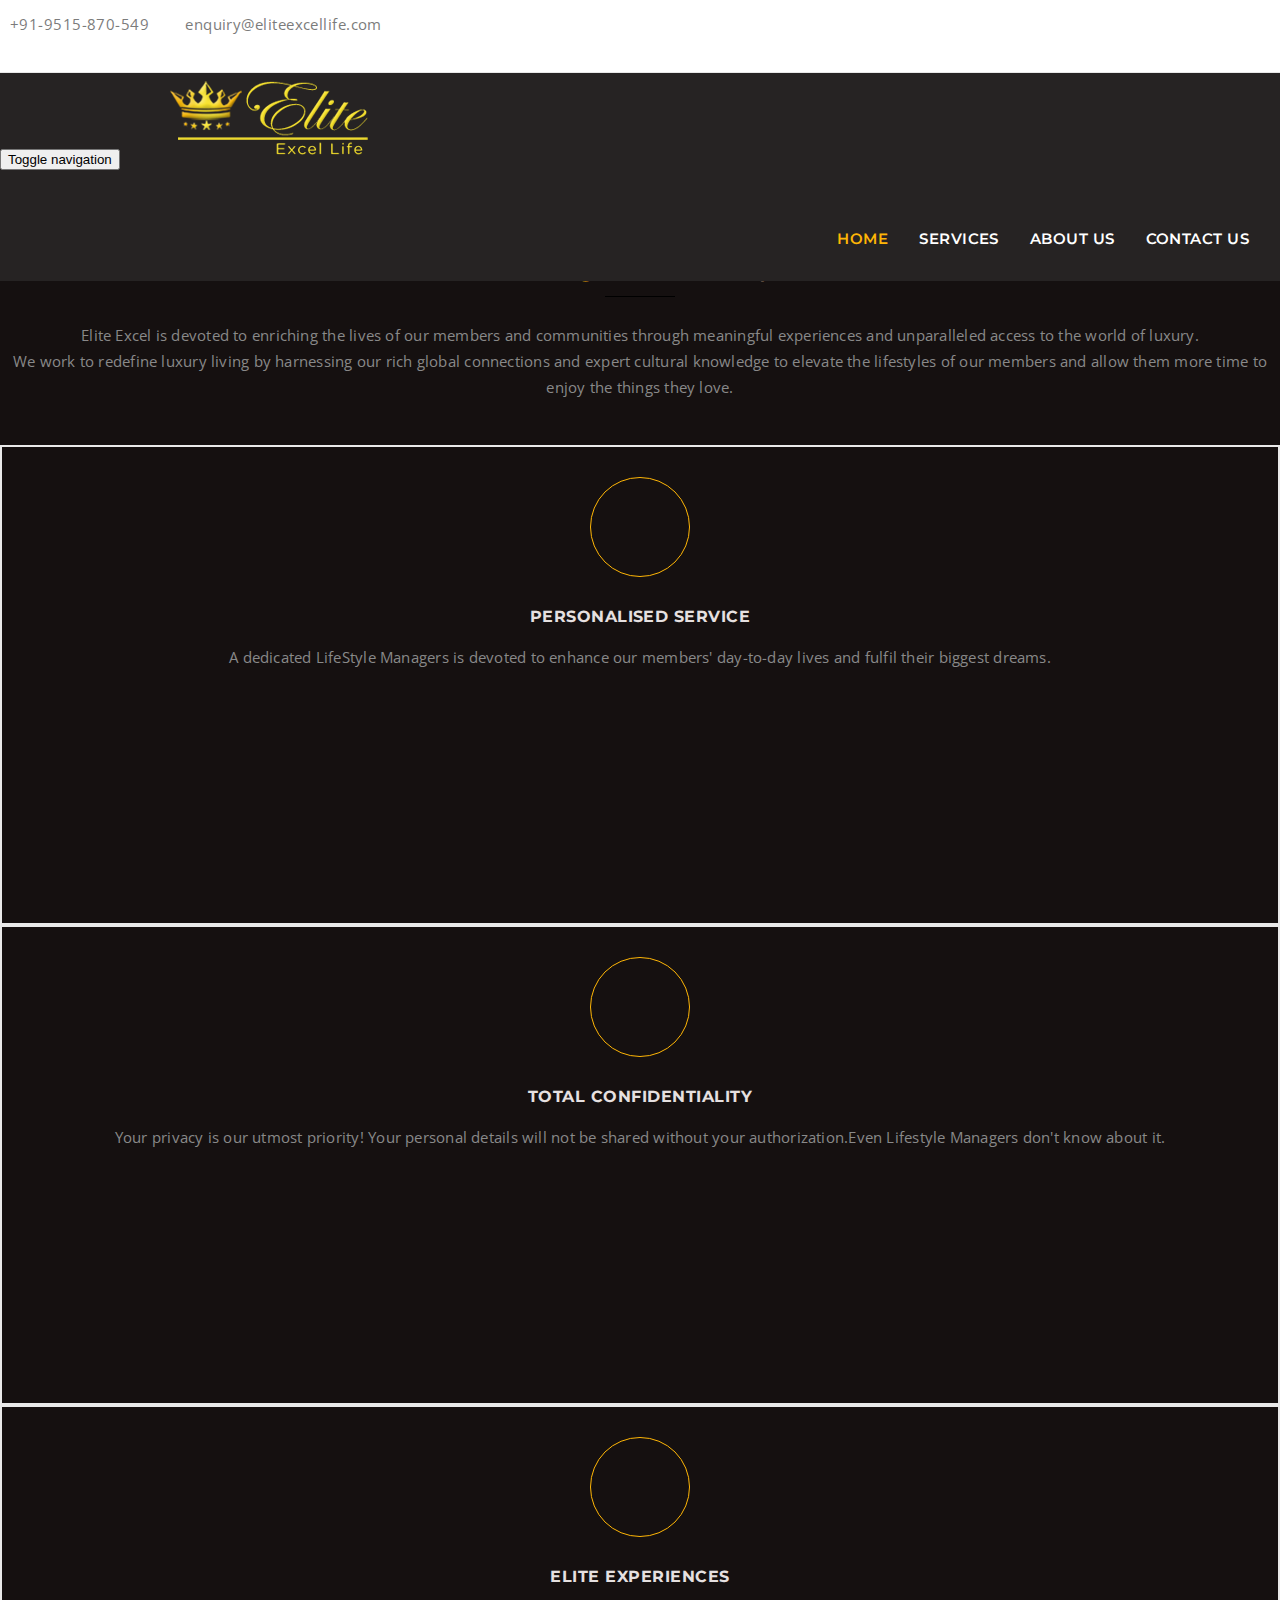
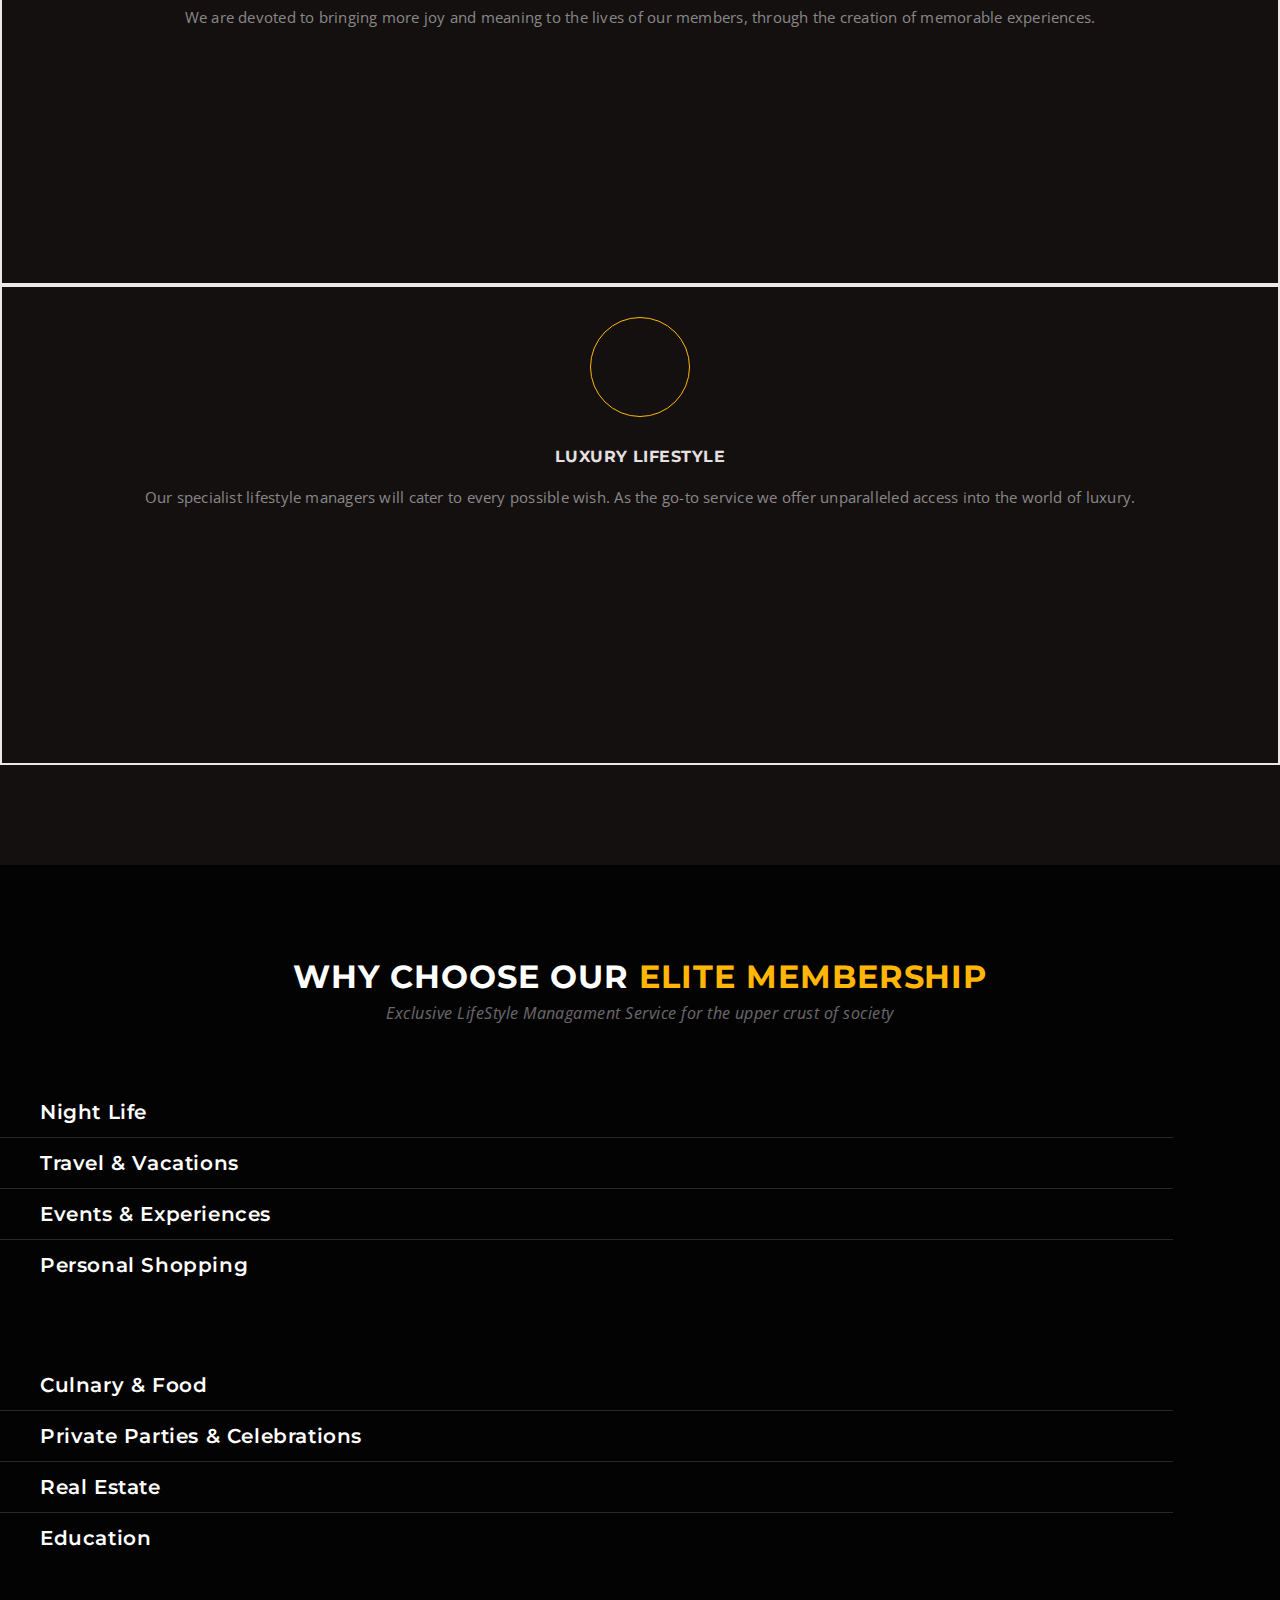
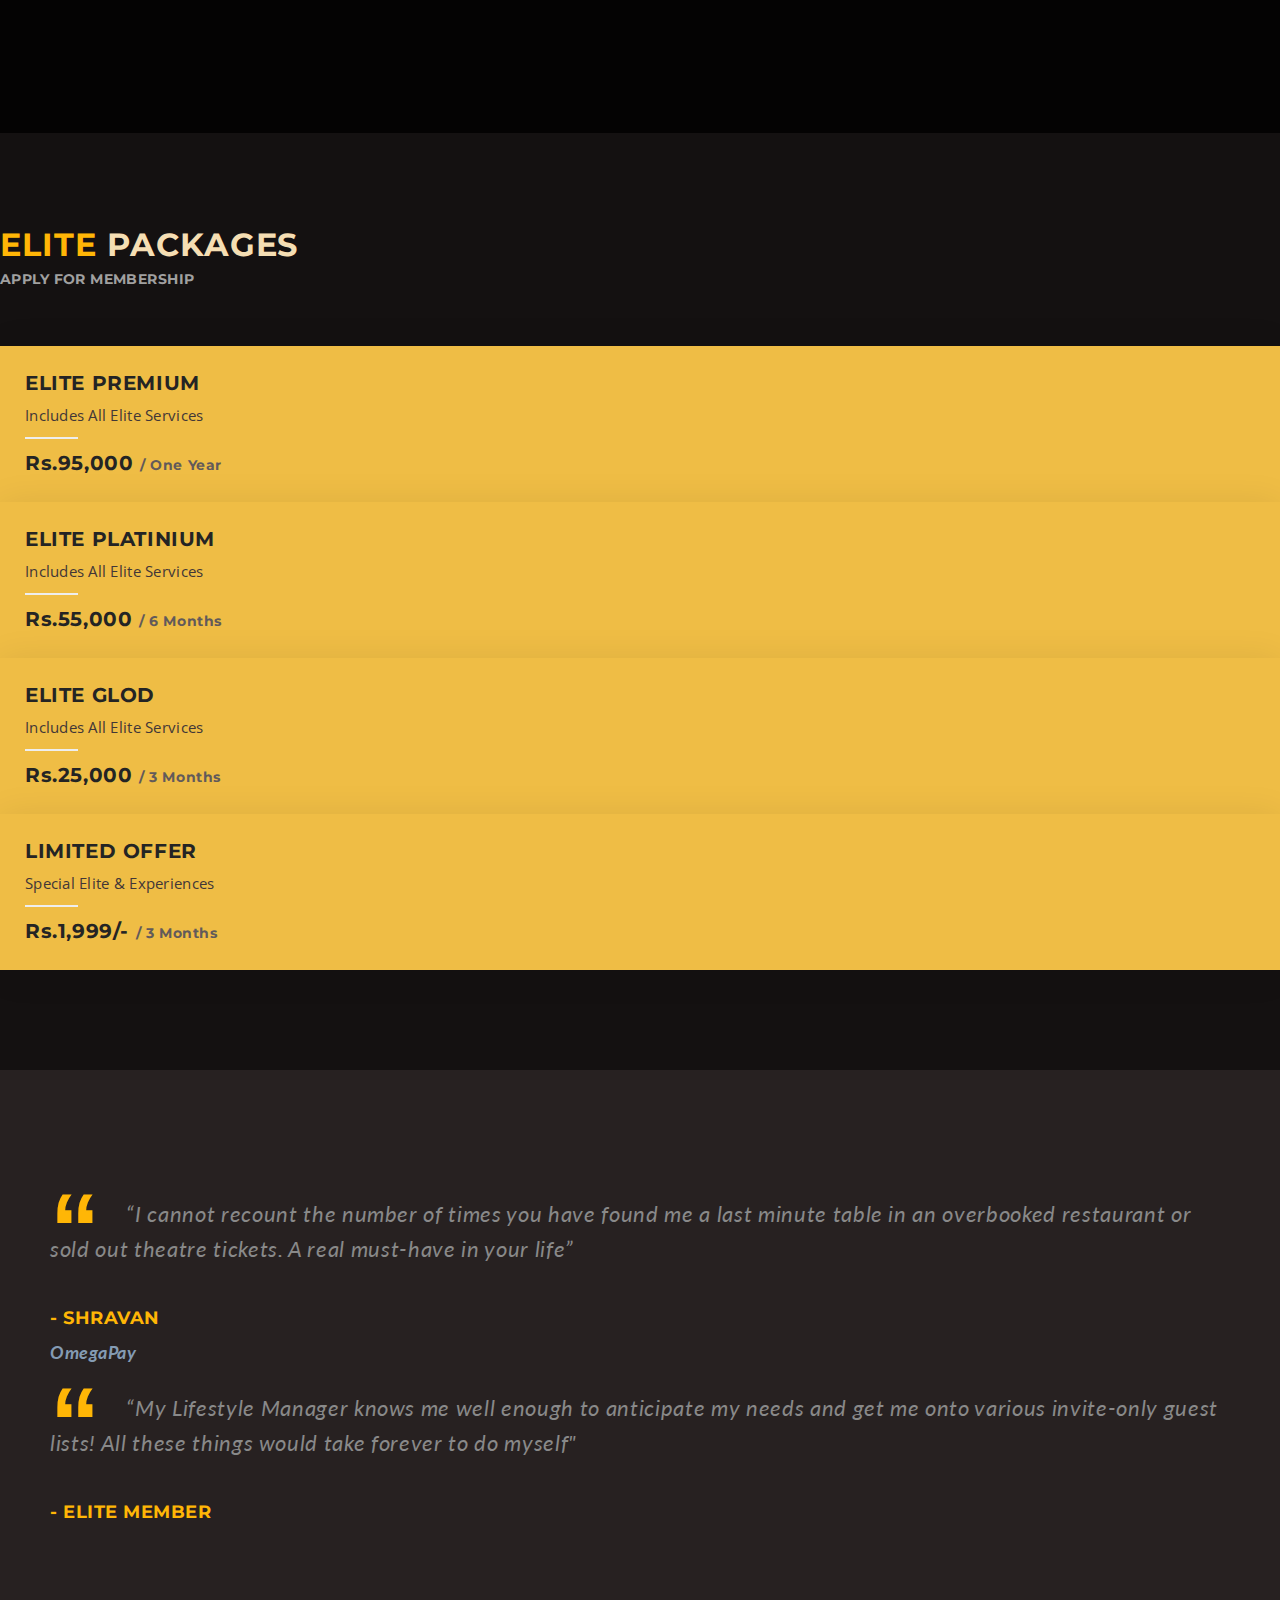
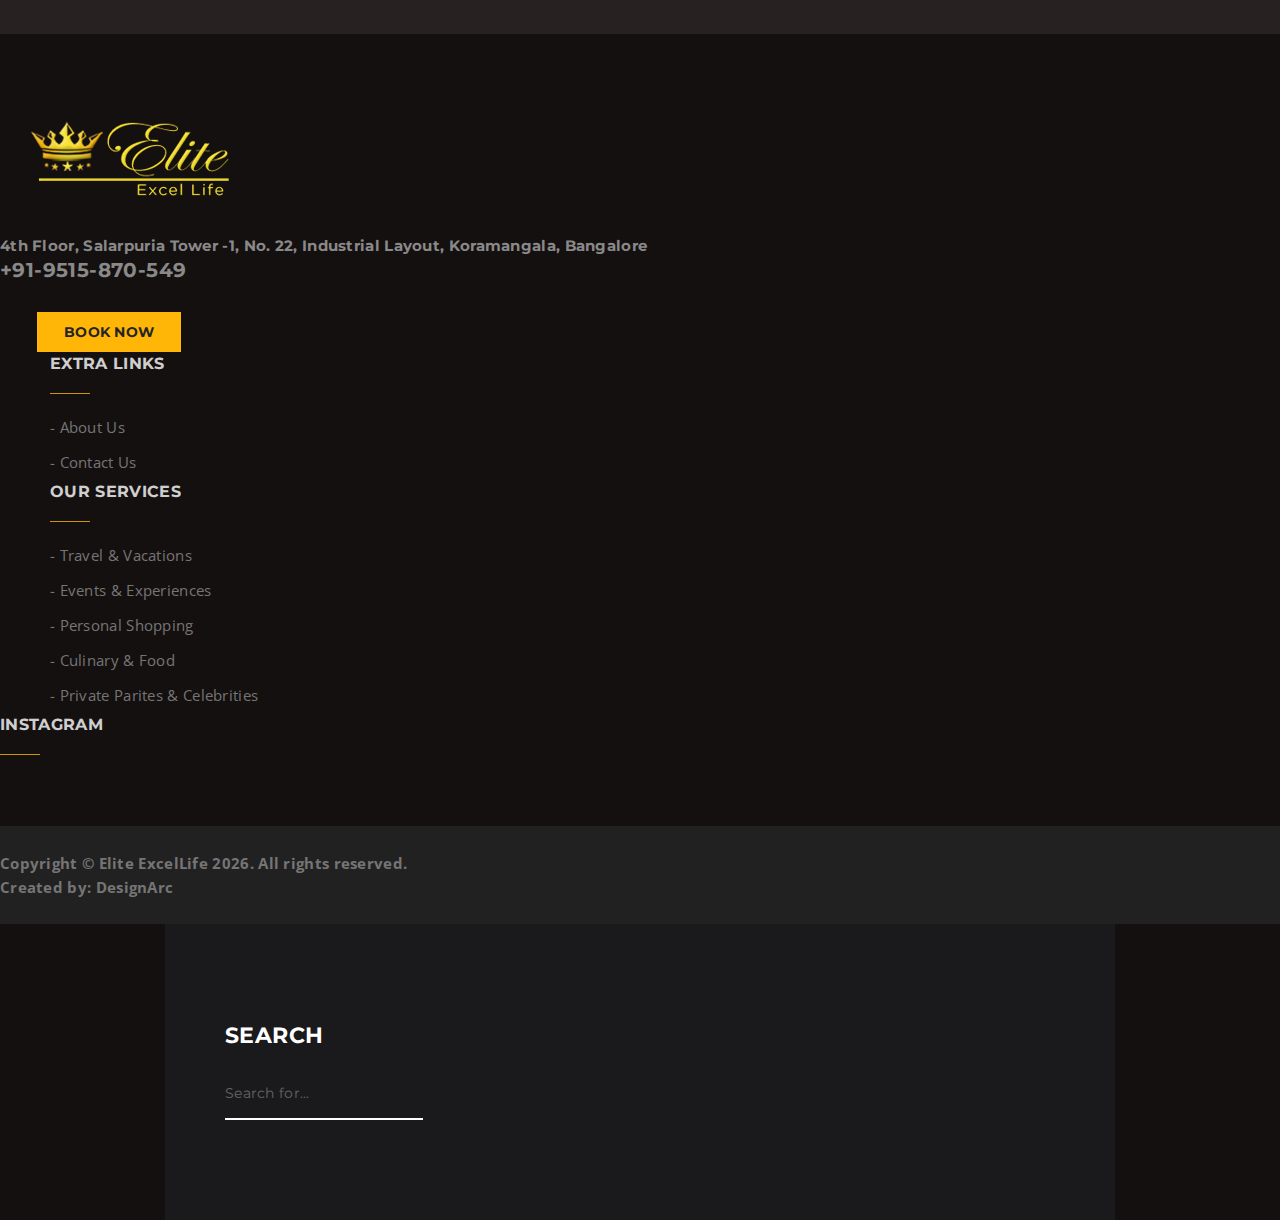
==== commit 2b7caaeb: "Adding content to index.html pages" ====
--- a/Child-theme/index.html
+++ b/Child-theme/index.html
@@ -83,7 +83,9 @@
                         <!-- Collect the nav links, forms, and other content for toggling -->
                         <div class="collapse navbar-collapse" id="bs-example-navbar-collapse-1">
                             <ul class="nav navbar-nav">
-                                <li class="dropdown submenu active">
+                                <li class="active"><a href="index.html">Home</a></li>
+
+                                <!-- <li class="dropdown submenu active">
                                     <a href="#" class="dropdown-toggle" data-toggle="dropdown" role="button" aria-haspopup="true" aria-expanded="false">Home <i class="fa fa-chevron-down" aria-hidden="true"></i></a>
                                     <ul class="dropdown-menu">
                                         <li><a href="index.html">Home Page 1</a></li>
@@ -91,7 +93,7 @@
                                         <li><a href="index-3.html">Home Page 3</a></li>
                                         <li><a href="index-4.html">Home Page 4</a></li>
                                     </ul>
-                                </li>
+                                </li> -->
                                 <!-- <li class="submenu dropdown">
                                     <a href="#" class="dropdown-toggle" data-toggle="dropdown" role="button" aria-haspopup="true" aria-expanded="false">Rooms <i class="fa fa-chevron-down" aria-hidden="true"></i></a>
                                     <ul class="dropdown-menu">
@@ -137,6 +139,7 @@
                                         <li><a href="blog-details.html">Blog details</a></li>
                                     </ul>
                                 </li> -->
+                                <li><a href="services.html">Services</a></li>
                                 <li><a href="about-us.html">About Us</a></li>
                                 <li><a href="contact-us.html">Contact Us</a></li>
                             </ul>
@@ -158,23 +161,24 @@
         <!--================Slider Area =================-->
         <section class="main_slider_area">
             <div id="main_slider3" class="rev_slider" data-version="5.3.1.6">
+
                 <ul>
-                    <li data-index="rs-1587" data-transition="fade" data-slotamount="default" data-hideafterloop="0" data-hideslideonmobile="off"  data-easein="default" data-easeout="default" data-masterspeed="300"  data-thumb="img/home-slider/slider-5.jpg"  data-rotate="0"  data-saveperformance="off"  data-title="Creative" data-param1="01" data-param2="" data-param3="" data-param4="" data-param5="" data-param6="" data-param7="" data-param8="" data-param9="" data-param10="" data-description="">
+                    <!-- <li data-index="rs-1587" data-transition="fade" data-slotamount="default" data-hideafterloop="0" data-hideslideonmobile="off"  data-easein="default" data-easeout="default" data-masterspeed="300"  data-thumb="img/home-slider/slider-1.jpg"  data-rotate="0"  data-saveperformance="off"  data-title="Creative" data-param1="01" data-param2="" data-param3="" data-param4="" data-param5="" data-param6="" data-param7="" data-param8="" data-param9="" data-param10="" data-description=""> -->
                     <!-- MAIN IMAGE -->
-                    <img src="img/home-slider/slider-5.jpg"  alt="" data-bgposition="center center" data-bgfit="cover" data-bgrepeat="no-repeat" data-bgparallax="5" class="rev-slidebg" data-no-retina>
-
-                    </li>
-                    <li data-index="rs-1588" data-transition="fade" data-slotamount="default" data-hideafterloop="0" data-hideslideonmobile="off"  data-easein="default" data-easeout="default" data-masterspeed="300"  data-thumb="img/home-slider/slider-6.jpg"  data-rotate="0"  data-saveperformance="off"  data-title="Creative" data-param1="01" data-param2="" data-param3="" data-param4="" data-param5="" data-param6="" data-param7="" data-param8="" data-param9="" data-param10="" data-description="">
+                   <!--  <img src="img/home-slider/slider-1.jpg"  alt="" data-bgposition="center center" data-bgfit="cover" data-bgrepeat="no-repeat" data-bgparallax="5" class="rev-slidebg" data-no-retina>
+
+                    </li> -->
+                    <li data-index="rs-1588" data-transition="fade" data-slotamount="default" data-hideafterloop="0" data-hideslideonmobile="off"  data-easein="default" data-easeout="default" data-masterspeed="300"  data-thumb="img/home-slider/slider-2.jpg"  data-rotate="0"  data-saveperformance="off"  data-title="Creative" data-param1="01" data-param2="" data-param3="" data-param4="" data-param5="" data-param6="" data-param7="" data-param8="" data-param9="" data-param10="" data-description="">
                     <!-- MAIN IMAGE -->
-                    <img src="img/home-slider/slider-6.jpg"  alt="" data-bgposition="center center" data-bgfit="cover" data-bgrepeat="no-repeat" data-bgparallax="5" class="rev-slidebg" data-no-retina>
+                    <img src="img/home-slider/slider-2.jpg"  alt="" data-bgposition="center center" data-bgfit="cover" data-bgrepeat="no-repeat" data-bgparallax="5" class="rev-slidebg" data-no-retina>
                     <!-- LAYERS -->
                         <!-- LAYERS -->
 
                         <!-- LAYER NR. 1 -->
                     </li>
-                    <li data-index="rs-1589" data-transition="fade" data-slotamount="default" data-hideafterloop="0" data-hideslideonmobile="off"  data-easein="default" data-easeout="default" data-masterspeed="300"  data-thumb="img/home-slider/slider-7.jpg"  data-rotate="0"  data-saveperformance="off"  data-title="Creative" data-param1="01" data-param2="" data-param3="" data-param4="" data-param5="" data-param6="" data-param7="" data-param8="" data-param9="" data-param10="" data-description="">
+                   <!--  <li data-index="rs-1589" data-transition="fade" data-slotamount="default" data-hideafterloop="0" data-hideslideonmobile="off"  data-easein="default" data-easeout="default" data-masterspeed="300"  data-thumb="img/home-slider/slider-3.jpg"  data-rotate="0"  data-saveperformance="off"  data-title="Creative" data-param1="01" data-param2="" data-param3="" data-param4="" data-param5="" data-param6="" data-param7="" data-param8="" data-param9="" data-param10="" data-description=""> -->
                     <!-- MAIN IMAGE -->
-                    <img src="img/home-slider/slider-7.jpg"  alt="" data-bgposition="center center" data-bgfit="cover" data-bgrepeat="no-repeat" data-bgparallax="5" class="rev-slidebg" data-no-retina>
+                   <!--  <img src="img/home-slider/slider-3.jpg"  alt="" data-bgposition="center center" data-bgfit="cover" data-bgrepeat="no-repeat" data-bgparallax="5" class="rev-slidebg" data-no-retina> -->
                         <!-- LAYER NR. 1 -->
                     </li>
                 </ul>
@@ -247,7 +251,7 @@
                     <div class="col-md-3 col-xs-6">
                         <div class="introduction_item">
                             <div class="intro_img">
-                                <i class="flaticon-toaster"></i>
+                                <i class="fa fa-user-circle-o"></i>
                             </div>
                             <a href="#"><h4>Personalised Service</h4></a>
                             <p>A dedicated LifeStyle Managers is devoted to enhance our members' day-to-day lives and fulfil their biggest dreams.</p>
@@ -256,27 +260,27 @@
                     <div class="col-md-3 col-xs-6">
                         <div class="introduction_item">
                             <div class="intro_img">
-                                <i class="flaticon-wifi"></i>
+                                <i class="fa fa-unlock-alt"></i>
                             </div>
                             <a href="#"><h4>Total Confidentiality</h4></a>
-                            <p>Your privacy is our utmost priority! Your personal details will not be shared without your authorization.</p>
+                            <p>Your privacy is our utmost priority! Your personal details will not be shared without your authorization.Even Lifestyle Managers don't know about it.</p>
                         </div>
                     </div>
                     <div class="col-md-3 col-xs-6">
                         <div class="introduction_item">
                             <div class="intro_img">
-                                <i class="flaticon-taxi"></i>
-                            </div>
-                            <a href="#"><h4>Selected Elite Experiences</h4></a>
+                                <i class="fa fa-globe"></i>
+                            </div>
+                            <a href="#"><h4>Elite Experiences</h4></a>
                             <p>We are devoted to bringing more joy and meaning to the lives of our me­­­­­­­mbers, through the creation of memorable experiences. </p>
                         </div>
                     </div>
                     <div class="col-md-3 col-xs-6">
                         <div class="introduction_item">
                             <div class="intro_img">
-                                <i class="flaticon-shield"></i>
-                            </div>
-                            <a href="#"><h4>Luxury LifeStyle Management</h4></a>
+                                <i class="fa fa-diamond"></i>
+                            </div>
+                            <a href="#"><h4>Luxury LifeStyle</h4></a>
                             <p> Our specialist lifestyle managers will cater to every possible wish. As the go-to service we offer unparalleled access into the world of luxury.</p>
                         </div>
                     </div>
@@ -285,138 +289,6 @@
         </section>
         <!--================End Specification Resort Area =================-->
         
-        <!--================Activities Area =================-->
-        <section class="activities_title">
-            <div class="container">
-                <div class="resort_title">
-                    <h2>Our <span>Services</span></h2>
-                    <h5>Our goal is take care of your every need.</h5>
-                    <p>The mission of our devoted team of lifestyle managers is to enhance our members' day-to-day lives and fulfil their biggest dreams. Through bespoke experiences and lifestyle services, our team take care of every aspect of our members' lives to give them back the luxury of time.</p>
-                </div>
-            </div>
-        </section>
-        <!--================Activities Area =================-->
-        
-        <!--================Activities Area =================-->
-        <section class="activities_area">
-            <div class="activities_item_inner">
-                <div class="container">
-                    <div class="row activities_item_row">
-                        <div class="col-md-6">
-                            <a href="activities.html" class="activities_img">
-                                <img src="img/activities/activities-1.jpg" alt="">
-                            </a>
-                        </div>
-                        <div class="col-md-6">
-                            <div class="activities_content">
-                                <h4>NIGHT <span>LIFE</span></h4>
-                                <p>Maybe you just want a great table on the dance floor for you and your friends.
-Whatever it is you want, we put you in your preferred nightlife environment.In Bangalore, Hyderabad, Goa, Vizag we provides premium access, table service & hosting at the hottest nightclubs in the world.</p>
-                            </div>
-                        </div>
-                    </div>
-                </div>
-            </div>
-            <div class="activities_item_inner">
-                <div class="container">
-                    <div class="row activities_item_row">
-                       <div class="col-md-6">
-                            <div class="activities_content left_activities">
-                                <h4>Travel <span>& Vacations</span></h4>
-                                <p>From the moment you leave your home until the moment you return, our desire is to create the most seamless, convenient and meaningful travel experience possible. 
-
-Because we take all of your likes, dislikes, preferences, allergies, inclinations and dreams to heart.   <br/>                   
-The extra mile is where we start when planning your travel. 
-
-Whether you know exactly where you want to go or need advice on something new and off the beaten path that suits your preferences, our team will propose, plan and execute with passion, excellence and attention to detail.  Sometimes we even travel with our clients at their request. </p>
-                            </div>
-                        </div>
-                        <div class="col-md-6">
-                            <a href="activities.html" class="activities_img">
-                                <img src="img/activities/activities-2.jpg" alt="">
-                            </a>
-                        </div>
-                    </div>
-                </div>
-            </div>
-            <div class="activities_item_inner">
-                <div class="container">
-                    <div class="row activities_item_row">
-                       <div class="col-md-6">
-                            <a href="activities.html" class="activities_img">
-                                <img src="img/activities/activities-3.jpg" alt="">
-                            </a>
-                        </div>
-                       <div class="col-md-6">
-                            <div class="activities_content">
-                                <h4>Events <span>& Experiences</span></h4>
-                                <p>From large scale, multi-territory activations and conferences to intimate, curated events, we deliver powerfully engaging experiences. Our world-class creative and event production teams lead an unparalleled network of global experts.</p>
-                            </div>
-                        </div>
-                    </div>
-                </div>
-            </div>
-            <div class="activities_item_inner">
-                <div class="container">
-                    <div class="row activities_item_row">
-                       <div class="col-md-6">
-                            <div class="activities_content left_activities">
-                                <h4>Personal <span>Shopping</span></h4>
-                                <p>Our personal shopping and style experts are masters at sourcing coveted fashion, rare collectables and unique gifts for that special someone. From the latest designer styles, to fine jewellery, luxury watches and elusive artworks, our private shopping specialists have every wish list covered.</p>
-                            </div>
-                        </div>
-                        <div class="col-md-6">
-                            <a href="activities.html" class="activities_img">
-                                <img src="img/activities/activities-4.jpg" alt="">
-                            </a>
-                        </div>
-                    </div>
-                </div>
-            </div>
-            <div class="activities_item_inner">
-                <div class="container">
-                    <div class="row activities_item_row">
-                       <div class="col-md-6">
-                            <a href="activities.html" class="activities_img">
-                                <img src="img/activities/activities-5.jpg" alt="">
-                            </a>
-                        </div>
-                       <div class="col-md-6">
-                            <div class="activities_content">
-                                <h4>Private Parties <span>& Celebrations</span></h4>
-                                <p>We produce legendary parties and celebrations for the world’s most discerning audience. Renowned for creating original experiences in exciting sought-after locations all over the world, from intimate gatherings to lavish celebrations, we have a global reputation for production excellence, precision attention and creating memories.</p>
-                            </div>
-                        </div>
-                    </div>
-                </div>
-            </div>
-            <div class="activities_item_inner">
-                <div class="container">
-                    <div class="row activities_item_row">
-                       <div class="col-md-6">
-                            <div class="activities_content left_activities">
-                                <h4>Culinary <span>& Food</span></h4>
-                                <p>Every time you travel, eating and drinking is mandatory to complete your experience.  
-
-We work hard on your behalf to cultivate purposeful relationships with chefs, wine experts, restaurant owners and management.
-<br/>
-We are thrilled to manage all of your dining recommendations, priority reservations, private dinners & chefs, wine consultation & inventorying, vineyard experiences, food & wine festivals and epicurean travel for our clients.  Or maybe you just want to know where to get the best cortado in town (ask us; we’re all coffee lovers).
-
-So if you need to eat or drink, anything, anywhere, we are privileged to help.</p>
-                            </div>
-                        </div>
-                        <div class="col-md-6">
-                            <a href="activities.html" class="activities_img">
-                                <img src="img/activities/activities-6.jpg" alt="">
-                            </a>
-                        </div>
-                    </div>
-                </div>
-            </div>
-        </section>
-        <!--================End Activities Area =================-->
-
-
         <!--================Video Area =================-->
        <!--  <section class="video_area">
             <div class="container">
@@ -428,9 +300,42 @@
             </div>
         </section> -->
         <!--================End Video Area =================-->
-        
+         
+        <!--================Choose Resort Area =================-->
+        <section class="choose_resort_area">
+            <div class="container">
+                <div class="center_w_title">
+                    <h2>why choose our <span>Elite Membership</span></h2>
+                    <p>Exclusive LifeStyle Managament Service for the upper crust of society</p>
+                </div>
+                <div class="row">
+                    <div class="col-md-4 col-md-offset-right-1 col-md-offset-1">
+                        <div class="choose_resort_list">
+                            <ul>
+                                <li><a href="#"><i class="fa fa-caret-right" aria-hidden="true"></i>Night Life</a></li>
+                                <li><a href="#"><i class="fa fa-caret-right" aria-hidden="true"></i>Travel & Vacations</a></li>
+                                <li><a href="#"><i class="fa fa-caret-right" aria-hidden="true"></i>Events & Experiences</a></li>
+                                <li><a href="#"><i class="fa fa-caret-right" aria-hidden="true"></i>Personal Shopping</a></li>
+                            </ul>
+                        </div>
+                    </div>
+                    <div class="col-md-4 col-md-offset-right-1 col-md-offset-1">
+                        <div class="choose_resort_list">
+                            <ul>
+                                <li><a href="#"><i class="fa fa-caret-right" aria-hidden="true"></i>Culnary & Food</a></li>
+                                <li><a href="#"><i class="fa fa-caret-right" aria-hidden="true"></i>Private Parties & Celebrations</a></li>
+                                <li><a href="#"><i class="fa fa-caret-right" aria-hidden="true"></i>Real Estate </a></li>
+                                <li><a href="#"><i class="fa fa-caret-right" aria-hidden="true"></i>Education </a></li>
+                            </ul>
+                        </div>
+                    </div>
+                </div>
+            </div>
+        </section>
+        <!--================End Choose Resort Area =================-->
+       
         <!--================Fun Fact Area =================-->
-        <section class="fun_fact_area yellow_fun_fact">
+        <!-- <section class="fun_fact_area yellow_fun_fact">
             <div class="container">
                 <div class="row">
                     <div class="fun_fact_box row m0">
@@ -477,9 +382,122 @@
                     </div>
                 </div>
             </div>
+        </section> -->
+        <!--================End Fun Fact Area =================-->
+        
+        <!--================Explor Room Area =================-->
+        <section class="explor_room_area">
+            <div class="container">
+                <div class="explor_title row m0">
+                    <div class="pull-left">
+                        <div class="left_ex_title">
+                            <h2>Elite <span>packages</span></h2>
+                            <p>Apply for membership</p>
+                        </div>
+                    </div>
+                   <!--  <div class="pull-right">
+                        <a class="about_btn_b" href="#">view all rooms</a>
+                    </div> -->
+                </div>
+                <div class="row explor_room_item_inner">
+                    <div class="col-md-3 col-xs-6">
+                        <div class="explor_item">
+                            <!-- <a href="room-details.html" class="room_image">
+                                <img src="img/room/room-1.jpg" alt="">
+                            </a> -->
+                            <div class="explor_text">
+                                <a href="#"><h4>Elite Premium</h4></a>
+                                <ul>
+                                    <li><a href="#">Includes</a></li>
+                                    <li><a href="#">All</a></li>
+                                    <li><a href="#">Elite Services</a></li>
+                                </ul>
+                                <div class="explor_footer">
+                                    <div class="pull-left">
+                                        <h3>Rs.95,000 <span>/ One Year</span></h3>
+                                    </div>
+                                   <!--  <div class="pull-right">
+                                        <a class="book_now_btn" href="#">View details</a>
+                                    </div> -->
+                                </div>
+                            </div>
+                        </div>
+                    </div>
+                    <div class="col-md-3 col-xs-6">
+                        <div class="explor_item">
+                            <!-- <a href="room-details.html" class="room_image">
+                                <img src="img/room/room-2.jpg" alt="">
+                            </a> -->
+                            <div class="explor_text">
+                                <a href="#"><h4>Elite Platinium</h4></a>
+                                <ul>
+                                    <li><a href="#">Includes</a></li>
+                                    <li><a href="#">All</a></li>
+                                    <li><a href="#">Elite Services</a></li>
+                                </ul>
+                                <div class="explor_footer">
+                                    <div class="pull-left">
+                                        <h3>Rs.55,000 <span>/ 6 Months</span></h3>
+                                    </div>
+                                    <!-- <div class="pull-right">
+                                        <a class="book_now_btn" href="#">View details</a>
+                                    </div> -->
+                                </div>
+                            </div>
+                        </div>
+                    </div>
+                    <div class="col-md-3 col-xs-6">
+                        <div class="explor_item">
+                            <!-- <a href="room-details.html" class="room_image">
+                                <img src="img/room/room-3.jpg" alt="">
+                            </a> -->
+                            <div class="explor_text">
+                                <a href="#"><h4>Elite Glod</h4></a>
+                                <ul>
+                                    <li><a href="#">Includes</a></li>
+                                    <li><a href="#">All</a></li>
+                                    <li><a href="#">Elite Services</a></li>
+                                </ul>
+                                <div class="explor_footer">
+                                    <div class="pull-left">
+                                        <h3>Rs.25,000 <span>/ 3 Months</span></h3>
+                                    </div>
+                                   <!--  <div class="pull-right">
+                                        <a class="book_now_btn" href="#">View details</a>
+                                    </div> -->
+                                </div>
+                            </div>
+                        </div>
+                    </div>
+                    <div class="col-md-3 col-xs-6">
+                        <div class="explor_item">
+                            <!-- <a href="room-details.html" class="room_image">
+                                <img src="img/room/room-3.jpg" alt="">
+                            </a> -->
+                            <div class="explor_text">
+                                <a href="#"><h4>Limited Offer <label class="glyphicon glyphicon-asterisk"></label></h4></a>
+                                <ul>
+                                    <li><a href="#">Special</a></li>
+                                    <li><a href="#">Elite & </a></li>
+                                    <li><a href="#">Experiences </a></li>
+                                </ul>
+                                <div class="explor_footer">
+                                    <div class="pull-left">
+                                        <h3>Rs.1,999/- <span>/ 3 Months</span></h3>
+                                    </div>
+                                   <!--  <div class="pull-right">
+                                        <a class="book_now_btn" href="#">View details</a>
+                                    </div> -->
+                                </div>
+                            </div>
+                        </div>
+                    </div>
+                    
+                </div>
+            </div>
         </section>
-        <!--================End Fun Fact Area =================-->
-        
+        <!--================End Explor Room Area =================-->
+
         <!--================Client Testimonial Area =================-->
         <section class="client_area client_three">
             <div class="container">
@@ -525,95 +543,6 @@
         </section>
         <!--================End Client Testimonial Area =================-->
         
-        <!--================Explor Room Area =================-->
-        <section class="explor_room_area">
-            <div class="container">
-                <div class="explor_title row m0">
-                    <div class="pull-left">
-                        <div class="left_ex_title">
-                            <h2>Elite <span>packages</span></h2>
-                            <p>Apply for membership</p>
-                        </div>
-                    </div>
-                   <!--  <div class="pull-right">
-                        <a class="about_btn_b" href="#">view all rooms</a>
-                    </div> -->
-                </div>
-                <div class="row explor_room_item_inner">
-                    <div class="col-md-4 col-sm-6">
-                        <div class="explor_item">
-                            <!-- <a href="room-details.html" class="room_image">
-                                <img src="img/room/room-1.jpg" alt="">
-                            </a> -->
-                            <div class="explor_text">
-                                <a href="#"><h4>Elite Premium</h4></a>
-                                <ul>
-                                    <li><a href="#">10x15</a></li>
-                                    <li><a href="#">Mountain view</a></li>
-                                    <li><a href="#">2 Balcony</a></li>
-                                </ul>
-                                <div class="explor_footer">
-                                    <div class="pull-left">
-                                        <h3>Rs.95,000 <span>/ Month</span></h3>
-                                    </div>
-                                   <!--  <div class="pull-right">
-                                        <a class="book_now_btn" href="#">View details</a>
-                                    </div> -->
-                                </div>
-                            </div>
-                        </div>
-                    </div>
-                    <div class="col-md-4 col-sm-6">
-                        <div class="explor_item">
-                            <!-- <a href="room-details.html" class="room_image">
-                                <img src="img/room/room-2.jpg" alt="">
-                            </a> -->
-                            <div class="explor_text">
-                                <a href="#"><h4>Elite Platinium</h4></a>
-                                <ul>
-                                    <li><a href="#">10x15</a></li>
-                                    <li><a href="#">Mountain view</a></li>
-                                    <li><a href="#">2 Balcony</a></li>
-                                </ul>
-                                <div class="explor_footer">
-                                    <div class="pull-left">
-                                        <h3>Rs.55,000 <span>/ Month</span></h3>
-                                    </div>
-                                    <!-- <div class="pull-right">
-                                        <a class="book_now_btn" href="#">View details</a>
-                                    </div> -->
-                                </div>
-                            </div>
-                        </div>
-                    </div>
-                    <div class="col-md-4 col-sm-6">
-                        <div class="explor_item">
-                            <!-- <a href="room-details.html" class="room_image">
-                                <img src="img/room/room-3.jpg" alt="">
-                            </a> -->
-                            <div class="explor_text">
-                                <a href="#"><h4>Elite Glod</h4></a>
-                                <ul>
-                                    <li><a href="#">10x15</a></li>
-                                    <li><a href="#">Mountain view</a></li>
-                                    <li><a href="#">2 Balcony</a></li>
-                                </ul>
-                                <div class="explor_footer">
-                                    <div class="pull-left">
-                                        <h3>Rs.25,000 <span>/ Month</span></h3>
-                                    </div>
-                                   <!--  <div class="pull-right">
-                                        <a class="book_now_btn" href="#">View details</a>
-                                    </div> -->
-                                </div>
-                            </div>
-                        </div>
-                    </div>
-                </div>
-            </div>
-        </section>
-        <!--================End Explor Room Area =================-->
-
         <!--================Latest News Area =================-->
         <!-- <section class="latest_news_area">
             <div class="container">
@@ -681,119 +610,7 @@
             </div>
         </section> -->
         <!--================End Latest News Area =================-->
-        
-        <!--================Get Contact Area =================-->
-        <section class="get_contact_area">
-            <div class="container">
-                <div class="row get_contact_inner">
-                    <div class="col-md-6">
-                        <div class="left_ex_title">
-                            <h2>get in <span>touch</span></h2>
-                        </div>
-                        <form class="contact_us_form row m0" action="http://galaxyanalytics.net/demos/hilltown/theme/contact_process.php" method="post" id="contactForm" novalidate="novalidate">
-                            <div class="form-group col-md-12">
-                                <input type="text" class="form-control" id="name" name="name" placeholder="Name">
-                            </div>
-                            <div class="form-group col-md-12">
-                                <input type="email" class="form-control" id="email" name="email" placeholder="Email">
-                            </div>
-                            <div class="form-group col-md-12">
-                                <input type="text" class="form-control" id="phone" name="phone" placeholder="Phone no.">
-                            </div>
-                            <div class="form-group col-md-12">
-                                <textarea class="form-control" name="message" id="message" rows="1" placeholder="Message"></textarea>
-                            </div>
-                            <div class="form-group col-md-12">
-                                <button type="submit" value="submit" class="btn submit_btn form-control">submit now</button>
-                            </div>
-                        </form>
-                    </div>
-                    <div class="col-md-6">
-                        <div class="right_contact_info">
-                            <div class="contact_info_title">
-                                <h3>Contact info</h3>
-                                <p>Have any Queries? Let us know. We will clear it for you at the best.</p>
-                            </div>
-                            <div class="contact_info_list">
-                                <div class="media">
-                                    <div class="media-left">
-                                        <i class="fa fa-map-marker"></i>
-                                    </div>
-                                    <div class="media-body">
-                                        <h4>Office</h4>
-                                        <p>Hill Town Resort, 215, Mallin Street <br /> New Youk, NY 100 254</p>
-                                    </div>
-                                </div>
-                                <div class="media">
-                                    <div class="media-left">
-                                        <i class="fa fa-envelope-o"></i>
-                                    </div>
-                                    <div class="media-body">
-                                        <h4>Email</h4>
-                                        <a href="#">info@hilltown.contact.com</a>
-                                        <a href="#">support@hilltown.com</a>
-                                    </div>
-                                </div>
-                                <div class="media">
-                                    <div class="media-left">
-                                        <i class="fa fa-phone"></i>
-                                    </div>
-                                    <div class="media-body">
-                                        <h4>Phone</h4>
-                                        <a href="#">1800 658 4778</a>
-                                    </div>
-                                </div>
-                            </div>
-                        </div>
-                    </div>
-                </div>
-            </div>
-        </section>
-        <!--================End Get Contact Area =================-->
-        
-        <!--================Our Resort Gallery Area =================-->
-        <div class="resort_gallery_inner resort_g_full">
-            <div class="resort_full_gallery owl-carousel imageGallery1">
-                <div class="item">
-                    <img src="img/gallery/resort-g-1.jpg" alt="">
-                    <div class="resort_g_hover">
-                        <div class="resort_hover_inner">
-                            <a class="light" href="img/gallery/gallery-big/img-1.jpg"><i class="fa fa-expand" aria-hidden="true"></i></a> 
-                            <h5>Our Room</h5>
-                        </div>
-                    </div>
-                </div>
-                <div class="item">
-                    <img src="img/gallery/resort-g-2.jpg" alt="">
-                    <div class="resort_g_hover">
-                        <div class="resort_hover_inner">
-                            <a class="light" href="img/gallery/gallery-big/img-2.jpg"><i class="fa fa-expand" aria-hidden="true"></i></a> 
-                            <h5>Our Room</h5>
-                        </div>
-                    </div>
-                </div>
-                <div class="item">
-                    <img src="img/gallery/resort-g-3.jpg" alt="">
-                    <div class="resort_g_hover">
-                        <div class="resort_hover_inner">
-                            <a class="light" href="img/gallery/gallery-big/img-3.jpg"><i class="fa fa-expand" aria-hidden="true"></i></a> 
-                            <h5>Our Room</h5>
-                        </div>
-                    </div>
-                </div>
-                <div class="item">
-                    <img src="img/gallery/resort-g-4.jpg" alt="">
-                    <div class="resort_g_hover">
-                        <div class="resort_hover_inner">
-                            <a class="light" href="img/gallery/gallery-big/img-4.jpg"><i class="fa fa-expand" aria-hidden="true"></i></a> 
-                            <h5>Our Room</h5>
-                        </div>
-                    </div>
-                </div>
-            </div>
-        </div>
-        <!--================End Our Resort Gallery Area =================-->
-        
+      
         <!--================Footer Area =================-->
         <footer class="footer_area">
             <div class="footer_widget_area">
@@ -801,7 +618,7 @@
                     <div class="row">
                         <div class="col-md-3 col-xs-6">
                             <aside class="f_widget about_widget">
-                                <img src="img/footer-logo.png" alt="">
+                                <img src="img/logo-yellow.png" alt="">
                                 <div class="ab_wd_list">
                                     <div class="media">
                                         <div class="media-left">
--- a/Child-theme/css/style.css
+++ b/Child-theme/css/style.css
@@ -544,7 +544,7 @@
 .header_menu .navbar.navbar-default {
   border-radius: 0px;
   margin-bottom: 0px;
-  background: transparent;
+  background: #262323;
   border: none;
   min-height: 83px;
 }
@@ -796,7 +796,7 @@
 
 .header_menu.affix .navbar.navbar-default .nav.navbar-nav > li > a {
   line-height: 70px;
-  color: #242424;
+  color: #f3e8e8;
 }
 
 .header_menu.affix .navbar.navbar-default .nav.navbar-nav > li:hover > a, .header_menu.affix .navbar.navbar-default .nav.navbar-nav > li.active > a {
@@ -1178,7 +1178,7 @@
   border: 1px solid #8e8e8e;
   padding: 0px 27px;
   line-height: 46px;
-  color: #000;
+  color: #e7eab0;
   font-size: 15px;
   font-family: "Montserrat", sans-serif;
   font-weight: bold;
@@ -2273,7 +2273,7 @@
 
 .introduction_area.resort_story_area .introduction_left_text h6 {
   font-size: 16px;
-  color: #242424;
+  color: #a29c9c;
   font-family: "Open Sans", sans-serif;
   font-style: italic;
   letter-spacing: .48px;
@@ -2363,6 +2363,7 @@
   -webkit-transition: all 300ms linear 0s;
   -o-transition: all 300ms linear 0s;
   transition: all 300ms linear 0s;
+  height:406px;
 }
 
 .introduction_item .intro_img {
@@ -2389,7 +2390,7 @@
   font-size: 16px;
   font-family: "Montserrat", sans-serif;
   font-weight: bold;
-  color: #363636;
+  color: #e6e0e0;
   letter-spacing: .48px;
   text-transform: uppercase;
   padding: 28px 0px 15px 0px;
@@ -2419,7 +2420,7 @@
 /* Explor Room Area css
 ============================================================================================ */
 .explor_room_area {
-  background: #291f1f;
+  background: #141111;
   padding: 100px 0px;
 }
 
@@ -2527,7 +2528,7 @@
 
 .explor_item .explor_text {
   overflow: hidden;
-  padding: 35px 35px 35px 35px;
+  padding: 25px;
   -webkit-box-shadow: 0px 3px 35px 0px rgba(0, 0, 0, 0.09);
   box-shadow: 0px 3px 35px 0px rgba(0, 0, 0, 0.09);
 }
@@ -2549,10 +2550,10 @@
 }
 
 .explor_item .explor_text ul {
-  padding-top: 15px;
-  padding-bottom: 25px;
-  position: relative;
-  margin-bottom: 22px;
+    padding-top: 8px;
+    padding-bottom: 11px;
+    position: relative;
+    margin-bottom: 2px;
 }
 
 .explor_item .explor_text ul:before {
@@ -2570,7 +2571,7 @@
 }
 
 .explor_item .explor_text ul li a {
-  color: #898989;
+  color: #423737;
   font-family: "Open Sans", sans-serif;
   letter-spacing: .30px;
   font-size: 15px;
@@ -2586,7 +2587,7 @@
 }
 
 .explor_item .explor_text .explor_footer .pull-left h3 span {
-  color: #a0a0a0;
+  color: #625a5a;
   font-size: 14px;
 }
 
@@ -4222,6 +4223,7 @@
 
 .client_area.client_three {
   padding: 100px 0px;
+  background-color: #272121;
 }
 
 .client_area.client_three .clients_slider {
@@ -6639,7 +6641,7 @@
 /* Footer Area css
 ============================================================================================ */
 .footer_widget_area {
-  background: #2a292b;
+  background: #070708.introduction_area.resort_story_area .introduction_left_text h6;
   padding: 80px 0px 50px 0px;
 }
 
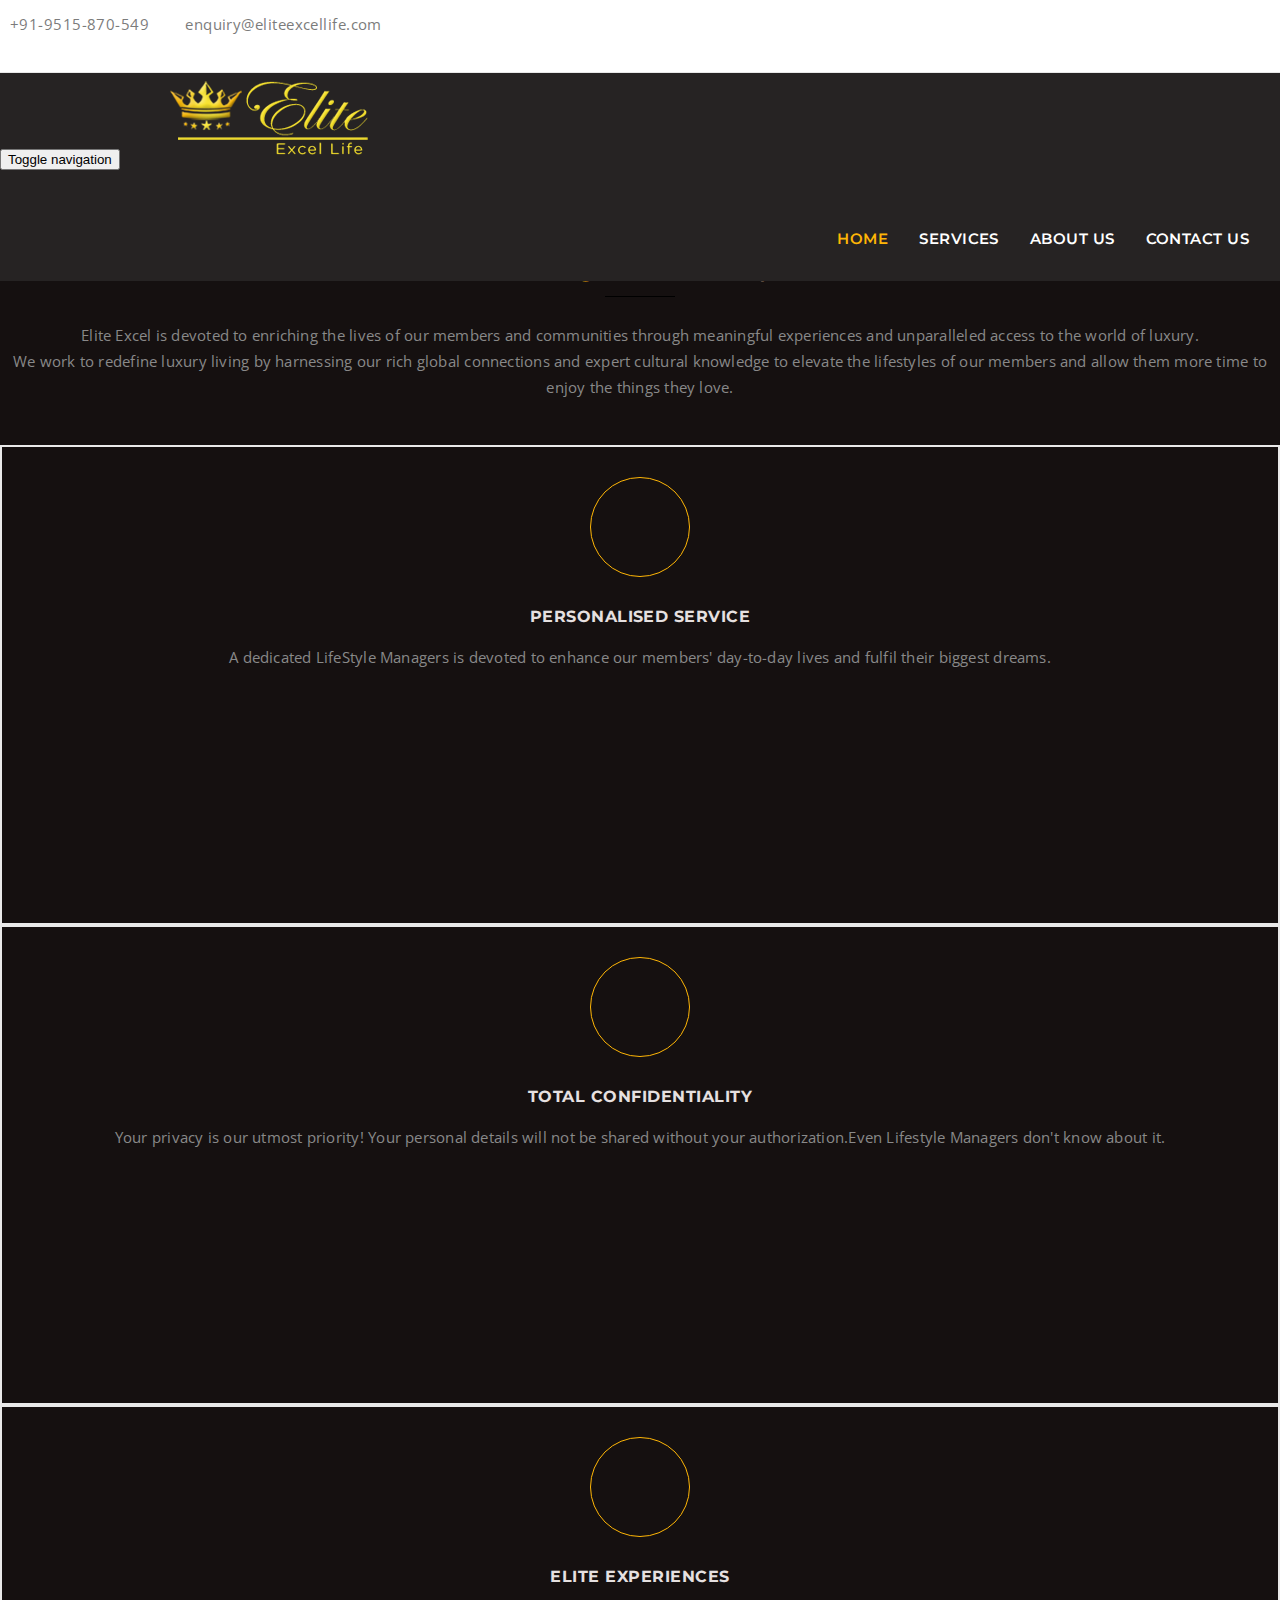
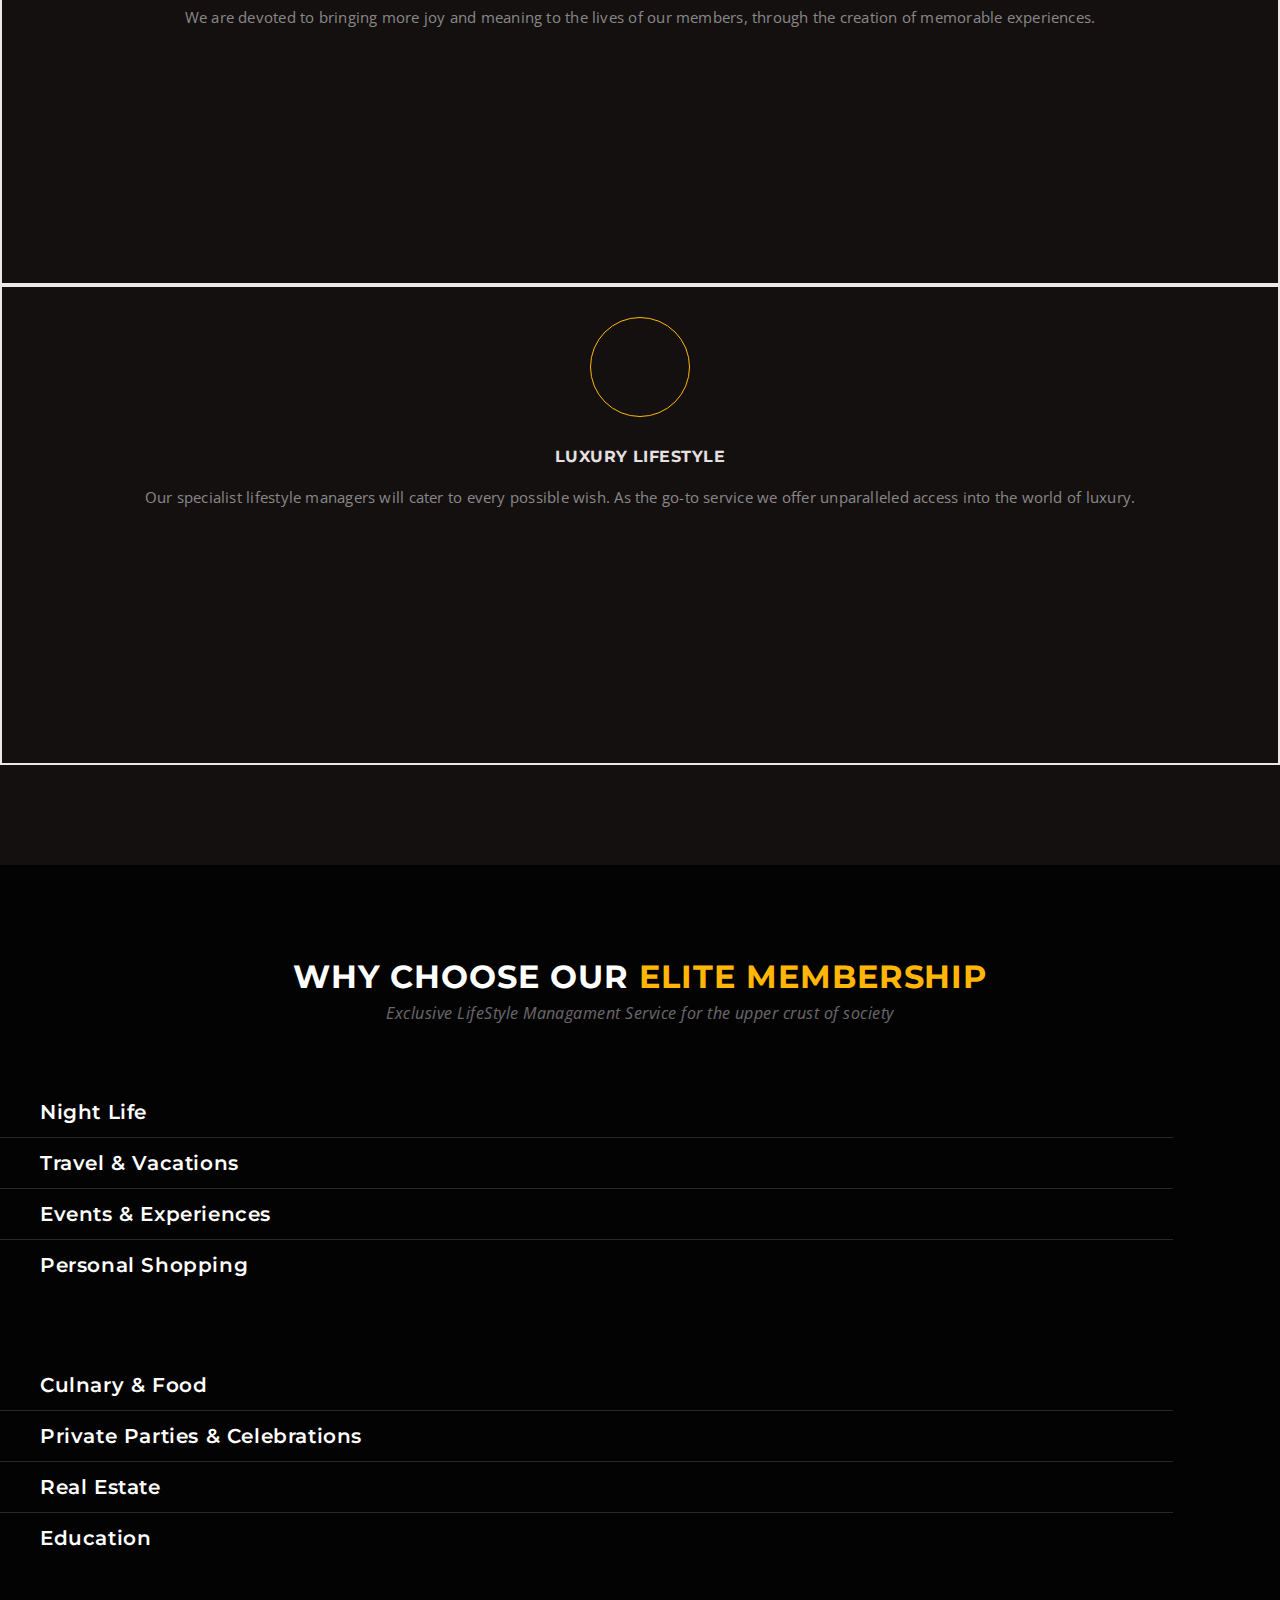
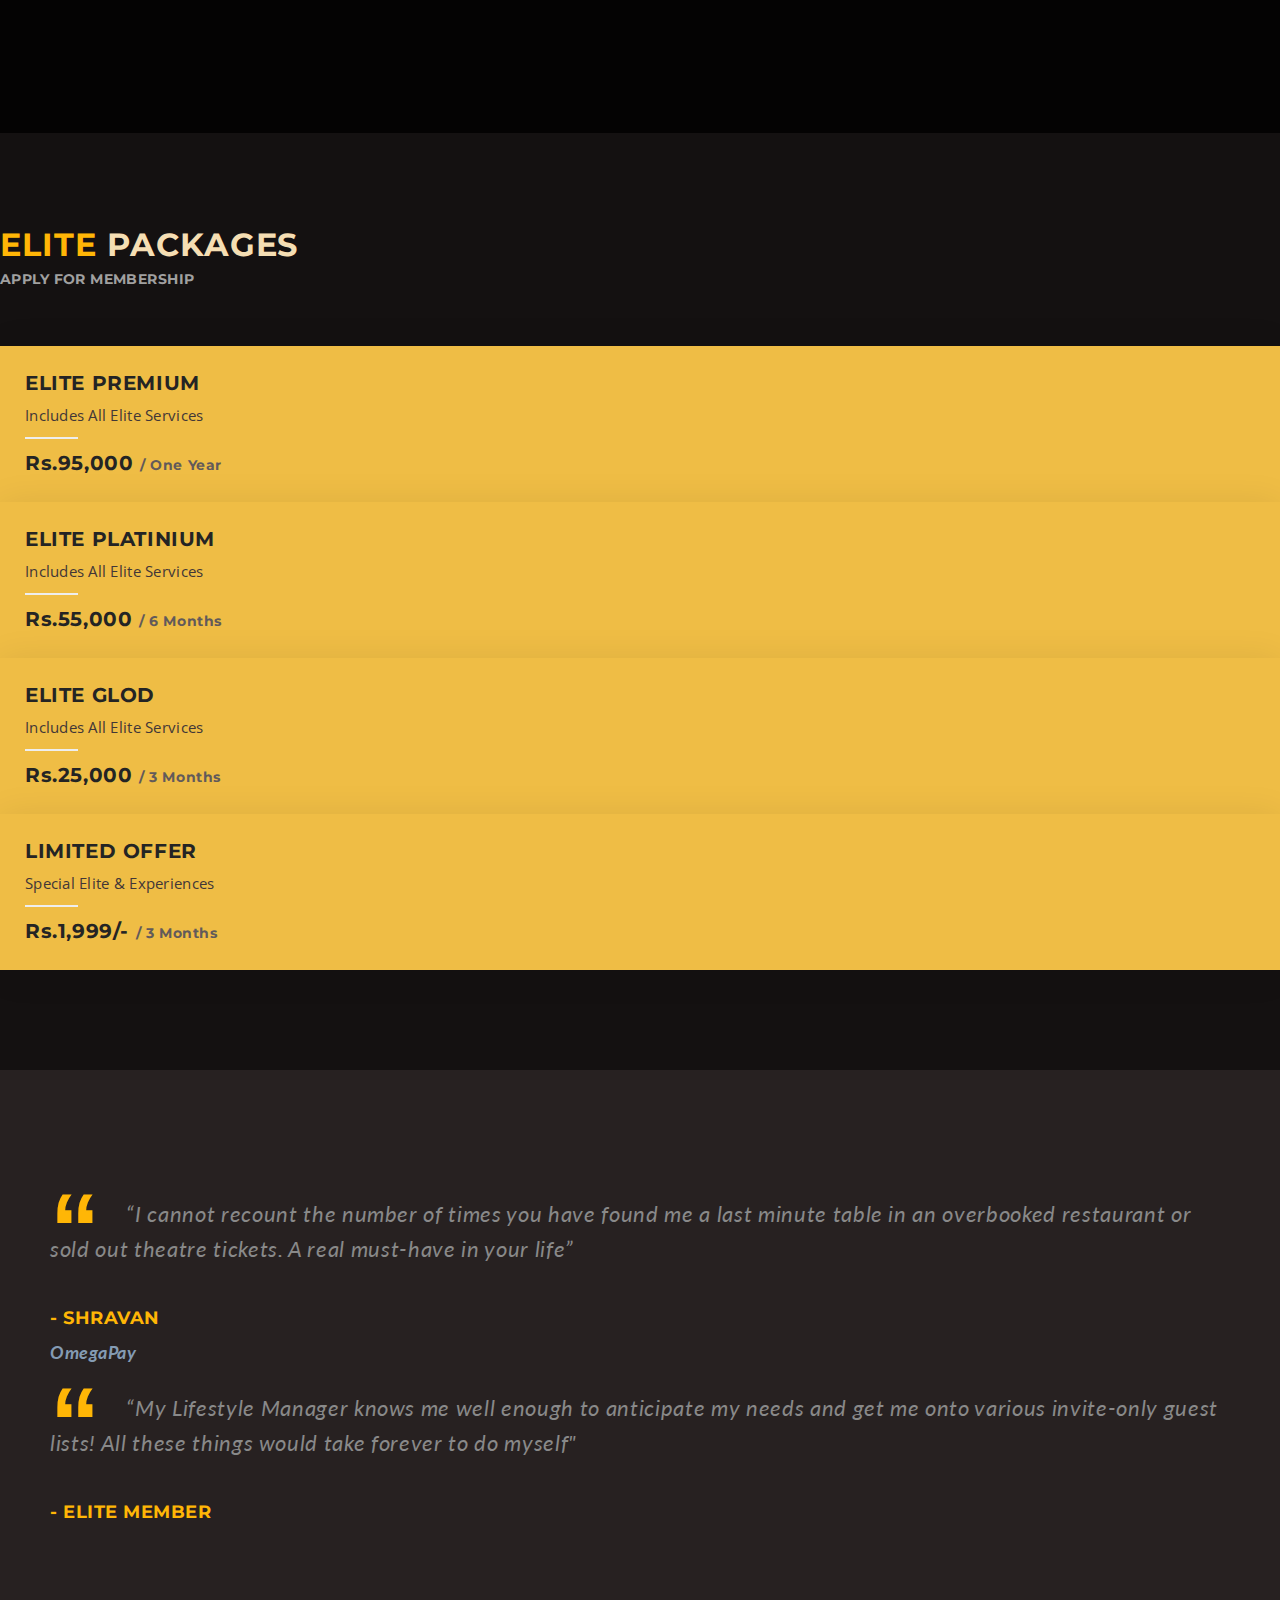
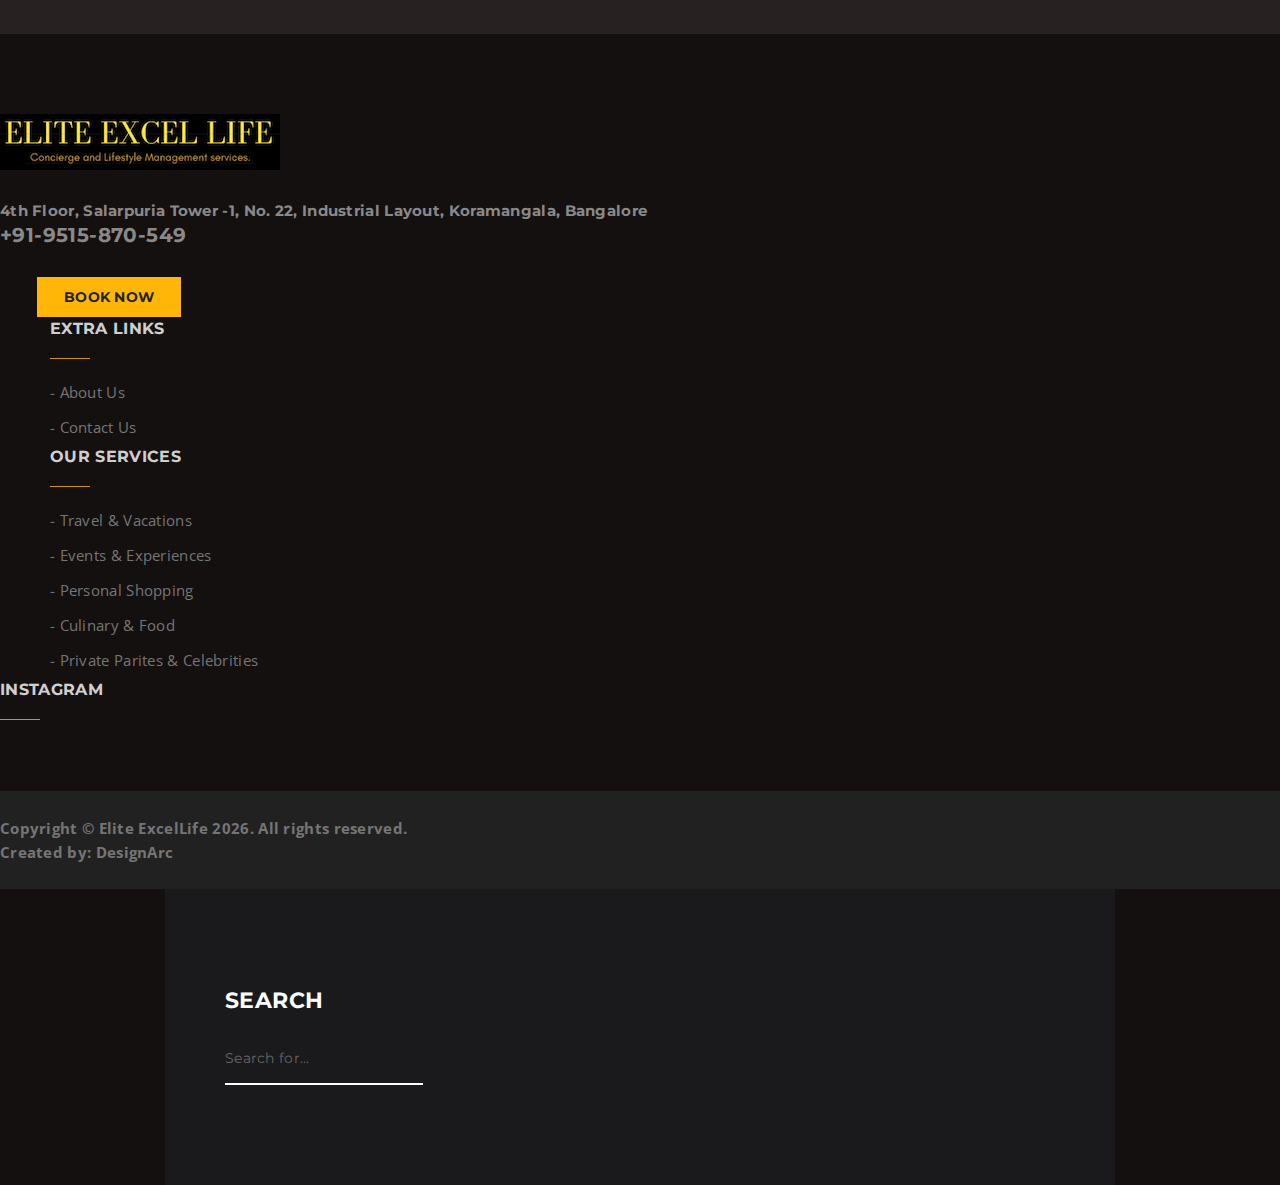
==== commit f2548629: "Adding new logos" ====
--- a/Child-theme/index.html
+++ b/Child-theme/index.html
@@ -618,7 +618,7 @@
                     <div class="row">
                         <div class="col-md-3 col-xs-6">
                             <aside class="f_widget about_widget">
-                                <img src="img/logo-yellow.png" alt="">
+                                <img src="img/elogo2.png" alt="">
                                 <div class="ab_wd_list">
                                     <div class="media">
                                         <div class="media-left">
